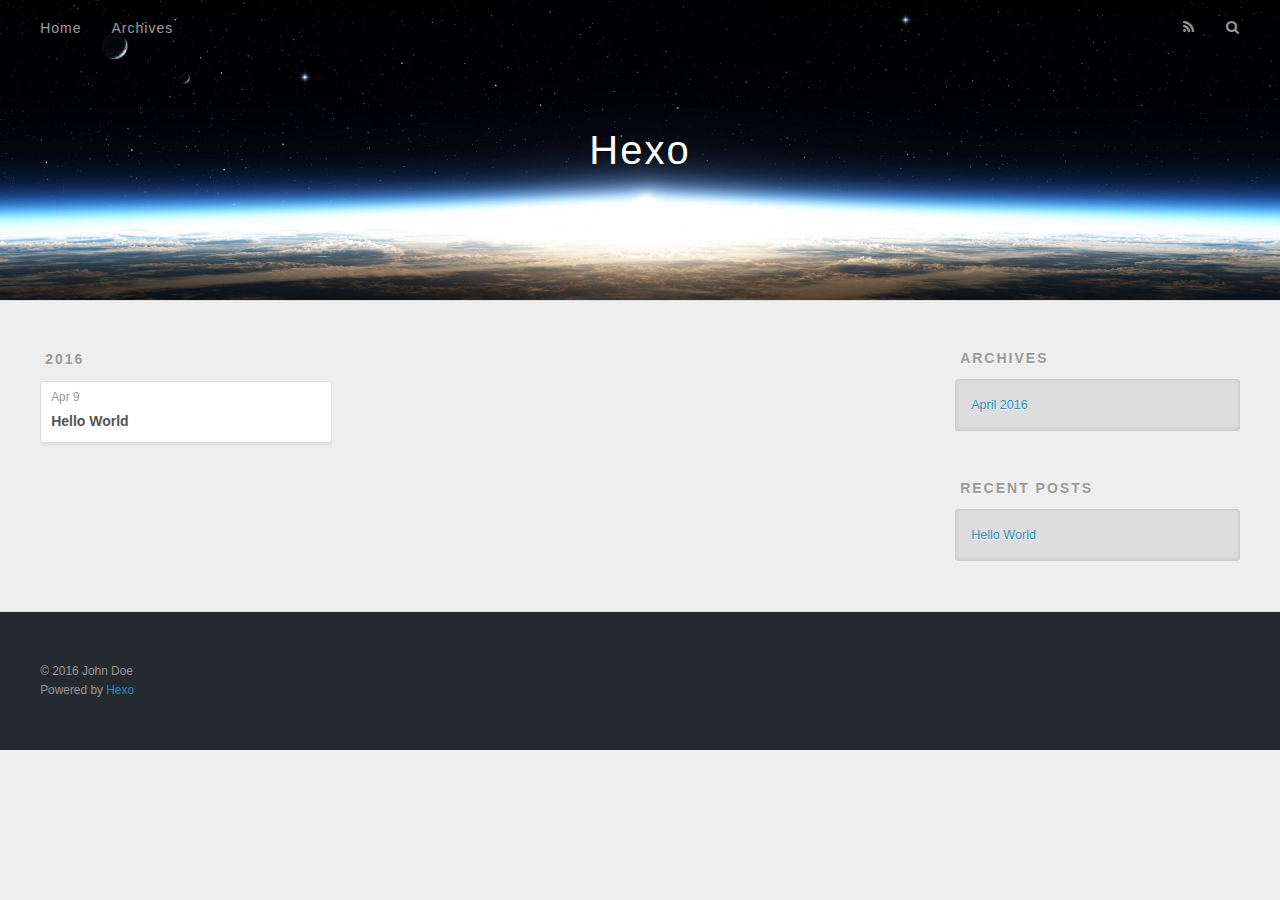
==== archives/index.html @ 12030c18 "Site updated: 2016-04-09 17:26:01" ====
<!DOCTYPE html>
<html>
<head>
  <meta charset="utf-8">
  
  <title>Archives | Hexo</title>
  <meta name="viewport" content="width=device-width, initial-scale=1, maximum-scale=1">
  <meta name="description">
<meta property="og:type" content="website">
<meta property="og:title" content="Hexo">
<meta property="og:url" content="http://yoursite.com/archives/index.html">
<meta property="og:site_name" content="Hexo">
<meta property="og:description">
<meta name="twitter:card" content="summary">
<meta name="twitter:title" content="Hexo">
<meta name="twitter:description">
  
    <link rel="alternate" href="/atom.xml" title="Hexo" type="application/atom+xml">
  
  
    <link rel="icon" href="/favicon.png">
  
  
    <link href="//fonts.googleapis.com/css?family=Source+Code+Pro" rel="stylesheet" type="text/css">
  
  <link rel="stylesheet" href="/css/style.css">
  

</head>

<body>
  <div id="container">
    <div id="wrap">
      <header id="header">
  <div id="banner"></div>
  <div id="header-outer" class="outer">
    <div id="header-title" class="inner">
      <h1 id="logo-wrap">
        <a href="/" id="logo">Hexo</a>
      </h1>
      
    </div>
    <div id="header-inner" class="inner">
      <nav id="main-nav">
        <a id="main-nav-toggle" class="nav-icon"></a>
        
          <a class="main-nav-link" href="/">Home</a>
        
          <a class="main-nav-link" href="/archives">Archives</a>
        
      </nav>
      <nav id="sub-nav">
        
          <a id="nav-rss-link" class="nav-icon" href="/atom.xml" title="RSS Feed"></a>
        
        <a id="nav-search-btn" class="nav-icon" title="Search"></a>
      </nav>
      <div id="search-form-wrap">
        <form action="//google.com/search" method="get" accept-charset="UTF-8" class="search-form"><input type="search" name="q" results="0" class="search-form-input" placeholder="Search"><button type="submit" class="search-form-submit">&#xF002;</button><input type="hidden" name="sitesearch" value="http://yoursite.com"></form>
      </div>
    </div>
  </div>
</header>
      <div class="outer">
        <section id="main">
  
  
    
    
      
      
      <section class="archives-wrap">
        <div class="archive-year-wrap">
          <a href="/archives/2016" class="archive-year">2016</a>
        </div>
        <div class="archives">
    
    <article class="archive-article archive-type-post">
  <div class="archive-article-inner">
    <header class="archive-article-header">
      <a href="/2016/04/09/hello-world/" class="archive-article-date">
  <time datetime="2016-04-09T09:23:14.000Z" itemprop="datePublished">Apr 9</time>
</a>
      
  
    <h1 itemprop="name">
      <a class="archive-article-title" href="/2016/04/09/hello-world/">Hello World</a>
    </h1>
  

    </header>
  </div>
</article>
  
  
    </div></section>
  

</section>
        
          <aside id="sidebar">
  
    

  
    

  
    
  
    
  <div class="widget-wrap">
    <h3 class="widget-title">Archives</h3>
    <div class="widget">
      <ul class="archive-list"><li class="archive-list-item"><a class="archive-list-link" href="/archives/2016/04/">April 2016</a></li></ul>
    </div>
  </div>


  
    
  <div class="widget-wrap">
    <h3 class="widget-title">Recent Posts</h3>
    <div class="widget">
      <ul>
        
          <li>
            <a href="/2016/04/09/hello-world/">Hello World</a>
          </li>
        
      </ul>
    </div>
  </div>

  
</aside>
        
      </div>
      <footer id="footer">
  
  <div class="outer">
    <div id="footer-info" class="inner">
      &copy; 2016 John Doe<br>
      Powered by <a href="http://hexo.io/" target="_blank">Hexo</a>
    </div>
  </div>
</footer>
    </div>
    <nav id="mobile-nav">
  
    <a href="/" class="mobile-nav-link">Home</a>
  
    <a href="/archives" class="mobile-nav-link">Archives</a>
  
</nav>
    

<script src="//ajax.googleapis.com/ajax/libs/jquery/2.0.3/jquery.min.js"></script>


  <link rel="stylesheet" href="/fancybox/jquery.fancybox.css">
  <script src="/fancybox/jquery.fancybox.pack.js"></script>


<script src="/js/script.js"></script>

  </div>
</body>
</html>
---- css/style.css ----
body {
  width: 100%;
}
body:before,
body:after {
  content: "";
  display: table;
}
body:after {
  clear: both;
}
html,
body,
div,
span,
applet,
object,
iframe,
h1,
h2,
h3,
h4,
h5,
h6,
p,
blockquote,
pre,
a,
abbr,
acronym,
address,
big,
cite,
code,
del,
dfn,
em,
img,
ins,
kbd,
q,
s,
samp,
small,
strike,
strong,
sub,
sup,
tt,
var,
dl,
dt,
dd,
ol,
ul,
li,
fieldset,
form,
label,
legend,
table,
caption,
tbody,
tfoot,
thead,
tr,
th,
td {
  margin: 0;
  padding: 0;
  border: 0;
  outline: 0;
  font-weight: inherit;
  font-style: inherit;
  font-family: inherit;
  font-size: 100%;
  vertical-align: baseline;
}
body {
  line-height: 1;
  color: #000;
  background: #fff;
}
ol,
ul {
  list-style: none;
}
table {
  border-collapse: separate;
  border-spacing: 0;
  vertical-align: middle;
}
caption,
th,
td {
  text-align: left;
  font-weight: normal;
  vertical-align: middle;
}
a img {
  border: none;
}
input,
button {
  margin: 0;
  padding: 0;
}
input::-moz-focus-inner,
button::-moz-focus-inner {
  border: 0;
  padding: 0;
}
@font-face {
  font-family: FontAwesome;
  font-style: normal;
  font-weight: normal;
  src: url("fonts/fontawesome-webfont.eot?v=#4.0.3");
  src: url("fonts/fontawesome-webfont.eot?#iefix&v=#4.0.3") format("embedded-opentype"), url("fonts/fontawesome-webfont.woff?v=#4.0.3") format("woff"), url("fonts/fontawesome-webfont.ttf?v=#4.0.3") format("truetype"), url("fonts/fontawesome-webfont.svg#fontawesomeregular?v=#4.0.3") format("svg");
}
html,
body,
#container {
  height: 100%;
}
body {
  background: #eee;
  font: 14px "Helvetica Neue", Helvetica, Arial, sans-serif;
  -webkit-text-size-adjust: 100%;
}
.outer {
  max-width: 1220px;
  margin: 0 auto;
  padding: 0 20px;
}
.outer:before,
.outer:after {
  content: "";
  display: table;
}
.outer:after {
  clear: both;
}
.inner {
  display: inline;
  float: left;
  width: 98.33333333333333%;
  margin: 0 0.833333333333333%;
}
.left,
.alignleft {
  float: left;
}
.right,
.alignright {
  float: right;
}
.clear {
  clear: both;
}
#container {
  position: relative;
}
.mobile-nav-on {
  overflow: hidden;
}
#wrap {
  height: 100%;
  width: 100%;
  position: absolute;
  top: 0;
  left: 0;
  -webkit-transition: 0.2s ease-out;
  -moz-transition: 0.2s ease-out;
  -ms-transition: 0.2s ease-out;
  transition: 0.2s ease-out;
  z-index: 1;
  background: #eee;
}
.mobile-nav-on #wrap {
  left: 280px;
}
@media screen and (min-width: 768px) {
  #main {
    display: inline;
    float: left;
    width: 73.33333333333333%;
    margin: 0 0.833333333333333%;
  }
}
.article-date,
.article-category-link,
.archive-year,
.widget-title {
  text-decoration: none;
  text-transform: uppercase;
  letter-spacing: 2px;
  color: #999;
  margin-bottom: 1em;
  margin-left: 5px;
  line-height: 1em;
  text-shadow: 0 1px #fff;
  font-weight: bold;
}
.article-inner,
.archive-article-inner {
  background: #fff;
  -webkit-box-shadow: 1px 2px 3px #ddd;
  box-shadow: 1px 2px 3px #ddd;
  border: 1px solid #ddd;
  -webkit-border-radius: 3px;
  border-radius: 3px;
}
.article-entry h1,
.widget h1 {
  font-size: 2em;
}
.article-entry h2,
.widget h2 {
  font-size: 1.5em;
}
.article-entry h3,
.widget h3 {
  font-size: 1.3em;
}
.article-entry h4,
.widget h4 {
  font-size: 1.2em;
}
.article-entry h5,
.widget h5 {
  font-size: 1em;
}
.article-entry h6,
.widget h6 {
  font-size: 1em;
  color: #999;
}
.article-entry hr,
.widget hr {
  border: 1px dashed #ddd;
}
.article-entry strong,
.widget strong {
  font-weight: bold;
}
.article-entry em,
.widget em,
.article-entry cite,
.widget cite {
  font-style: italic;
}
.article-entry sup,
.widget sup,
.article-entry sub,
.widget sub {
  font-size: 0.75em;
  line-height: 0;
  position: relative;
  vertical-align: baseline;
}
.article-entry sup,
.widget sup {
  top: -0.5em;
}
.article-entry sub,
.widget sub {
  bottom: -0.2em;
}
.article-entry small,
.widget small {
  font-size: 0.85em;
}
.article-entry acronym,
.widget acronym,
.article-entry abbr,
.widget abbr {
  border-bottom: 1px dotted;
}
.article-entry ul,
.widget ul,
.article-entry ol,
.widget ol,
.article-entry dl,
.widget dl {
  margin: 0 20px;
  line-height: 1.6em;
}
.article-entry ul ul,
.widget ul ul,
.article-entry ol ul,
.widget ol ul,
.article-entry ul ol,
.widget ul ol,
.article-entry ol ol,
.widget ol ol {
  margin-top: 0;
  margin-bottom: 0;
}
.article-entry ul,
.widget ul {
  list-style: disc;
}
.article-entry ol,
.widget ol {
  list-style: decimal;
}
.article-entry dt,
.widget dt {
  font-weight: bold;
}
#header {
  height: 300px;
  position: relative;
  border-bottom: 1px solid #ddd;
}
#header:before,
#header:after {
  content: "";
  position: absolute;
  left: 0;
  right: 0;
  height: 40px;
}
#header:before {
  top: 0;
  background: -webkit-linear-gradient(rgba(0,0,0,0.2), transparent);
  background: -moz-linear-gradient(rgba(0,0,0,0.2), transparent);
  background: -ms-linear-gradient(rgba(0,0,0,0.2), transparent);
  background: linear-gradient(rgba(0,0,0,0.2), transparent);
}
#header:after {
  bottom: 0;
  background: -webkit-linear-gradient(transparent, rgba(0,0,0,0.2));
  background: -moz-linear-gradient(transparent, rgba(0,0,0,0.2));
  background: -ms-linear-gradient(transparent, rgba(0,0,0,0.2));
  background: linear-gradient(transparent, rgba(0,0,0,0.2));
}
#header-outer {
  height: 100%;
  position: relative;
}
#header-inner {
  position: relative;
  overflow: hidden;
}
#banner {
  position: absolute;
  top: 0;
  left: 0;
  width: 100%;
  height: 100%;
  background: url("images/banner.jpg") center #000;
  -webkit-background-size: cover;
  -moz-background-size: cover;
  background-size: cover;
  z-index: -1;
}
#header-title {
  text-align: center;
  height: 40px;
  position: absolute;
  top: 50%;
  left: 0;
  margin-top: -20px;
}
#logo,
#subtitle {
  text-decoration: none;
  color: #fff;
  font-weight: 300;
  text-shadow: 0 1px 4px rgba(0,0,0,0.3);
}
#logo {
  font-size: 40px;
  line-height: 40px;
  letter-spacing: 2px;
}
#subtitle {
  font-size: 16px;
  line-height: 16px;
  letter-spacing: 1px;
}
#subtitle-wrap {
  margin-top: 16px;
}
#main-nav {
  float: left;
  margin-left: -15px;
}
.nav-icon,
.main-nav-link {
  float: left;
  color: #fff;
  opacity: 0.6;
  text-decoration: none;
  text-shadow: 0 1px rgba(0,0,0,0.2);
  -webkit-transition: opacity 0.2s;
  -moz-transition: opacity 0.2s;
  -ms-transition: opacity 0.2s;
  transition: opacity 0.2s;
  display: block;
  padding: 20px 15px;
}
.nav-icon:hover,
.main-nav-link:hover {
  opacity: 1;
}
.nav-icon {
  font-family: FontAwesome;
  text-align: center;
  font-size: 14px;
  width: 14px;
  height: 14px;
  padding: 20px 15px;
  position: relative;
  cursor: pointer;
}
.main-nav-link {
  font-weight: 300;
  letter-spacing: 1px;
}
@media screen and (max-width: 479px) {
  .main-nav-link {
    display: none;
  }
}
#main-nav-toggle {
  display: none;
}
#main-nav-toggle:before {
  content: "\f0c9";
}
@media screen and (max-width: 479px) {
  #main-nav-toggle {
    display: block;
  }
}
#sub-nav {
  float: right;
  margin-right: -15px;
}
#nav-rss-link:before {
  content: "\f09e";
}
#nav-search-btn:before {
  content: "\f002";
}
#search-form-wrap {
  position: absolute;
  top: 15px;
  width: 150px;
  height: 30px;
  right: -150px;
  opacity: 0;
  -webkit-transition: 0.2s ease-out;
  -moz-transition: 0.2s ease-out;
  -ms-transition: 0.2s ease-out;
  transition: 0.2s ease-out;
}
#search-form-wrap.on {
  opacity: 1;
  right: 0;
}
@media screen and (max-width: 479px) {
  #search-form-wrap {
    width: 100%;
    right: -100%;
  }
}
.search-form {
  position: absolute;
  top: 0;
  left: 0;
  right: 0;
  background: #fff;
  padding: 5px 15px;
  -webkit-border-radius: 15px;
  border-radius: 15px;
  -webkit-box-shadow: 0 0 10px rgba(0,0,0,0.3);
  box-shadow: 0 0 10px rgba(0,0,0,0.3);
}
.search-form-input {
  border: none;
  background: none;
  color: #555;
  width: 100%;
  font: 13px "Helvetica Neue", Helvetica, Arial, sans-serif;
  outline: none;
}
.search-form-input::-webkit-search-results-decoration,
.search-form-input::-webkit-search-cancel-button {
  -webkit-appearance: none;
}
.search-form-submit {
  position: absolute;
  top: 50%;
  right: 10px;
  margin-top: -7px;
  font: 13px FontAwesome;
  border: none;
  background: none;
  color: #bbb;
  cursor: pointer;
}
.search-form-submit:hover,
.search-form-submit:focus {
  color: #777;
}
.article {
  margin: 50px 0;
}
.article-inner {
  overflow: hidden;
}
.article-meta:before,
.article-meta:after {
  content: "";
  display: table;
}
.article-meta:after {
  clear: both;
}
.article-date {
  float: left;
}
.article-category {
  float: left;
  line-height: 1em;
  color: #ccc;
  text-shadow: 0 1px #fff;
  margin-left: 8px;
}
.article-category:before {
  content: "\2022";
}
.article-category-link {
  margin: 0 12px 1em;
}
.article-header {
  padding: 20px 20px 0;
}
.article-title {
  text-decoration: none;
  font-size: 2em;
  font-weight: bold;
  color: #555;
  line-height: 1.1em;
  -webkit-transition: color 0.2s;
  -moz-transition: color 0.2s;
  -ms-transition: color 0.2s;
  transition: color 0.2s;
}
a.article-title:hover {
  color: #258fb8;
}
.article-entry {
  color: #555;
  padding: 0 20px;
}
.article-entry:before,
.article-entry:after {
  content: "";
  display: table;
}
.article-entry:after {
  clear: both;
}
.article-entry p,
.article-entry table {
  line-height: 1.6em;
  margin: 1.6em 0;
}
.article-entry h1,
.article-entry h2,
.article-entry h3,
.article-entry h4,
.article-entry h5,
.article-entry h6 {
  font-weight: bold;
}
.article-entry h1,
.article-entry h2,
.article-entry h3,
.article-entry h4,
.article-entry h5,
.article-entry h6 {
  line-height: 1.1em;
  margin: 1.1em 0;
}
.article-entry a {
  color: #258fb8;
  text-decoration: none;
}
.article-entry a:hover {
  text-decoration: underline;
}
.article-entry ul,
.article-entry ol,
.article-entry dl {
  margin-top: 1.6em;
  margin-bottom: 1.6em;
}
.article-entry img,
.article-entry video {
  max-width: 100%;
  height: auto;
  display: block;
  margin: auto;
}
.article-entry iframe {
  border: none;
}
.article-entry table {
  width: 100%;
  border-collapse: collapse;
  border-spacing: 0;
}
.article-entry th {
  font-weight: bold;
  border-bottom: 3px solid #ddd;
  padding-bottom: 0.5em;
}
.article-entry td {
  border-bottom: 1px solid #ddd;
  padding: 10px 0;
}
.article-entry blockquote {
  font-family: Georgia, "Times New Roman", serif;
  font-size: 1.4em;
  margin: 1.6em 20px;
  text-align: center;
}
.article-entry blockquote footer {
  font-size: 14px;
  margin: 1.6em 0;
  font-family: "Helvetica Neue", Helvetica, Arial, sans-serif;
}
.article-entry blockquote footer cite:before {
  content: "—";
  padding: 0 0.5em;
}
.article-entry .pullquote {
  text-align: left;
  width: 45%;
  margin: 0;
}
.article-entry .pullquote.left {
  margin-left: 0.5em;
  margin-right: 1em;
}
.article-entry .pullquote.right {
  margin-right: 0.5em;
  margin-left: 1em;
}
.article-entry .caption {
  color: #999;
  display: block;
  font-size: 0.9em;
  margin-top: 0.5em;
  position: relative;
  text-align: center;
}
.article-entry .video-container {
  position: relative;
  padding-top: 56.25%;
  height: 0;
  overflow: hidden;
}
.article-entry .video-container iframe,
.article-entry .video-container object,
.article-entry .video-container embed {
  position: absolute;
  top: 0;
  left: 0;
  width: 100%;
  height: 100%;
  margin-top: 0;
}
.article-more-link a {
  display: inline-block;
  line-height: 1em;
  padding: 6px 15px;
  -webkit-border-radius: 15px;
  border-radius: 15px;
  background: #eee;
  color: #999;
  text-shadow: 0 1px #fff;
  text-decoration: none;
}
.article-more-link a:hover {
  background: #258fb8;
  color: #fff;
  text-decoration: none;
  text-shadow: 0 1px #1e7293;
}
.article-footer {
  font-size: 0.85em;
  line-height: 1.6em;
  border-top: 1px solid #ddd;
  padding-top: 1.6em;
  margin: 0 20px 20px;
}
.article-footer:before,
.article-footer:after {
  content: "";
  display: table;
}
.article-footer:after {
  clear: both;
}
.article-footer a {
  color: #999;
  text-decoration: none;
}
.article-footer a:hover {
  color: #555;
}
.article-tag-list-item {
  float: left;
  margin-right: 10px;
}
.article-tag-list-link:before {
  content: "#";
}
.article-comment-link {
  float: right;
}
.article-comment-link:before {
  content: "\f075";
  font-family: FontAwesome;
  padding-right: 8px;
}
.article-share-link {
  cursor: pointer;
  float: right;
  margin-left: 20px;
}
.article-share-link:before {
  content: "\f064";
  font-family: FontAwesome;
  padding-right: 6px;
}
#article-nav {
  position: relative;
}
#article-nav:before,
#article-nav:after {
  content: "";
  display: table;
}
#article-nav:after {
  clear: both;
}
@media screen and (min-width: 768px) {
  #article-nav {
    margin: 50px 0;
  }
  #article-nav:before {
    width: 8px;
    height: 8px;
    position: absolute;
    top: 50%;
    left: 50%;
    margin-top: -4px;
    margin-left: -4px;
    content: "";
    -webkit-border-radius: 50%;
    border-radius: 50%;
    background: #ddd;
    -webkit-box-shadow: 0 1px 2px #fff;
    box-shadow: 0 1px 2px #fff;
  }
}
.article-nav-link-wrap {
  text-decoration: none;
  text-shadow: 0 1px #fff;
  color: #999;
  -webkit-box-sizing: border-box;
  -moz-box-sizing: border-box;
  box-sizing: border-box;
  margin-top: 50px;
  text-align: center;
  display: block;
}
.article-nav-link-wrap:hover {
  color: #555;
}
@media screen and (min-width: 768px) {
  .article-nav-link-wrap {
    width: 50%;
    margin-top: 0;
  }
}
@media screen and (min-width: 768px) {
  #article-nav-newer {
    float: left;
    text-align: right;
    padding-right: 20px;
  }
}
@media screen and (min-width: 768px) {
  #article-nav-older {
    float: right;
    text-align: left;
    padding-left: 20px;
  }
}
.article-nav-caption {
  text-transform: uppercase;
  letter-spacing: 2px;
  color: #ddd;
  line-height: 1em;
  font-weight: bold;
}
#article-nav-newer .article-nav-caption {
  margin-right: -2px;
}
.article-nav-title {
  font-size: 0.85em;
  line-height: 1.6em;
  margin-top: 0.5em;
}
.article-share-box {
  position: absolute;
  display: none;
  background: #fff;
  -webkit-box-shadow: 1px 2px 10px rgba(0,0,0,0.2);
  box-shadow: 1px 2px 10px rgba(0,0,0,0.2);
  -webkit-border-radius: 3px;
  border-radius: 3px;
  margin-left: -145px;
  overflow: hidden;
  z-index: 1;
}
.article-share-box.on {
  display: block;
}
.article-share-input {
  width: 100%;
  background: none;
  -webkit-box-sizing: border-box;
  -moz-box-sizing: border-box;
  box-sizing: border-box;
  font: 14px "Helvetica Neue", Helvetica, Arial, sans-serif;
  padding: 0 15px;
  color: #555;
  outline: none;
  border: 1px solid #ddd;
  -webkit-border-radius: 3px 3px 0 0;
  border-radius: 3px 3px 0 0;
  height: 36px;
  line-height: 36px;
}
.article-share-links {
  background: #eee;
}
.article-share-links:before,
.article-share-links:after {
  content: "";
  display: table;
}
.article-share-links:after {
  clear: both;
}
.article-share-twitter,
.article-share-facebook,
.article-share-pinterest,
.article-share-google {
  width: 50px;
  height: 36px;
  display: block;
  float: left;
  position: relative;
  color: #999;
  text-shadow: 0 1px #fff;
}
.article-share-twitter:before,
.article-share-facebook:before,
.article-share-pinterest:before,
.article-share-google:before {
  font-size: 20px;
  font-family: FontAwesome;
  width: 20px;
  height: 20px;
  position: absolute;
  top: 50%;
  left: 50%;
  margin-top: -10px;
  margin-left: -10px;
  text-align: center;
}
.article-share-twitter:hover,
.article-share-facebook:hover,
.article-share-pinterest:hover,
.article-share-google:hover {
  color: #fff;
}
.article-share-twitter:before {
  content: "\f099";
}
.article-share-twitter:hover {
  background: #00aced;
  text-shadow: 0 1px #008abe;
}
.article-share-facebook:before {
  content: "\f09a";
}
.article-share-facebook:hover {
  background: #3b5998;
  text-shadow: 0 1px #2f477a;
}
.article-share-pinterest:before {
  content: "\f0d2";
}
.article-share-pinterest:hover {
  background: #cb2027;
  text-shadow: 0 1px #a21a1f;
}
.article-share-google:before {
  content: "\f0d5";
}
.article-share-google:hover {
  background: #dd4b39;
  text-shadow: 0 1px #be3221;
}
.article-gallery {
  background: #000;
  position: relative;
}
.article-gallery-photos {
  position: relative;
  overflow: hidden;
}
.article-gallery-img {
  display: none;
  max-width: 100%;
}
.article-gallery-img:first-child {
  display: block;
}
.article-gallery-img.loaded {
  position: absolute;
  display: block;
}
.article-gallery-img img {
  display: block;
  max-width: 100%;
  margin: 0 auto;
}
#comments {
  background: #fff;
  -webkit-box-shadow: 1px 2px 3px #ddd;
  box-shadow: 1px 2px 3px #ddd;
  padding: 20px;
  border: 1px solid #ddd;
  -webkit-border-radius: 3px;
  border-radius: 3px;
  margin: 50px 0;
}
#comments a {
  color: #258fb8;
}
.archives-wrap {
  margin: 50px 0;
}
.archives:before,
.archives:after {
  content: "";
  display: table;
}
.archives:after {
  clear: both;
}
.archive-year-wrap {
  margin-bottom: 1em;
}
.archives {
  -webkit-column-gap: 10px;
  -moz-column-gap: 10px;
  column-gap: 10px;
}
@media screen and (min-width: 480px) and (max-width: 767px) {
  .archives {
    -webkit-column-count: 2;
    -moz-column-count: 2;
    column-count: 2;
  }
}
@media screen and (min-width: 768px) {
  .archives {
    -webkit-column-count: 3;
    -moz-column-count: 3;
    column-count: 3;
  }
}
.archive-article {
  -webkit-column-break-inside: avoid;
  page-break-inside: avoid;
  overflow: hidden;
  break-inside: avoid-column;
}
.archive-article-inner {
  padding: 10px;
  margin-bottom: 15px;
}
.archive-article-title {
  text-decoration: none;
  font-weight: bold;
  color: #555;
  -webkit-transition: color 0.2s;
  -moz-transition: color 0.2s;
  -ms-transition: color 0.2s;
  transition: color 0.2s;
  line-height: 1.6em;
}
.archive-article-title:hover {
  color: #258fb8;
}
.archive-article-footer {
  margin-top: 1em;
}
.archive-article-date {
  color: #999;
  text-decoration: none;
  font-size: 0.85em;
  line-height: 1em;
  margin-bottom: 0.5em;
  display: block;
}
#page-nav {
  margin: 50px auto;
  background: #fff;
  -webkit-box-shadow: 1px 2px 3px #ddd;
  box-shadow: 1px 2px 3px #ddd;
  border: 1px solid #ddd;
  -webkit-border-radius: 3px;
  border-radius: 3px;
  text-align: center;
  color: #999;
  overflow: hidden;
}
#page-nav:before,
#page-nav:after {
  content: "";
  display: table;
}
#page-nav:after {
  clear: both;
}
#page-nav a,
#page-nav span {
  padding: 10px 20px;
  line-height: 1;
  height: 2ex;
}
#page-nav a {
  color: #999;
  text-decoration: none;
}
#page-nav a:hover {
  background: #999;
  color: #fff;
}
#page-nav .prev {
  float: left;
}
#page-nav .next {
  float: right;
}
#page-nav .page-number {
  display: inline-block;
}
@media screen and (max-width: 479px) {
  #page-nav .page-number {
    display: none;
  }
}
#page-nav .current {
  color: #555;
  font-weight: bold;
}
#page-nav .space {
  color: #ddd;
}
#footer {
  background: #262a30;
  padding: 50px 0;
  border-top: 1px solid #ddd;
  color: #999;
}
#footer a {
  color: #258fb8;
  text-decoration: none;
}
#footer a:hover {
  text-decoration: underline;
}
#footer-info {
  line-height: 1.6em;
  font-size: 0.85em;
}
.article-entry pre,
.article-entry .highlight {
  background: #2d2d2d;
  margin: 0 -20px;
  padding: 15px 20px;
  border-style: solid;
  border-color: #ddd;
  border-width: 1px 0;
  overflow: auto;
  color: #ccc;
  line-height: 22.400000000000002px;
}
.article-entry .highlight .gutter pre,
.article-entry .gist .gist-file .gist-data .line-numbers {
  color: #666;
  font-size: 0.85em;
}
.article-entry pre,
.article-entry code {
  font-family: "Source Code Pro", Consolas, Monaco, Menlo, Consolas, monospace;
}
.article-entry code {
  background: #eee;
  text-shadow: 0 1px #fff;
  padding: 0 0.3em;
}
.article-entry pre code {
  background: none;
  text-shadow: none;
  padding: 0;
}
.article-entry .highlight pre {
  border: none;
  margin: 0;
  padding: 0;
}
.article-entry .highlight table {
  margin: 0;
  width: auto;
}
.article-entry .highlight td {
  border: none;
  padding: 0;
}
.article-entry .highlight figcaption {
  font-size: 0.85em;
  color: #999;
  line-height: 1em;
  margin-bottom: 1em;
}
.article-entry .highlight figcaption:before,
.article-entry .highlight figcaption:after {
  content: "";
  display: table;
}
.article-entry .highlight figcaption:after {
  clear: both;
}
.article-entry .highlight figcaption a {
  float: right;
}
.article-entry .highlight .gutter pre {
  text-align: right;
  padding-right: 20px;
}
.article-entry .highlight .line {
  height: 22.400000000000002px;
}
.article-entry .gist {
  margin: 0 -20px;
  border-style: solid;
  border-color: #ddd;
  border-width: 1px 0;
  background: #2d2d2d;
  padding: 15px 20px 15px 0;
}
.article-entry .gist .gist-file {
  border: none;
  font-family: "Source Code Pro", Consolas, Monaco, Menlo, Consolas, monospace;
  margin: 0;
}
.article-entry .gist .gist-file .gist-data {
  background: none;
  border: none;
}
.article-entry .gist .gist-file .gist-data .line-numbers {
  background: none;
  border: none;
  padding: 0 20px 0 0;
}
.article-entry .gist .gist-file .gist-data .line-data {
  padding: 0 !important;
}
.article-entry .gist .gist-file .highlight {
  margin: 0;
  padding: 0;
  border: none;
}
.article-entry .gist .gist-file .gist-meta {
  background: #2d2d2d;
  color: #999;
  font: 0.85em "Helvetica Neue", Helvetica, Arial, sans-serif;
  text-shadow: 0 0;
  padding: 0;
  margin-top: 1em;
  margin-left: 20px;
}
.article-entry .gist .gist-file .gist-meta a {
  color: #258fb8;
  font-weight: normal;
}
.article-entry .gist .gist-file .gist-meta a:hover {
  text-decoration: underline;
}
pre .comment,
pre .title {
  color: #999;
}
pre .variable,
pre .attribute,
pre .tag,
pre .regexp,
pre .ruby .constant,
pre .xml .tag .title,
pre .xml .pi,
pre .xml .doctype,
pre .html .doctype,
pre .css .id,
pre .css .class,
pre .css .pseudo {
  color: #f2777a;
}
pre .number,
pre .preprocessor,
pre .built_in,
pre .literal,
pre .params,
pre .constant {
  color: #f99157;
}
pre .class,
pre .ruby .class .title,
pre .css .rules .attribute {
  color: #9c9;
}
pre .string,
pre .value,
pre .inheritance,
pre .header,
pre .ruby .symbol,
pre .xml .cdata {
  color: #9c9;
}
pre .css .hexcolor {
  color: #6cc;
}
pre .function,
pre .python .decorator,
pre .python .title,
pre .ruby .function .title,
pre .ruby .title .keyword,
pre .perl .sub,
pre .javascript .title,
pre .coffeescript .title {
  color: #69c;
}
pre .keyword,
pre .javascript .function {
  color: #c9c;
}
@media screen and (max-width: 479px) {
  #mobile-nav {
    position: absolute;
    top: 0;
    left: 0;
    width: 280px;
    height: 100%;
    background: #191919;
    border-right: 1px solid #fff;
  }
}
@media screen and (max-width: 479px) {
  .mobile-nav-link {
    display: block;
    color: #999;
    text-decoration: none;
    padding: 15px 20px;
    font-weight: bold;
  }
  .mobile-nav-link:hover {
    color: #fff;
  }
}
@media screen and (min-width: 768px) {
  #sidebar {
    display: inline;
    float: left;
    width: 23.333333333333332%;
    margin: 0 0.833333333333333%;
  }
}
.widget-wrap {
  margin: 50px 0;
}
.widget {
  color: #777;
  text-shadow: 0 1px #fff;
  background: #ddd;
  -webkit-box-shadow: 0 -1px 4px #ccc inset;
  box-shadow: 0 -1px 4px #ccc inset;
  border: 1px solid #ccc;
  padding: 15px;
  -webkit-border-radius: 3px;
  border-radius: 3px;
}
.widget a {
  color: #258fb8;
  text-decoration: none;
}
.widget a:hover {
  text-decoration: underline;
}
.widget ul ul,
.widget ol ul,
.widget dl ul,
.widget ul ol,
.widget ol ol,
.widget dl ol,
.widget ul dl,
.widget ol dl,
.widget dl dl {
  margin-left: 15px;
  list-style: disc;
}
.widget {
  line-height: 1.6em;
  word-wrap: break-word;
  font-size: 0.9em;
}
.widget ul,
.widget ol {
  list-style: none;
  margin: 0;
}
.widget ul ul,
.widget ol ul,
.widget ul ol,
.widget ol ol {
  margin: 0 20px;
}
.widget ul ul,
.widget ol ul {
  list-style: disc;
}
.widget ul ol,
.widget ol ol {
  list-style: decimal;
}
.category-list-count,
.tag-list-count,
.archive-list-count {
  padding-left: 5px;
  color: #999;
  font-size: 0.85em;
}
.category-list-count:before,
.tag-list-count:before,
.archive-list-count:before {
  content: "(";
}
.category-list-count:after,
.tag-list-count:after,
.archive-list-count:after {
  content: ")";
}
.tagcloud a {
  margin-right: 5px;
  display: inline-block;
}
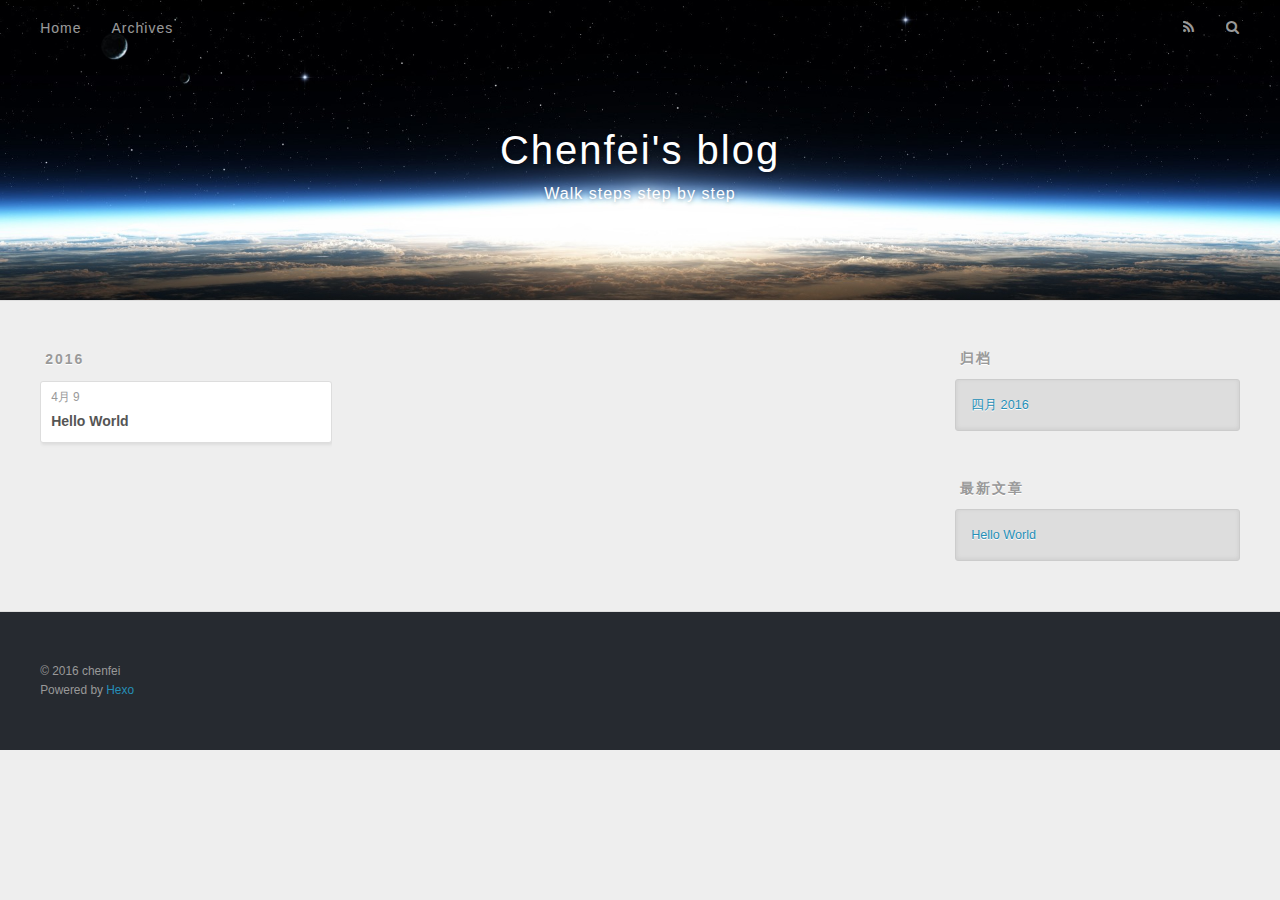
==== commit 25395a90: "Site updated: 2016-04-09 17:27:57" ====
--- a/archives/index.html
+++ b/archives/index.html
@@ -3,19 +3,19 @@
 <head>
   <meta charset="utf-8">
   
-  <title>Archives | Hexo</title>
+  <title>归档 | Chenfei&#39;s blog</title>
   <meta name="viewport" content="width=device-width, initial-scale=1, maximum-scale=1">
-  <meta name="description">
+  <meta name="description" content="Walk steps step by step">
 <meta property="og:type" content="website">
-<meta property="og:title" content="Hexo">
+<meta property="og:title" content="Chenfei's blog">
 <meta property="og:url" content="http://yoursite.com/archives/index.html">
-<meta property="og:site_name" content="Hexo">
-<meta property="og:description">
+<meta property="og:site_name" content="Chenfei's blog">
+<meta property="og:description" content="Walk steps step by step">
 <meta name="twitter:card" content="summary">
-<meta name="twitter:title" content="Hexo">
-<meta name="twitter:description">
+<meta name="twitter:title" content="Chenfei's blog">
+<meta name="twitter:description" content="Walk steps step by step">
   
-    <link rel="alternate" href="/atom.xml" title="Hexo" type="application/atom+xml">
+    <link rel="alternate" href="/atom.xml" title="Chenfei&#39;s blog" type="application/atom+xml">
   
   
     <link rel="icon" href="/favicon.png">
@@ -36,8 +36,12 @@
   <div id="header-outer" class="outer">
     <div id="header-title" class="inner">
       <h1 id="logo-wrap">
-        <a href="/" id="logo">Hexo</a>
+        <a href="/" id="logo">Chenfei&#39;s blog</a>
       </h1>
+      
+        <h2 id="subtitle-wrap">
+          <a href="/" id="subtitle">Walk steps step by step</a>
+        </h2>
       
     </div>
     <div id="header-inner" class="inner">
@@ -53,7 +57,7 @@
         
           <a id="nav-rss-link" class="nav-icon" href="/atom.xml" title="RSS Feed"></a>
         
-        <a id="nav-search-btn" class="nav-icon" title="Search"></a>
+        <a id="nav-search-btn" class="nav-icon" title="搜索"></a>
       </nav>
       <div id="search-form-wrap">
         <form action="//google.com/search" method="get" accept-charset="UTF-8" class="search-form"><input type="search" name="q" results="0" class="search-form-input" placeholder="Search"><button type="submit" class="search-form-submit">&#xF002;</button><input type="hidden" name="sitesearch" value="http://yoursite.com"></form>
@@ -79,7 +83,7 @@
   <div class="archive-article-inner">
     <header class="archive-article-header">
       <a href="/2016/04/09/hello-world/" class="archive-article-date">
-  <time datetime="2016-04-09T09:23:14.000Z" itemprop="datePublished">Apr 9</time>
+  <time datetime="2016-04-09T09:23:14.000Z" itemprop="datePublished">4月 9</time>
 </a>
       
   
@@ -110,9 +114,9 @@
   
     
   <div class="widget-wrap">
-    <h3 class="widget-title">Archives</h3>
+    <h3 class="widget-title">归档</h3>
     <div class="widget">
-      <ul class="archive-list"><li class="archive-list-item"><a class="archive-list-link" href="/archives/2016/04/">April 2016</a></li></ul>
+      <ul class="archive-list"><li class="archive-list-item"><a class="archive-list-link" href="/archives/2016/04/">四月 2016</a></li></ul>
     </div>
   </div>
 
@@ -120,7 +124,7 @@
   
     
   <div class="widget-wrap">
-    <h3 class="widget-title">Recent Posts</h3>
+    <h3 class="widget-title">最新文章</h3>
     <div class="widget">
       <ul>
         
@@ -140,7 +144,7 @@
   
   <div class="outer">
     <div id="footer-info" class="inner">
-      &copy; 2016 John Doe<br>
+      &copy; 2016 chenfei<br>
       Powered by <a href="http://hexo.io/" target="_blank">Hexo</a>
     </div>
   </div>
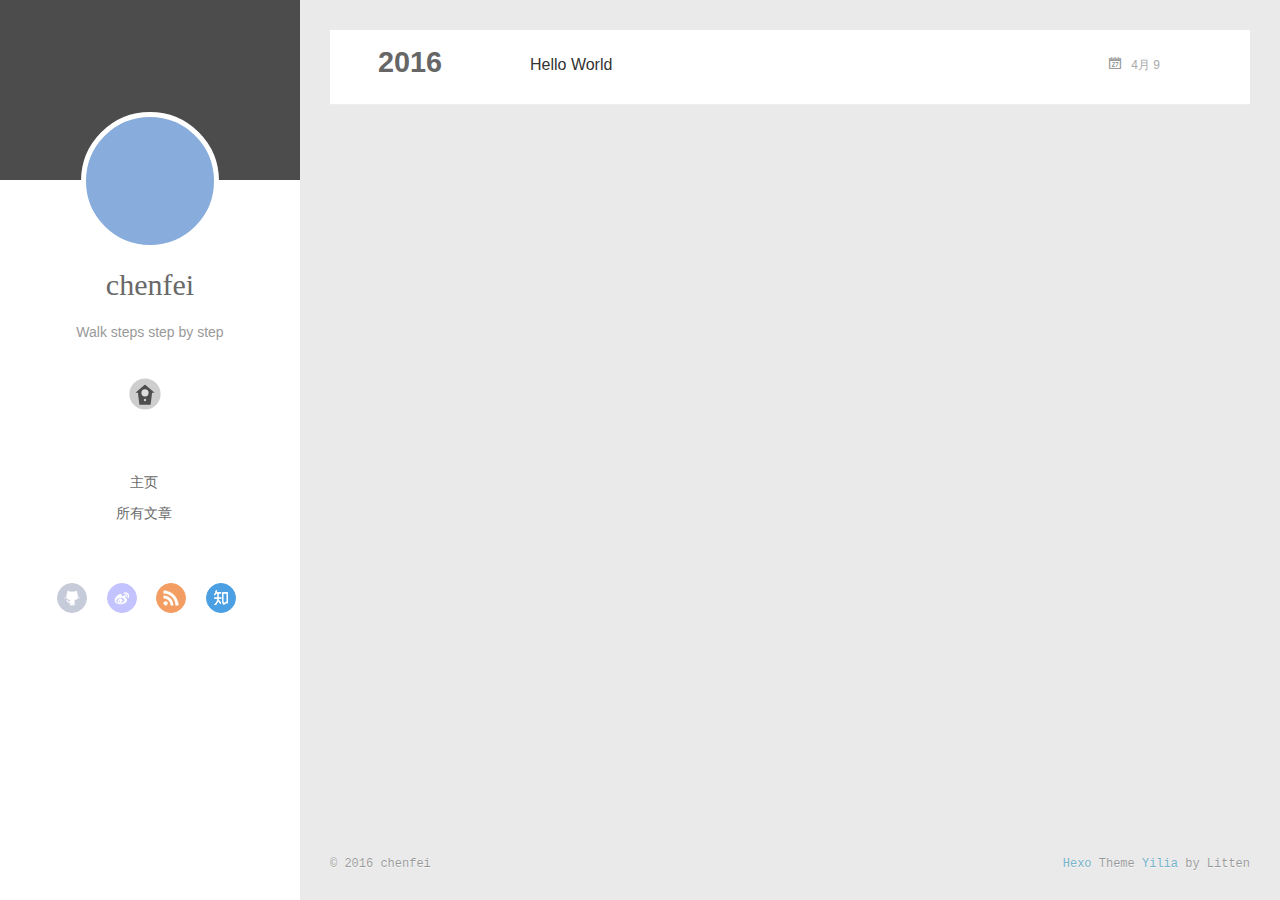
==== commit 05c16d0a: "Site updated: 2016-04-09 17:58:20" ====
--- a/archives/index.html
+++ b/archives/index.html
@@ -3,7 +3,8 @@
 <head>
   <meta charset="utf-8">
   
-  <title>归档 | Chenfei&#39;s blog</title>
+  <meta http-equiv="X-UA-Compatible" content="IE=edge" >
+  <title>Archives | Chenfei&#39;s blog</title>
   <meta name="viewport" content="width=device-width, initial-scale=1, maximum-scale=1">
   <meta name="description" content="Walk steps step by step">
 <meta property="og:type" content="website">
@@ -15,58 +16,191 @@
 <meta name="twitter:title" content="Chenfei's blog">
 <meta name="twitter:description" content="Walk steps step by step">
   
-    <link rel="alternate" href="/atom.xml" title="Chenfei&#39;s blog" type="application/atom+xml">
+    <link rel="alternative" href="/atom.xml" title="Chenfei&#39;s blog" type="application/atom+xml">
   
   
     <link rel="icon" href="/favicon.png">
   
-  
-    <link href="//fonts.googleapis.com/css?family=Source+Code+Pro" rel="stylesheet" type="text/css">
-  
   <link rel="stylesheet" href="/css/style.css">
-  
-
 </head>
 
 <body>
   <div id="container">
-    <div id="wrap">
-      <header id="header">
-  <div id="banner"></div>
-  <div id="header-outer" class="outer">
-    <div id="header-title" class="inner">
-      <h1 id="logo-wrap">
-        <a href="/" id="logo">Chenfei&#39;s blog</a>
-      </h1>
-      
-        <h2 id="subtitle-wrap">
-          <a href="/" id="subtitle">Walk steps step by step</a>
-        </h2>
-      
+    <div class="left-col">
+    <div class="overlay"></div>
+<div class="intrude-less">
+	<header id="header" class="inner">
+		<a href="/" class="profilepic">
+			
+			<img lazy-src="null" class="js-avatar">
+			
+		</a>
+
+		<hgroup>
+		  <h1 class="header-author"><a href="/">chenfei</a></h1>
+		</hgroup>
+
+		
+		<p class="header-subtitle">Walk steps step by step</p>
+		
+
+		
+			<div class="switch-btn">
+				<div class="icon">
+					<div class="icon-ctn">
+						<div class="icon-wrap icon-house" data-idx="0">
+							<div class="birdhouse"></div>
+							<div class="birdhouse_holes"></div>
+						</div>
+						<div class="icon-wrap icon-ribbon hide" data-idx="1">
+							<div class="ribbon"></div>
+						</div>
+						
+						<div class="icon-wrap icon-link hide" data-idx="2">
+							<div class="loopback_l"></div>
+							<div class="loopback_r"></div>
+						</div>
+						
+						
+						<div class="icon-wrap icon-me hide" data-idx="3">
+							<div class="user"></div>
+							<div class="shoulder"></div>
+						</div>
+						
+					</div>
+					
+				</div>
+				<div class="tips-box hide">
+					<div class="tips-arrow"></div>
+					<ul class="tips-inner">
+						<li>Menu</li>
+						<li>Tags</li>
+						
+						<li>Links</li>
+						
+						
+						<li>Über</li>
+						
+					</ul>
+				</div>
+			</div>
+		
+
+		<div class="switch-area">
+			<div class="switch-wrap">
+				<section class="switch-part switch-part1">
+					<nav class="header-menu">
+						<ul>
+						
+							<li><a href="/">主页</a></li>
+				        
+							<li><a href="/archives">所有文章</a></li>
+				        
+						</ul>
+					</nav>
+					<nav class="header-nav">
+						<div class="social">
+							
+								<a class="github" target="_blank" href="#" title="github">github</a>
+					        
+								<a class="weibo" target="_blank" href="#" title="weibo">weibo</a>
+					        
+								<a class="rss" target="_blank" href="#" title="rss">rss</a>
+					        
+								<a class="zhihu" target="_blank" href="#" title="zhihu">zhihu</a>
+					        
+						</div>
+					</nav>
+				</section>
+				
+				
+				<section class="switch-part switch-part2">
+					<div class="widget tagcloud" id="js-tagcloud">
+						
+					</div>
+				</section>
+				
+				
+				
+				<section class="switch-part switch-part3">
+					<div id="js-friends">
+					
+			          <a target="_blank" class="main-nav-link switch-friends-link" href="http://localhost:4000/">奥巴马的博客</a>
+			        
+			          <a target="_blank" class="main-nav-link switch-friends-link" href="http://localhost:4000/">卡卡的美丽传说</a>
+			        
+			          <a target="_blank" class="main-nav-link switch-friends-link" href="http://localhost:4000/">本泽马的博客</a>
+			        
+			          <a target="_blank" class="main-nav-link switch-friends-link" href="http://localhost:4000/">吉格斯的博客</a>
+			        
+			          <a target="_blank" class="main-nav-link switch-friends-link" href="http://localhost:4000/">习大大大不同</a>
+			        
+			          <a target="_blank" class="main-nav-link switch-friends-link" href="http://localhost:4000/">托蒂的博客</a>
+			        
+			        </div>
+				</section>
+				
+
+				
+				
+				<section class="switch-part switch-part4">
+				
+					<div id="js-aboutme">我是谁，我从哪里来，我到哪里去？我就是我，是颜色不一样的吃货…</div>
+				</section>
+				
+			</div>
+		</div>
+	</header>				
+</div>
+
     </div>
-    <div id="header-inner" class="inner">
-      <nav id="main-nav">
-        <a id="main-nav-toggle" class="nav-icon"></a>
-        
-          <a class="main-nav-link" href="/">Home</a>
-        
-          <a class="main-nav-link" href="/archives">Archives</a>
-        
-      </nav>
-      <nav id="sub-nav">
-        
-          <a id="nav-rss-link" class="nav-icon" href="/atom.xml" title="RSS Feed"></a>
-        
-        <a id="nav-search-btn" class="nav-icon" title="搜索"></a>
-      </nav>
-      <div id="search-form-wrap">
-        <form action="//google.com/search" method="get" accept-charset="UTF-8" class="search-form"><input type="search" name="q" results="0" class="search-form-input" placeholder="Search"><button type="submit" class="search-form-submit">&#xF002;</button><input type="hidden" name="sitesearch" value="http://yoursite.com"></form>
-      </div>
-    </div>
-  </div>
-</header>
-      <div class="outer">
-        <section id="main">
+    <div class="mid-col">
+      <nav id="mobile-nav">
+  	<div class="overlay">
+  		<div class="slider-trigger"></div>
+  		<h1 class="header-author js-mobile-header hide">chenfei</h1>
+  	</div>
+	<div class="intrude-less">
+		<header id="header" class="inner">
+			<div class="profilepic">
+			
+				<img lazy-src="null" class="js-avatar">
+			
+			</div>
+			<hgroup>
+			  <h1 class="header-author">chenfei</h1>
+			</hgroup>
+			
+			<p class="header-subtitle">Walk steps step by step</p>
+			
+			<nav class="header-menu">
+				<ul>
+				
+					<li><a href="/">主页</a></li>
+		        
+					<li><a href="/archives">所有文章</a></li>
+		        
+		        <div class="clearfix"></div>
+				</ul>
+			</nav>
+			<nav class="header-nav">
+				<div class="social">
+					
+						<a class="github" target="_blank" href="#" title="github">github</a>
+			        
+						<a class="weibo" target="_blank" href="#" title="weibo">weibo</a>
+			        
+						<a class="rss" target="_blank" href="#" title="rss">rss</a>
+			        
+						<a class="zhihu" target="_blank" href="#" title="zhihu">zhihu</a>
+			        
+				</div>
+			</nav>
+		</header>				
+	</div>
+</nav>
+
+      <div class="body-wrap">
   
   
     
@@ -82,16 +216,24 @@
     <article class="archive-article archive-type-post">
   <div class="archive-article-inner">
     <header class="archive-article-header">
-      <a href="/2016/04/09/hello-world/" class="archive-article-date">
-  <time datetime="2016-04-09T09:23:14.000Z" itemprop="datePublished">4月 9</time>
+      	<div class="article-meta">
+	      	<a href="/2016/04/09/hello-world/" class="archive-article-date">
+  	<time datetime="2016-04-09T09:23:14.000Z" itemprop="datePublished">4月 9</time>
 </a>
-      
+        </div>
+    	 
   
     <h1 itemprop="name">
       <a class="archive-article-title" href="/2016/04/09/hello-world/">Hello World</a>
     </h1>
   
 
+        <div class="article-info info-on-right">
+          
+          
+
+        </div>
+        <div class="clearfix"></div>
     </header>
   </div>
 </article>
@@ -100,73 +242,67 @@
     </div></section>
   
 
-</section>
-        
-          <aside id="sidebar">
-  
-    
-
-  
-    
-
-  
-    
-  
-    
-  <div class="widget-wrap">
-    <h3 class="widget-title">归档</h3>
-    <div class="widget">
-      <ul class="archive-list"><li class="archive-list-item"><a class="archive-list-link" href="/archives/2016/04/">四月 2016</a></li></ul>
-    </div>
-  </div>
-
-
-  
-    
-  <div class="widget-wrap">
-    <h3 class="widget-title">最新文章</h3>
-    <div class="widget">
-      <ul>
-        
-          <li>
-            <a href="/2016/04/09/hello-world/">Hello World</a>
-          </li>
-        
-      </ul>
-    </div>
-  </div>
-
-  
-</aside>
-        
-      </div>
+    
+
+</div>
       <footer id="footer">
-  
   <div class="outer">
-    <div id="footer-info" class="inner">
-      &copy; 2016 chenfei<br>
-      Powered by <a href="http://hexo.io/" target="_blank">Hexo</a>
+    <div id="footer-info">
+    	<div class="footer-left">
+    		&copy; 2016 chenfei
+    	</div>
+      	<div class="footer-right">
+      		<a href="http://hexo.io/" target="_blank">Hexo</a>  Theme <a href="https://github.com/litten/hexo-theme-yilia" target="_blank">Yilia</a> by Litten
+      	</div>
     </div>
   </div>
 </footer>
     </div>
-    <nav id="mobile-nav">
-  
-    <a href="/" class="mobile-nav-link">Home</a>
-  
-    <a href="/archives" class="mobile-nav-link">Archives</a>
-  
-</nav>
-    
-
-<script src="//ajax.googleapis.com/ajax/libs/jquery/2.0.3/jquery.min.js"></script>
-
-
+    
   <link rel="stylesheet" href="/fancybox/jquery.fancybox.css">
-  <script src="/fancybox/jquery.fancybox.pack.js"></script>
-
-
-<script src="/js/script.js"></script>
+
+
+<script>
+	var yiliaConfig = {
+		fancybox: true,
+		mathjax: true,
+		animate: true,
+		isHome: false,
+		isPost: false,
+		isArchive: true,
+		isTag: false,
+		isCategory: false,
+		open_in_new: false
+	}
+</script>
+<script src="http://7.url.cn/edu/jslib/comb/require-2.1.6,jquery-1.9.1.min.js"></script>
+<script src="/js/main.js"></script>
+
+
+
+
+
+
+<script type="text/x-mathjax-config">
+MathJax.Hub.Config({
+    tex2jax: {
+        inlineMath: [ ['$','$'], ["\\(","\\)"]  ],
+        processEscapes: true,
+        skipTags: ['script', 'noscript', 'style', 'textarea', 'pre', 'code']
+    }
+});
+
+MathJax.Hub.Queue(function() {
+    var all = MathJax.Hub.getAllJax(), i;
+    for(i=0; i < all.length; i += 1) {
+        all[i].SourceElement().parentNode.className += ' has-jax';                 
+    }       
+});
+</script>
+
+<script type="text/javascript" src="http://cdn.mathjax.org/mathjax/latest/MathJax.js?config=TeX-AMS-MML_HTMLorMML">
+</script>
+
 
   </div>
 </body>
--- a/css/style.css
+++ b/css/style.css
@@ -8,6 +8,13 @@
 }
 body:after {
   clear: both;
+}
+@font-face {
+  font-family: 'FontAwesome';
+  src: url("fonts/fontawesome-webfont.eot");
+  src: url("fonts/fontawesome-webfont.eot?#iefix") format("embedded-opentype"), url("fonts/fontawesome-webfont.woff") format("woff"), url("fonts/fontawesome-webfont.ttf") format("truetype"), url("fonts/fontawesome-webfont.svgz#FontAwesomeRegular") format("svg"), url("fonts/fontawesome-webfont.svg#FontAwesomeRegular") format("svg");
+  font-weight: normal;
+  font-style: normal;
 }
 html,
 body,
@@ -100,6 +107,13 @@
 a img {
   border: none;
 }
+ol {
+  list-style: decimal;
+  padding-left: 20px;
+}
+ul {
+  list-style: none;
+}
 input,
 button {
   margin: 0;
@@ -123,998 +137,1342 @@
   height: 100%;
 }
 body {
-  background: #eee;
-  font: 14px "Helvetica Neue", Helvetica, Arial, sans-serif;
-  -webkit-text-size-adjust: 100%;
-}
-.outer {
-  max-width: 1220px;
-  margin: 0 auto;
-  padding: 0 20px;
-}
-.outer:before,
-.outer:after {
+  font-family: "微软雅黑", "HelveticaNeue-Light", "Helvetica Neue Light", "Helvetica Neue", Helvetica, Arial, sans-serif;
+  font-size: 16px;
+  background: #fff;
+  color: rgba(0,0,0,0.6);
+  -webkit-overflow-scrolling: touch;
+}
+h1,
+h2,
+h3 {
+  display: block;
+}
+h1 {
+  font-size: 1.5em;
+}
+h2 {
+  font-size: 1.3em;
+}
+h3 {
+  font-size: 1.1em;
+}
+h4,
+h5,
+h6 {
+  font-size: 1em;
+}
+a {
+  text-decoration: none;
+  outline-width: 0;
+  color: #258fb8;
+  outline: none;
+}
+.alignleft {
+  float: left;
+}
+.alignright {
+  float: right;
+}
+.clearfix {
+  *zoom: 1;
+}
+.clearfix:after {
   content: "";
   display: table;
-}
-.outer:after {
   clear: both;
 }
 .inner {
-  display: inline;
-  float: left;
-  width: 98.33333333333333%;
-  margin: 0 0.833333333333333%;
-}
-.left,
-.alignleft {
-  float: left;
-}
-.right,
-.alignright {
-  float: right;
-}
-.clear {
-  clear: both;
+  width: 1000px;
+  margin: 0 auto;
+}
+.hide {
+  display: none;
+}
+@media screen and (max-width: 1040px) {
+  .inner {
+    width: 100%;
+  }
 }
 #container {
   position: relative;
-}
-.mobile-nav-on {
+  min-height: 100%;
+}
+#container #mobile-nav {
+  display: none;
+}
+#container #mobile-nav .overlay {
+  height: 110px;
+  position: absolute;
+  width: 100%;
+  background: #4d4d4d;
+}
+#container #mobile-nav .overlay.fixed {
+  position: fixed;
+  height: 42px;
+  z-index: 99;
+}
+#container #mobile-nav #header {
+  padding: 10px 0 0 0;
+}
+#container #mobile-nav #header .profilepic {
+  display: block;
+  position: relative;
+  z-index: 100;
+}
+#container #mobile-nav #header .header-menu {
+  height: auto;
+  margin: 10px;
+}
+#container #mobile-nav #header .header-menu ul {
+  text-align: center;
+  cursor: default;
+}
+#container #mobile-nav #header .header-menu li {
+  display: inline-block;
+  margin: 3px;
+}
+#container .left-col {
+  background: #fff;
+  width: 300px;
+  position: fixed;
+  opacity: 1;
+  -webkit-transition: all 0.2s ease-in;
+  -moz-transition: all 0.2s ease-in;
+  -ms-transition: all 0.2s ease-in;
+  transition: all 0.2s ease-in;
+  height: 100%;
+}
+#container .left-col .overlay {
+  width: 100%;
+  height: 180px;
+  background-color: #000;
+  position: absolute;
+  opacity: 0.7;
+}
+#container .left-col .intrude-less {
+  width: 76%;
+  text-align: center;
+  margin: 112px auto 0;
+}
+#container .mid-col {
+  position: absolute;
+  right: 0;
+  min-height: 100%;
+  background: #eaeaea;
+  left: 300px;
+  width: auto;
+}
+@media screen and (max-width: 800px) {
+  #container .left-col {
+    display: none;
+  }
+  #container .mid-col {
+    left: 0;
+  }
+  #container #header .header-nav {
+    position: relative;
+  }
+  #container .header-author.fixed {
+    position: fixed;
+    top: -13px;
+    width: 100%;
+    color: #ddd;
+  }
+  #container .overlay .slider-trigger {
+    position: absolute;
+    z-index: 101;
+    bottom: 0;
+    left: 0;
+    width: 42px;
+    height: 42px;
+  }
+  #container .overlay .slider-trigger:hover {
+    background: #444;
+  }
+  #container .overlay .slider-trigger:before {
+    color: #ddd;
+    content: "\f00b";
+    font: 16px FontAwesome;
+    width: 16px;
+    height: 16px;
+    margin-left: 9px;
+    margin-top: 14px;
+    display: block;
+  }
+  #container .article-header {
+    border-left: none;
+    padding: 0;
+    border-bottom: 1px dotted #ddd;
+  }
+  #container .article-header h1 {
+    margin-bottom: 10px;
+  }
+  #container .header-subtitle {
+    padding: 0 24px;
+  }
+  #container .article-info-index.article-info {
+    padding-top: 10px;
+    margin: 0;
+    border-top: 1px solid #ddd;
+  }
+  #container .article-info-post.article-info {
+    margin: 0;
+    padding-top: 10px;
+    border: none;
+  }
+  #container .article-more-link a {
+    float: right;
+  }
+  #container #viewer-box .viewer-box-l {
+    font-size: 14px;
+  }
+  #container .article {
+    padding: 10px;
+    margin: 10px;
+    font-size: 14px;
+  }
+  #container .article .article-entry {
+    padding-left: 0;
+    padding-right: 0;
+    padding-top: 10px;
+  }
+  #container .article .article-title {
+    font-size: 18px;
+    max-width: 185px;
+    display: block;
+    margin: 0;
+  }
+  #container .article .article-meta {
+    width: auto;
+    height: 30px;
+    margin-top: -5px;
+    position: ralative;
+  }
+  #container .article .article-meta .article-date {
+    font-size: 12px;
+    -webkit-border-radius: 0;
+    border-radius: 0;
+    color: #666;
+    background: none;
+    height: auto;
+    padding: 0;
+    margin: 0;
+    width: 100%;
+    text-align: left;
+    margin-left: 10px;
+  }
+  #container .article .article-meta .article-date time {
+    width: auto;
+    float: right;
+    margin-right: 10px;
+  }
+  #container .article .article-meta .article-tag-list {
+    margin-top: 7px;
+    position: absolute;
+    right: 10px;
+    top: 0;
+  }
+  #container .article .article-meta .article-tag-list:before {
+    float: left;
+    margin-top: 1px;
+    left: 0;
+  }
+  #container .article .article-meta .article-tag-list .article-tag-list-item {
+    float: left;
+    padding-left: 0;
+    width: auto;
+    max-width: 83px;
+  }
+  #container .article .article-meta .article-category {
+    margin-top: 7px;
+    position: absolute;
+    right: 10px;
+    top: -30px;
+  }
+  #container .article .article-meta .article-category:before {
+    float: left;
+    margin-top: 1px;
+    left: 15px;
+  }
+  #container .article .article-meta .article-category .article-category-link {
+    max-width: 83px;
+    width: auto;
+    padding-left: 10px;
+  }
+  #container .article .article-nav-link-wrap {
+    margin: 5px 0;
+  }
+  #container .article .article-nav-link-wrap strong {
+    float: left;
+    margin-right: 5px;
+  }
+  #container .article #article-nav-older {
+    float: none;
+    display: block;
+  }
+  #container .share {
+    padding: 3px 10px;
+  }
+  #container .duoshuo {
+    padding: 0 13px;
+  }
+  #container #disqus_thread {
+    padding: 0 13px;
+  }
+  #container #mobile-nav {
+    display: block;
+  }
+  #container #page-nav .extend {
+    opacity: 1;
+  }
+  #container .instagram .open-ins {
+    left: 2px;
+    top: -30px;
+    color: #aaa;
+  }
+  #container .info-on-right {
+    float: initial;
+  }
+  #container .archives-wrap {
+    margin: 10px 10px 0px;
+    padding: 10px;
+  }
+  #container .archives-wrap .archive-article-title {
+    font-size: 14px;
+  }
+  #container .archives-wrap .archive-year-wrap {
+    position: relative;
+    padding: 0 0 0 0;
+  }
+  #container .archives-wrap .archive-year-wrap a {
+    padding: 0 0 0 0;
+  }
+  #container .archives-wrap .article-meta .archive-article-date {
+    font-size: 12px;
+    margin-right: 10px;
+    margin-top: -5px;
+  }
+  #container .archives-wrap .article-meta .article-tag-list-link {
+    font-size: 12px;
+  }
+  #container .archives .archive-article {
+    padding: 10px 0;
+    margin-left: 0;
+  }
+  #container #footer .footer-left {
+    float: initial;
+    margin-bottom: 10px;
+  }
+  #container #footer .footer-right {
+    float: initial;
+  }
+}
+.header-author {
+  text-align: center;
+  margin: 0.67em 0;
+  font-family: Roboto, "Roboto", serif;
+  font-size: 30px;
+  -webkit-transition: 0.3s;
+  -moz-transition: 0.3s;
+  -ms-transition: 0.3s;
+  transition: 0.3s;
+}
+#header {
+  width: 100%;
+}
+#header a {
+  color: #696969;
+}
+#header a:hover {
+  color: #b0a0aa;
+}
+#header .profilepic {
+  text-align: center;
+  display: block;
+  border: 5px solid #fff;
+  -webkit-border-radius: 300px;
+  border-radius: 300px;
+  width: 128px;
+  height: 128px;
+  margin: 0 auto;
+  position: relative;
   overflow: hidden;
-}
-#wrap {
+  background: #88acdb;
+  -webkit-transition: all 0.2s ease-in;
+  display: -webkit-box;
+  -webkit-box-orient: horizontal;
+  -webkit-box-pack: center;
+  -webkit-box-align: center;
+  text-align: center;
+}
+#header .profilepic img {
+  width: 20%;
+  height: 20%;
+  -webkit-border-radius: 300px;
+  border-radius: 300px;
+  opacity: 0;
+  -webkit-transition: all 0.2s ease-in;
+}
+#header .profilepic img.show {
+  width: 100%;
   height: 100%;
+  opacity: 1;
+}
+#header .header-subtitle {
+  text-align: center;
+  color: #999;
+  font-size: 14px;
+  line-height: 25px;
+  overflow: hidden;
+  text-overflow: ellipsis;
+  display: -webkit-box;
+  -webkit-line-clamp: 2;
+  -webkit-box-orient: vertical;
+}
+#header .header-menu {
+  font-weight: 300;
+  line-height: 31px;
+  cursor: pointer;
+  text-transform: uppercase;
+  float: none;
+  min-height: 150px;
+  margin-left: -12px;
+  text-align: center;
+  display: -webkit-box;
+  -webkit-box-orient: horizontal;
+  -webkit-box-pack: center;
+  -webkit-box-align: center;
+}
+#header .header-menu li {
+  cursor: default;
+}
+#header .header-menu li a {
+  font-size: 14px;
+  min-width: 300px;
+}
+#header .switch-area {
+  position: relative;
   width: 100%;
-  position: absolute;
-  top: 0;
+  overflow: hidden;
+  min-height: 500px;
+  font-size: 14px;
+}
+#header .switch-area .switch-wrap {
+  -webkit-transition: -webkit-transform 0.3s ease-in;
+  -moz-transition: -moz-transform 0.3s ease-in;
+  -ms-transition: -ms-transform 0.3s ease-in;
+  transition: transform 0.3s ease-in;
+  position: relative;
+}
+#header .turn-left {
+  -webkit-transform: translate(-100%, 0);
+  -moz-transform: translate(-100%, 0);
+  -ms-transform: translate(-100%, 0);
+  transform: translate(-100%, 0);
+}
+#header .header-nav {
+  width: 100%;
+  position: absolute;
+  -webkit-transition: -webkit-transform 0.3s ease-in;
+  -moz-transition: -moz-transform 0.3s ease-in;
+  -ms-transition: -ms-transform 0.3s ease-in;
+  transition: transform 0.3s ease-in;
+}
+#header .header-nav .social {
+  margin-right: 15px;
+  margin-top: 10px;
+  text-align: center;
+}
+#header .header-nav .social a {
+  -webkit-border-radius: 50%;
+  border-radius: 50%;
+  display: -moz-inline-stack;
+  display: inline-block;
+  vertical-align: middle;
+  *vertical-align: auto;
+  zoom: 1;
+  *display: inline;
+  text-indent: -9999px;
+  margin: 0 8px 15px 8px;
+  opacity: 0.7;
+  width: 28px;
+  height: 28px;
+  -webkit-transition: 0.3s;
+  -moz-transition: 0.3s;
+  -ms-transition: 0.3s;
+  transition: 0.3s;
+}
+#header .header-nav .social a:hover {
+  opacity: 1;
+}
+#header .header-nav .social a:last-of-type {
+  margin-right: 0;
+}
+#header .header-nav .social a.weibo {
+  background: url("/img/weibo.png") center no-repeat #aaf;
+  border: 1px solid #aaf;
+}
+#header .header-nav .social a.weibo:hover {
+  border: 1px solid #aaf;
+}
+#header .header-nav .social a.rss {
+  background: url("/img/rss.png") center no-repeat #ef7522;
+  border: 1px solid #ef7522;
+}
+#header .header-nav .social a.rss:hover {
+  border: 1px solid #cf5d0f;
+}
+#header .header-nav .social a.github {
+  background: url("/img/github.png") center no-repeat #afb6ca;
+  border: 1px solid #afb6ca;
+}
+#header .header-nav .social a.github:hover {
+  border: 1px solid #909ab6;
+}
+#header .header-nav .social a.facebook {
+  background: url("/img/facebook.png") center no-repeat #3b5998;
+  border: 1px solid #3b5998;
+}
+#header .header-nav .social a.facebook:hover {
+  border: 1px solid #2d4373;
+}
+#header .header-nav .social a.google {
+  background: url("/img/google.png") center no-repeat #c83d20;
+  border: 1px solid #c83d20;
+}
+#header .header-nav .social a.google:hover {
+  border: 1px solid #9c3019;
+}
+#header .header-nav .social a.twitter {
+  background: url("/img/twitter.png") center no-repeat #55cff8;
+  border: 1px solid #55cff8;
+}
+#header .header-nav .social a.twitter:hover {
+  border: 1px solid #24c1f6;
+}
+#header .header-nav .social a.linkedin {
+  background: url("/img/linkedin.png") center no-repeat #005a87;
+  border: 1px solid #005a87;
+}
+#header .header-nav .social a.linkedin:hover {
+  border: 1px solid #006b98;
+}
+#header .header-nav .social a.zhihu {
+  background: url("/img/zhihu.png") center no-repeat #0078d8;
+  border: 1px solid #0078d8;
+}
+#header .header-nav .social a.zhihu:hover {
+  border: 1px solid #0078d8;
+}
+#header .header-nav .social a.douban {
+  background: url("/img/douban.png") center no-repeat #06c611;
+  border: 1px solid #06c611;
+}
+#header .header-nav .social a.douban:hover {
+  border: 1px solid #06c611;
+}
+#header .header-nav .social a.mail {
+  background: url("/img/mail.png") center no-repeat #005a87;
+  border: 1px solid #005a87;
+}
+#header .header-nav .social a.mail:hover {
+  border: 1px solid #006b98;
+}
+#header .switch-part {
+  width: 100%;
+  position: absolute;
+}
+#header .switch-part1 {
   left: 0;
-  -webkit-transition: 0.2s ease-out;
-  -moz-transition: 0.2s ease-out;
-  -ms-transition: 0.2s ease-out;
-  transition: 0.2s ease-out;
-  z-index: 1;
-  background: #eee;
-}
-.mobile-nav-on #wrap {
-  left: 280px;
-}
-@media screen and (min-width: 768px) {
-  #main {
-    display: inline;
-    float: left;
-    width: 73.33333333333333%;
-    margin: 0 0.833333333333333%;
-  }
-}
-.article-date,
-.article-category-link,
-.archive-year,
-.widget-title {
-  text-decoration: none;
-  text-transform: uppercase;
-  letter-spacing: 2px;
-  color: #999;
-  margin-bottom: 1em;
-  margin-left: 5px;
-  line-height: 1em;
-  text-shadow: 0 1px #fff;
-  font-weight: bold;
-}
-.article-inner,
-.archive-article-inner {
-  background: #fff;
-  -webkit-box-shadow: 1px 2px 3px #ddd;
-  box-shadow: 1px 2px 3px #ddd;
-  border: 1px solid #ddd;
+}
+#header .switch-part2 {
+  left: 100%;
+  top: 20px;
+  overlay-x: hidden;
+  overflow-y: auto;
+  max-height: 200px;
+}
+#header .switch-part3 {
+  left: 200%;
+  line-height: 30px;
+}
+#header .switch-part3 .switch-friends-link {
+  margin-right: 9px;
   -webkit-border-radius: 3px;
   border-radius: 3px;
-}
-.article-entry h1,
-.widget h1 {
-  font-size: 2em;
-}
-.article-entry h2,
-.widget h2 {
-  font-size: 1.5em;
-}
-.article-entry h3,
-.widget h3 {
-  font-size: 1.3em;
-}
-.article-entry h4,
-.widget h4 {
-  font-size: 1.2em;
-}
-.article-entry h5,
-.widget h5 {
-  font-size: 1em;
-}
-.article-entry h6,
-.widget h6 {
-  font-size: 1em;
+  padding: 5px;
+}
+#header .switch-part3 .switch-friends-link:hover {
+  background: #88acdb;
+  color: #fff;
+}
+#header .switch-part4 {
+  left: 300%;
+  text-align: left;
+  line-height: 30px;
+}
+.duoshuo {
+  padding: 0 40px;
+}
+#disqus_thread {
+  padding: 0 40px;
+}
+.archives-wrap {
+  position: relative;
+  margin: 0 30px;
+  padding-right: 60px;
+  border-bottom: 1px solid #eee;
+  background: #fff;
+}
+.archives-wrap:first-child {
+  margin-top: 30px;
+}
+.archives-wrap:last-child {
+  margin-bottom: 80px;
+}
+.archives-wrap .archive-year-wrap {
+  line-height: 35px;
+  width: 200px;
+  position: absolute;
+  padding-top: 15px;
+  font-size: 1.8em;
+}
+.archives-wrap .archive-year-wrap a {
+  color: #666;
+  font-weight: bold;
+  padding-left: 48px;
+}
+.archives {
+  position: relative;
+}
+.archives .article-info {
+  border: none;
+}
+.archives .archive-article {
+  margin-left: 200px;
+  padding: 20px 0;
+  border-bottom: 1px solid #eee;
+  border-top: 1px solid #fff;
+  position: relative;
+}
+.archives .archive-article:first-child {
+  border-top: none;
+}
+.archives .archive-article:last-child {
+  border-bottom: none;
+}
+.archives .archive-article-title {
+  font-size: 16px;
+  color: #333;
+  -webkit-transition: color 0.3s;
+  -moz-transition: color 0.3s;
+  -ms-transition: color 0.3s;
+  transition: color 0.3s;
+}
+.archives .archive-article-title:hover {
+  color: #657b83;
+}
+.archives .archive-article-title span {
+  display: block;
+  color: #a8a8a8;
+  font-size: 12px;
+  line-height: 14px;
+  height: 7px;
+  padding-left: 2px;
+}
+.archives .archive-article-title span:before {
+  display: inline-block;
+  content: "“";
+  font-family: serif;
+  font-size: 30px;
+  float: left;
+  margin: 4px 4px 0 -12px;
+  color: #c8c8c8;
+}
+.archive-article-inner .archive-article-header {
+  position: relative;
+}
+.archive-article-inner .article-meta {
+  position: relative;
+  float: right;
+  margin-top: -10px;
+  color: #555;
+  background: none;
+  text-align: right;
+  width: auto;
+}
+.archive-article-inner .article-meta .article-date time {
+  color: #aaa;
+}
+.archive-article-inner .article-meta .archive-article-date,
+.archive-article-inner .article-meta .article-tag-list {
+  margin-right: 30px;
+  display: -moz-inline-stack;
+  display: inline-block;
+  vertical-align: middle;
+  zoom: 1;
+  color: #666;
+  font-size: 14px;
+}
+.archive-article-inner .article-meta .archive-article-date {
+  cursor: default;
+  font-size: 12px;
+  margin-bottom: 5px;
+  margin-top: -10px;
+}
+.archive-article-inner .article-meta .archive-article-date time:before {
+  content: "\f073";
   color: #999;
-}
-.article-entry hr,
-.widget hr {
-  border: 1px dashed #ddd;
-}
-.article-entry strong,
-.widget strong {
-  font-weight: bold;
-}
-.article-entry em,
-.widget em,
-.article-entry cite,
-.widget cite {
+  position: relative;
+  margin-right: 10px;
+  font: 16px FontAwesome;
+}
+.archive-article-inner .article-meta .article-category:before {
+  float: left;
+  margin-top: 1px;
+  left: 15px;
+}
+.archive-article-inner .article-meta .article-category .article-category-link {
+  width: auto;
+  max-width: 83px;
+  padding-left: 10px;
+}
+.archive-article-inner .article-meta .article-tag-list {
+  margin-top: 0px;
+}
+.archive-article-inner .article-meta .article-tag-list:before {
+  left: 15px;
+}
+.archive-article-inner .article-meta .article-tag-list .article-tag-list-item {
+  display: inline-block;
+  width: auto;
+  max-width: 83px;
+  padding-left: 8px;
+  font-size: 12px;
+}
+.body-wrap {
+  margin-bottom: 80px;
+}
+.article {
+  margin: 30px;
+  position: relative;
+  border: 1px solid #ddd;
+  background: #fff;
+  -webkit-transition: all 0.2s ease-in;
+}
+.article.show {
+  visibility: visible;
+  -webkit-animation: cd-bounce-1 0.6s;
+  -moz-animation: cd-bounce-1 0.6s;
+  -webkit-animation: cd-bounce-1 0.6s;
+  -moz-animation: cd-bounce-1 0.6s;
+  -ms-animation: cd-bounce-1 0.6s;
+  animation: cd-bounce-1 0.6s;
+}
+.article.hidden {
+  visibility: hidden;
+}
+.article img {
+  max-width: 100%;
+}
+@-webkit-keyframes cd-bounce-1 {
+  0% {
+    opacity: 0;
+    -webkit-transform: scale(1);
+  }
+  60% {
+    opacity: 1;
+    -webkit-transform: scale(1.01);
+  }
+  100% {
+    -webkit-transform: scale(1);
+  }
+}
+@-moz-keyframes cd-bounce-1 {
+  0% {
+    opacity: 0;
+    -moz-transform: scale(1);
+  }
+  60% {
+    opacity: 1;
+    -moz-transform: scale(1.01);
+  }
+  100% {
+    -moz-transform: scale(1);
+  }
+}
+.article-index {
+  margin-left: 200px;
+  padding: 15px 0;
+  margin-right: 75px;
+}
+.article-index .brief {
+  display: block;
+  color: #a8a8a8;
+  font-size: 12px;
+  line-height: 14px;
+  height: 7px;
+  padding-left: 2px;
+}
+.article-index .brief:before {
+  display: inline-block;
+  content: "“";
+  font-family: serif;
+  font-size: 30px;
+  float: left;
+  margin: 4px 4px 0 -12px;
+  color: #c8c8c8;
+}
+.article-title {
+  color: #696969;
+  margin-left: 0px;
+  font-weight: 300;
+  line-height: 35px;
+  margin-bottom: 20px;
+  font-size: 26px;
+  -webkit-transition: color 0.3s;
+  -moz-transition: color 0.3s;
+  -o-transition: color 0.3s;
+  -webkit-transition: color 0.3s;
+  -moz-transition: color 0.3s;
+  -ms-transition: color 0.3s;
+  transition: color 0.3s;
+}
+.article-title:hover {
+  color: #b0a0aa;
+}
+.article-inner {
+  position: relative;
+  margin-bottom: 20px;
+}
+.article-header {
+  border-left: 5px solid;
+  padding: 15px 0px 15px 25px;
+}
+.article-info.info-on-right {
+  margin: 10px 0 0 0;
+  float: right;
+}
+.article-info-index.article-info {
+  padding-top: 20px;
+  margin: 30px 30px 0 30px;
+  border-top: 1px solid #ddd;
+}
+.article-info-post.article-info {
+  padding: 0;
+  border: none;
+  margin: -30px 0 20px 30px;
+}
+.article-entry {
+  line-height: 1.8em;
+  padding-right: 30px;
+  padding-left: 30px;
+}
+.article-entry p {
+  margin-top: 10px;
+}
+.article-entry p code,
+.article-entry li code {
+  padding: 1px 3px;
+  margin: 0 3px;
+  background: #ddd;
+  border: 1px solid #ccc;
+  font-family: Menlo, Monaco, "Andale Mono", "lucida console", "Courier New", monospace;
+  word-wrap: break-word;
+  font-size: 14px;
+}
+.article-entry blockquote {
+  background: #ddd;
+  border-left: 5px solid #ccc;
+  padding: 15px 20px;
+  margin-top: 10px;
+  border-left: 5px solid #657b83;
+  background: #f6f6f6;
+}
+.article-entry blockquote p {
+  margin-top: 0;
+}
+.article-entry em {
   font-style: italic;
 }
-.article-entry sup,
-.widget sup,
-.article-entry sub,
-.widget sub {
-  font-size: 0.75em;
-  line-height: 0;
-  position: relative;
-  vertical-align: baseline;
-}
-.article-entry sup,
-.widget sup {
-  top: -0.5em;
-}
-.article-entry sub,
-.widget sub {
-  bottom: -0.2em;
-}
-.article-entry small,
-.widget small {
-  font-size: 0.85em;
-}
-.article-entry acronym,
-.widget acronym,
-.article-entry abbr,
-.widget abbr {
-  border-bottom: 1px dotted;
+.article-entry ul li:before {
+  content: "";
+  width: 6px;
+  height: 6px;
+  border: 1px solid #999;
+  -webkit-border-radius: 10px;
+  border-radius: 10px;
+  background: #aaa;
+  display: inline-block;
+  margin-right: 10px;
+  float: left;
+  margin-top: 12px;
 }
 .article-entry ul,
-.widget ul,
-.article-entry ol,
-.widget ol,
-.article-entry dl,
-.widget dl {
-  margin: 0 20px;
-  line-height: 1.6em;
-}
-.article-entry ul ul,
-.widget ul ul,
-.article-entry ol ul,
-.widget ol ul,
-.article-entry ul ol,
-.widget ul ol,
-.article-entry ol ol,
-.widget ol ol {
-  margin-top: 0;
-  margin-bottom: 0;
-}
-.article-entry ul,
-.widget ul {
-  list-style: disc;
-}
-.article-entry ol,
-.widget ol {
-  list-style: decimal;
-}
-.article-entry dt,
-.widget dt {
-  font-weight: bold;
-}
-#header {
-  height: 300px;
-  position: relative;
+.article-entry ol {
+  font-size: 14px;
+  margin: 10px 0px;
+}
+.article-entry li ul,
+.article-entry li ol {
+  margin-left: 30px;
+}
+.article-entry li ul li:before,
+.article-entry li ol li:before {
+  content: "";
+  background: #dedede;
+}
+.article-entry h1 {
+  margin-top: 30px;
+}
+.article-entry h2 {
+  margin-top: 20px;
+  font-weight: 300;
+  color: #574c4c;
+  padding-bottom: 5px;
   border-bottom: 1px solid #ddd;
 }
-#header:before,
-#header:after {
-  content: "";
-  position: absolute;
-  left: 0;
-  right: 0;
-  height: 40px;
-}
-#header:before {
-  top: 0;
-  background: -webkit-linear-gradient(rgba(0,0,0,0.2), transparent);
-  background: -moz-linear-gradient(rgba(0,0,0,0.2), transparent);
-  background: -ms-linear-gradient(rgba(0,0,0,0.2), transparent);
-  background: linear-gradient(rgba(0,0,0,0.2), transparent);
-}
-#header:after {
-  bottom: 0;
-  background: -webkit-linear-gradient(transparent, rgba(0,0,0,0.2));
-  background: -moz-linear-gradient(transparent, rgba(0,0,0,0.2));
-  background: -ms-linear-gradient(transparent, rgba(0,0,0,0.2));
-  background: linear-gradient(transparent, rgba(0,0,0,0.2));
-}
-#header-outer {
-  height: 100%;
-  position: relative;
-}
-#header-inner {
-  position: relative;
-  overflow: hidden;
-}
-#banner {
-  position: absolute;
-  top: 0;
-  left: 0;
-  width: 100%;
-  height: 100%;
-  background: url("images/banner.jpg") center #000;
-  -webkit-background-size: cover;
-  -moz-background-size: cover;
-  background-size: cover;
-  z-index: -1;
-}
-#header-title {
-  text-align: center;
-  height: 40px;
-  position: absolute;
-  top: 50%;
-  left: 0;
-  margin-top: -20px;
-}
-#logo,
-#subtitle {
-  text-decoration: none;
-  color: #fff;
-  font-weight: 300;
-  text-shadow: 0 1px 4px rgba(0,0,0,0.3);
-}
-#logo {
-  font-size: 40px;
-  line-height: 40px;
-  letter-spacing: 2px;
-}
-#subtitle {
-  font-size: 16px;
-  line-height: 16px;
-  letter-spacing: 1px;
-}
-#subtitle-wrap {
-  margin-top: 16px;
-}
-#main-nav {
-  float: left;
-  margin-left: -15px;
-}
-.nav-icon,
-.main-nav-link {
-  float: left;
-  color: #fff;
-  opacity: 0.6;
-  text-decoration: none;
-  text-shadow: 0 1px rgba(0,0,0,0.2);
-  -webkit-transition: opacity 0.2s;
-  -moz-transition: opacity 0.2s;
-  -ms-transition: opacity 0.2s;
-  transition: opacity 0.2s;
-  display: block;
-  padding: 20px 15px;
-}
-.nav-icon:hover,
-.main-nav-link:hover {
-  opacity: 1;
-}
-.nav-icon {
-  font-family: FontAwesome;
-  text-align: center;
-  font-size: 14px;
-  width: 14px;
-  height: 14px;
-  padding: 20px 15px;
-  position: relative;
-  cursor: pointer;
-}
-.main-nav-link {
-  font-weight: 300;
-  letter-spacing: 1px;
-}
-@media screen and (max-width: 479px) {
-  .main-nav-link {
-    display: none;
-  }
-}
-#main-nav-toggle {
-  display: none;
-}
-#main-nav-toggle:before {
-  content: "\f0c9";
-}
-@media screen and (max-width: 479px) {
-  #main-nav-toggle {
-    display: block;
-  }
-}
-#sub-nav {
-  float: right;
-  margin-right: -15px;
-}
-#nav-rss-link:before {
-  content: "\f09e";
-}
-#nav-search-btn:before {
-  content: "\f002";
-}
-#search-form-wrap {
-  position: absolute;
-  top: 15px;
-  width: 150px;
-  height: 30px;
-  right: -150px;
-  opacity: 0;
-  -webkit-transition: 0.2s ease-out;
-  -moz-transition: 0.2s ease-out;
-  -ms-transition: 0.2s ease-out;
-  transition: 0.2s ease-out;
-}
-#search-form-wrap.on {
-  opacity: 1;
-  right: 0;
-}
-@media screen and (max-width: 479px) {
-  #search-form-wrap {
-    width: 100%;
-    right: -100%;
-  }
-}
-.search-form {
-  position: absolute;
-  top: 0;
-  left: 0;
-  right: 0;
-  background: #fff;
-  padding: 5px 15px;
-  -webkit-border-radius: 15px;
-  border-radius: 15px;
-  -webkit-box-shadow: 0 0 10px rgba(0,0,0,0.3);
-  box-shadow: 0 0 10px rgba(0,0,0,0.3);
-}
-.search-form-input {
-  border: none;
-  background: none;
-  color: #555;
-  width: 100%;
-  font: 13px "Helvetica Neue", Helvetica, Arial, sans-serif;
-  outline: none;
-}
-.search-form-input::-webkit-search-results-decoration,
-.search-form-input::-webkit-search-cancel-button {
-  -webkit-appearance: none;
-}
-.search-form-submit {
-  position: absolute;
-  top: 50%;
-  right: 10px;
-  margin-top: -7px;
-  font: 13px FontAwesome;
-  border: none;
-  background: none;
-  color: #bbb;
-  cursor: pointer;
-}
-.search-form-submit:hover,
-.search-form-submit:focus {
-  color: #777;
-}
-.article {
-  margin: 50px 0;
-}
-.article-inner {
-  overflow: hidden;
-}
-.article-meta:before,
-.article-meta:after {
-  content: "";
-  display: table;
-}
-.article-meta:after {
-  clear: both;
-}
-.article-date {
-  float: left;
-}
-.article-category {
-  float: left;
-  line-height: 1em;
-  color: #ccc;
-  text-shadow: 0 1px #fff;
-  margin-left: 8px;
-}
-.article-category:before {
-  content: "\2022";
-}
-.article-category-link {
-  margin: 0 12px 1em;
-}
-.article-header {
-  padding: 20px 20px 0;
-}
-.article-title {
-  text-decoration: none;
-  font-size: 2em;
-  font-weight: bold;
-  color: #555;
-  line-height: 1.1em;
-  -webkit-transition: color 0.2s;
-  -moz-transition: color 0.2s;
-  -ms-transition: color 0.2s;
-  transition: color 0.2s;
-}
-a.article-title:hover {
-  color: #258fb8;
-}
-.article-entry {
-  color: #555;
-  padding: 0 20px;
-}
-.article-entry:before,
-.article-entry:after {
-  content: "";
-  display: table;
-}
-.article-entry:after {
-  clear: both;
-}
-.article-entry p,
-.article-entry table {
-  line-height: 1.6em;
-  margin: 1.6em 0;
-}
-.article-entry h1,
-.article-entry h2,
 .article-entry h3,
 .article-entry h4,
 .article-entry h5,
 .article-entry h6 {
-  font-weight: bold;
-}
-.article-entry h1,
-.article-entry h2,
-.article-entry h3,
-.article-entry h4,
-.article-entry h5,
-.article-entry h6 {
-  line-height: 1.1em;
-  margin: 1.1em 0;
-}
-.article-entry a {
-  color: #258fb8;
-  text-decoration: none;
-}
-.article-entry a:hover {
-  text-decoration: underline;
-}
-.article-entry ul,
-.article-entry ol,
-.article-entry dl {
-  margin-top: 1.6em;
-  margin-bottom: 1.6em;
-}
-.article-entry img,
+  margin-top: 20px;
+  font-weight: 300;
+  color: #574c4c;
+  padding-bottom: 5px;
+  border-bottom: 1px solid #ddd;
+}
 .article-entry video {
   max-width: 100%;
-  height: auto;
+}
+.article-entry strong {
+  font-weight: bold;
+}
+.article-entry .caption {
   display: block;
-  margin: auto;
-}
-.article-entry iframe {
-  border: none;
+  font-size: 0.8em;
+  color: #aaa;
+}
+.article-entry hr {
+  height: 0;
+  margin-top: 20px;
+  margin-bottom: 20px;
+  border-left: 0;
+  border-right: 0;
+  border-top: 1px solid #ddd;
+  border-bottom: 1px solid #fff;
+}
+.article-entry pre {
+  font-size: 1/0.9em;
+  line-height: 1.5;
+  margin-top: 10px;
+  padding: 5px 15px;
+  overflow-x: auto;
+  color: #657b83;
+  font-size: 10px;
+  border: 1px solid #ccc;
+  text-shadow: 0 1px #444;
+  font-family: Menlo, Monaco, "Andale Mono", "lucida console", "Courier New", monospace;
+}
+.article-entry pre code {
+  font-size: 14px;
 }
 .article-entry table {
   width: 100%;
+  border: 1px solid #dedede;
+  margin: 15px 0;
   border-collapse: collapse;
-  border-spacing: 0;
-}
-.article-entry th {
+}
+.article-entry table tr,
+.article-entry table td {
+  height: 35px;
+}
+.article-entry table thead tr {
+  background: #f8f8f8;
+}
+.article-entry table tbody tr:hover {
+  background: #efefef;
+}
+.article-entry table td,
+.article-entry table th {
+  border: 1px solid #dedede;
+  padding: 0 10px;
+}
+.article-entry figure table {
+  border: none;
+  width: auto;
+  margin: 0;
+}
+.article-entry figure table tbody tr:hover {
+  background: none;
+}
+.article-meta {
+  width: 150px;
+  font-size: 14;
+  text-align: right;
+  position: absolute;
+  right: 0;
+  top: 23px;
+  text-align: center;
+  z-index: 1;
+}
+.article-meta time {
+  color: #aaa;
+}
+.article-meta time:before {
+  color: #999;
+  content: "\f073";
+  font: 17px FontAwesome;
+  margin-right: 10px;
+}
+.article-more-link {
+  margin-top: 5px;
+  text-align: right;
+}
+.article-more-link a {
+  background: #4d4d4d;
+  color: #fff;
+  font-size: 12px;
+  padding: 2px 8px 4px;
+  line-height: 16px;
+  -webkit-border-radius: 2px;
+  -moz-border-radius: 2px;
+  -webkit-border-radius: 2px;
+  border-radius: 2px;
+  -webkit-transition: background 0.3s;
+  -moz-transition: background 0.3s;
+  -ms-transition: background 0.3s;
+  transition: background 0.3s;
+}
+.article-more-link a:hover {
+  background: #3c3c3c;
+}
+.article-more-link a.hidden {
+  visibility: hidden;
+}
+#article-nav {
+  margin: 80px 0 30px 0;
+  padding-bottom: 10px;
+}
+#article-nav .article-nav-link-wrap {
+  margin: 0px 30px 0px 30px;
+  font-size: 14px;
+  color: #333;
+}
+#article-nav .article-nav-link-wrap .article-nav-title {
+  display: inline-block;
+  font-size: 12px;
+  color: #aaa;
+  -webkit-transition: color 0.3s;
+  -moz-transition: color 0.3s;
+  -ms-transition: color 0.3s;
+  transition: color 0.3s;
+}
+#article-nav .article-nav-link-wrap strong {
+  background: #ddd;
+  color: #fff;
+  -webkit-border-radius: 100%;
+  border-radius: 100%;
+  width: 15px;
+  height: 15px;
+  display: inline-block;
+  text-align: center;
+  -webkit-transition: background 0.3s;
+  -moz-transition: background 0.3s;
+  -ms-transition: background 0.3s;
+  transition: background 0.3s;
+}
+#article-nav .article-nav-link-wrap:hover strong {
+  background: #4d4d4d;
+}
+#article-nav .article-nav-link-wrap:hover .article-nav-title {
+  color: #4d4d4d;
+}
+#article-nav #article-nav-older {
+  float: right;
+}
+@-moz-keyframes cd-bounce-1 {
+  0% {
+    opacity: 0;
+    -webkit-transform: scale(1);
+    -moz-transform: scale(1);
+    -ms-transform: scale(1);
+    -o-transform: scale(1);
+    -webkit-transform: scale(1);
+    -moz-transform: scale(1);
+    -ms-transform: scale(1);
+    transform: scale(1);
+  }
+  60% {
+    opacity: 1;
+    -webkit-transform: scale(1.01);
+    -moz-transform: scale(1.01);
+    -ms-transform: scale(1.01);
+    -o-transform: scale(1.01);
+    -webkit-transform: scale(1.01);
+    -moz-transform: scale(1.01);
+    -ms-transform: scale(1.01);
+    transform: scale(1.01);
+  }
+  100% {
+    -webkit-transform: scale(1);
+    -moz-transform: scale(1);
+    -ms-transform: scale(1);
+    -o-transform: scale(1);
+    -webkit-transform: scale(1);
+    -moz-transform: scale(1);
+    -ms-transform: scale(1);
+    transform: scale(1);
+  }
+}
+@-webkit-keyframes cd-bounce-1 {
+  0% {
+    opacity: 0;
+    -webkit-transform: scale(1);
+    -moz-transform: scale(1);
+    -ms-transform: scale(1);
+    -o-transform: scale(1);
+    -webkit-transform: scale(1);
+    -moz-transform: scale(1);
+    -ms-transform: scale(1);
+    transform: scale(1);
+  }
+  60% {
+    opacity: 1;
+    -webkit-transform: scale(1.01);
+    -moz-transform: scale(1.01);
+    -ms-transform: scale(1.01);
+    -o-transform: scale(1.01);
+    -webkit-transform: scale(1.01);
+    -moz-transform: scale(1.01);
+    -ms-transform: scale(1.01);
+    transform: scale(1.01);
+  }
+  100% {
+    -webkit-transform: scale(1);
+    -moz-transform: scale(1);
+    -ms-transform: scale(1);
+    -o-transform: scale(1);
+    -webkit-transform: scale(1);
+    -moz-transform: scale(1);
+    -ms-transform: scale(1);
+    transform: scale(1);
+  }
+}
+@-o-keyframes cd-bounce-1 {
+  0% {
+    opacity: 0;
+    -webkit-transform: scale(1);
+    -moz-transform: scale(1);
+    -ms-transform: scale(1);
+    -o-transform: scale(1);
+    -webkit-transform: scale(1);
+    -moz-transform: scale(1);
+    -ms-transform: scale(1);
+    transform: scale(1);
+  }
+  60% {
+    opacity: 1;
+    -webkit-transform: scale(1.01);
+    -moz-transform: scale(1.01);
+    -ms-transform: scale(1.01);
+    -o-transform: scale(1.01);
+    -webkit-transform: scale(1.01);
+    -moz-transform: scale(1.01);
+    -ms-transform: scale(1.01);
+    transform: scale(1.01);
+  }
+  100% {
+    -webkit-transform: scale(1);
+    -moz-transform: scale(1);
+    -ms-transform: scale(1);
+    -o-transform: scale(1);
+    -webkit-transform: scale(1);
+    -moz-transform: scale(1);
+    -ms-transform: scale(1);
+    transform: scale(1);
+  }
+}
+@keyframes cd-bounce-1 {
+  0% {
+    opacity: 0;
+    -webkit-transform: scale(1);
+    -moz-transform: scale(1);
+    -ms-transform: scale(1);
+    -o-transform: scale(1);
+    -webkit-transform: scale(1);
+    -moz-transform: scale(1);
+    -ms-transform: scale(1);
+    transform: scale(1);
+  }
+  60% {
+    opacity: 1;
+    -webkit-transform: scale(1.01);
+    -moz-transform: scale(1.01);
+    -ms-transform: scale(1.01);
+    -o-transform: scale(1.01);
+    -webkit-transform: scale(1.01);
+    -moz-transform: scale(1.01);
+    -ms-transform: scale(1.01);
+    transform: scale(1.01);
+  }
+  100% {
+    -webkit-transform: scale(1);
+    -moz-transform: scale(1);
+    -ms-transform: scale(1);
+    -o-transform: scale(1);
+    -webkit-transform: scale(1);
+    -moz-transform: scale(1);
+    -ms-transform: scale(1);
+    transform: scale(1);
+  }
+}
+.archives-wrap {
+  position: relative;
+  margin: 0 30px;
+  padding-right: 60px;
+  border-bottom: 1px solid #eee;
+  background: #fff;
+}
+.archives-wrap:first-child {
+  margin-top: 30px;
+}
+.archives-wrap:last-child {
+  margin-bottom: 80px;
+}
+.archives-wrap .archive-year-wrap {
+  line-height: 35px;
+  width: 200px;
+  position: absolute;
+  padding-top: 15px;
+  font-size: 1.8em;
+}
+.archives-wrap .archive-year-wrap a {
+  color: #666;
   font-weight: bold;
-  border-bottom: 3px solid #ddd;
-  padding-bottom: 0.5em;
-}
-.article-entry td {
-  border-bottom: 1px solid #ddd;
-  padding: 10px 0;
-}
-.article-entry blockquote {
-  font-family: Georgia, "Times New Roman", serif;
-  font-size: 1.4em;
-  margin: 1.6em 20px;
-  text-align: center;
-}
-.article-entry blockquote footer {
+  padding-left: 48px;
+}
+.archives {
+  position: relative;
+}
+.archives .article-info {
+  border: none;
+}
+.archives .archive-article {
+  margin-left: 200px;
+  padding: 20px 0;
+  border-bottom: 1px solid #eee;
+  border-top: 1px solid #fff;
+  position: relative;
+}
+.archives .archive-article:first-child {
+  border-top: none;
+}
+.archives .archive-article:last-child {
+  border-bottom: none;
+}
+.archives .archive-article-title {
+  font-size: 16px;
+  color: #333;
+  -webkit-transition: color 0.3s;
+  -moz-transition: color 0.3s;
+  -ms-transition: color 0.3s;
+  transition: color 0.3s;
+}
+.archives .archive-article-title:hover {
+  color: #657b83;
+}
+.archives .archive-article-title span {
+  display: block;
+  color: #a8a8a8;
+  font-size: 12px;
+  line-height: 14px;
+  height: 7px;
+  padding-left: 2px;
+}
+.archives .archive-article-title span:before {
+  display: inline-block;
+  content: "“";
+  font-family: serif;
+  font-size: 30px;
+  float: left;
+  margin: 4px 4px 0 -12px;
+  color: #c8c8c8;
+}
+.archive-article-inner .archive-article-header {
+  position: relative;
+}
+.archive-article-inner .article-meta {
+  position: relative;
+  float: right;
+  margin-top: -10px;
+  color: #555;
+  background: none;
+  text-align: right;
+  width: auto;
+}
+.archive-article-inner .article-meta .article-date time {
+  color: #aaa;
+}
+.archive-article-inner .article-meta .archive-article-date,
+.archive-article-inner .article-meta .article-tag-list {
+  margin-right: 30px;
+  display: -moz-inline-stack;
+  display: inline-block;
+  vertical-align: middle;
+  zoom: 1;
+  color: #666;
   font-size: 14px;
-  margin: 1.6em 0;
-  font-family: "Helvetica Neue", Helvetica, Arial, sans-serif;
-}
-.article-entry blockquote footer cite:before {
-  content: "—";
-  padding: 0 0.5em;
-}
-.article-entry .pullquote {
-  text-align: left;
-  width: 45%;
-  margin: 0;
-}
-.article-entry .pullquote.left {
-  margin-left: 0.5em;
-  margin-right: 1em;
-}
-.article-entry .pullquote.right {
-  margin-right: 0.5em;
-  margin-left: 1em;
-}
-.article-entry .caption {
+}
+.archive-article-inner .article-meta .archive-article-date {
+  cursor: default;
+  font-size: 12px;
+  margin-bottom: 5px;
+  margin-top: -10px;
+}
+.archive-article-inner .article-meta .archive-article-date time:before {
+  content: "\f073";
   color: #999;
-  display: block;
-  font-size: 0.9em;
-  margin-top: 0.5em;
-  position: relative;
-  text-align: center;
-}
-.article-entry .video-container {
-  position: relative;
-  padding-top: 56.25%;
-  height: 0;
-  overflow: hidden;
-}
-.article-entry .video-container iframe,
-.article-entry .video-container object,
-.article-entry .video-container embed {
-  position: absolute;
-  top: 0;
-  left: 0;
-  width: 100%;
-  height: 100%;
-  margin-top: 0;
-}
-.article-more-link a {
+  position: relative;
+  margin-right: 10px;
+  font: 16px FontAwesome;
+}
+.archive-article-inner .article-meta .article-category:before {
+  float: left;
+  margin-top: 1px;
+  left: 15px;
+}
+.archive-article-inner .article-meta .article-category .article-category-link {
+  width: auto;
+  max-width: 83px;
+  padding-left: 10px;
+}
+.archive-article-inner .article-meta .article-tag-list {
+  margin-top: 0px;
+}
+.archive-article-inner .article-meta .article-tag-list:before {
+  left: 15px;
+}
+.archive-article-inner .article-meta .article-tag-list .article-tag-list-item {
   display: inline-block;
-  line-height: 1em;
-  padding: 6px 15px;
-  -webkit-border-radius: 15px;
-  border-radius: 15px;
-  background: #eee;
-  color: #999;
-  text-shadow: 0 1px #fff;
-  text-decoration: none;
-}
-.article-more-link a:hover {
-  background: #258fb8;
-  color: #fff;
-  text-decoration: none;
-  text-shadow: 0 1px #1e7293;
-}
-.article-footer {
-  font-size: 0.85em;
-  line-height: 1.6em;
-  border-top: 1px solid #ddd;
-  padding-top: 1.6em;
-  margin: 0 20px 20px;
-}
-.article-footer:before,
-.article-footer:after {
-  content: "";
-  display: table;
-}
-.article-footer:after {
-  clear: both;
-}
-.article-footer a {
-  color: #999;
-  text-decoration: none;
-}
-.article-footer a:hover {
-  color: #555;
-}
-.article-tag-list-item {
-  float: left;
-  margin-right: 10px;
-}
-.article-tag-list-link:before {
-  content: "#";
-}
-.article-comment-link {
-  float: right;
-}
-.article-comment-link:before {
-  content: "\f075";
-  font-family: FontAwesome;
-  padding-right: 8px;
-}
-.article-share-link {
-  cursor: pointer;
-  float: right;
-  margin-left: 20px;
-}
-.article-share-link:before {
-  content: "\f064";
-  font-family: FontAwesome;
-  padding-right: 6px;
-}
-#article-nav {
-  position: relative;
-}
-#article-nav:before,
-#article-nav:after {
-  content: "";
-  display: table;
-}
-#article-nav:after {
-  clear: both;
-}
-@media screen and (min-width: 768px) {
-  #article-nav {
-    margin: 50px 0;
-  }
-  #article-nav:before {
-    width: 8px;
-    height: 8px;
-    position: absolute;
-    top: 50%;
-    left: 50%;
-    margin-top: -4px;
-    margin-left: -4px;
-    content: "";
-    -webkit-border-radius: 50%;
-    border-radius: 50%;
-    background: #ddd;
-    -webkit-box-shadow: 0 1px 2px #fff;
-    box-shadow: 0 1px 2px #fff;
-  }
-}
-.article-nav-link-wrap {
-  text-decoration: none;
-  text-shadow: 0 1px #fff;
-  color: #999;
-  -webkit-box-sizing: border-box;
-  -moz-box-sizing: border-box;
-  box-sizing: border-box;
-  margin-top: 50px;
-  text-align: center;
-  display: block;
-}
-.article-nav-link-wrap:hover {
-  color: #555;
-}
-@media screen and (min-width: 768px) {
-  .article-nav-link-wrap {
-    width: 50%;
-    margin-top: 0;
-  }
-}
-@media screen and (min-width: 768px) {
-  #article-nav-newer {
-    float: left;
-    text-align: right;
-    padding-right: 20px;
-  }
-}
-@media screen and (min-width: 768px) {
-  #article-nav-older {
-    float: right;
-    text-align: left;
-    padding-left: 20px;
-  }
-}
-.article-nav-caption {
-  text-transform: uppercase;
-  letter-spacing: 2px;
-  color: #ddd;
-  line-height: 1em;
-  font-weight: bold;
-}
-#article-nav-newer .article-nav-caption {
-  margin-right: -2px;
-}
-.article-nav-title {
-  font-size: 0.85em;
-  line-height: 1.6em;
-  margin-top: 0.5em;
-}
-.article-share-box {
-  position: absolute;
-  display: none;
-  background: #fff;
-  -webkit-box-shadow: 1px 2px 10px rgba(0,0,0,0.2);
-  box-shadow: 1px 2px 10px rgba(0,0,0,0.2);
-  -webkit-border-radius: 3px;
-  border-radius: 3px;
-  margin-left: -145px;
-  overflow: hidden;
-  z-index: 1;
-}
-.article-share-box.on {
-  display: block;
-}
-.article-share-input {
-  width: 100%;
-  background: none;
-  -webkit-box-sizing: border-box;
-  -moz-box-sizing: border-box;
-  box-sizing: border-box;
-  font: 14px "Helvetica Neue", Helvetica, Arial, sans-serif;
-  padding: 0 15px;
-  color: #555;
-  outline: none;
-  border: 1px solid #ddd;
-  -webkit-border-radius: 3px 3px 0 0;
-  border-radius: 3px 3px 0 0;
-  height: 36px;
-  line-height: 36px;
-}
-.article-share-links {
-  background: #eee;
-}
-.article-share-links:before,
-.article-share-links:after {
-  content: "";
-  display: table;
-}
-.article-share-links:after {
-  clear: both;
-}
-.article-share-twitter,
-.article-share-facebook,
-.article-share-pinterest,
-.article-share-google {
-  width: 50px;
-  height: 36px;
-  display: block;
-  float: left;
-  position: relative;
-  color: #999;
-  text-shadow: 0 1px #fff;
-}
-.article-share-twitter:before,
-.article-share-facebook:before,
-.article-share-pinterest:before,
-.article-share-google:before {
-  font-size: 20px;
-  font-family: FontAwesome;
-  width: 20px;
-  height: 20px;
-  position: absolute;
-  top: 50%;
-  left: 50%;
-  margin-top: -10px;
-  margin-left: -10px;
-  text-align: center;
-}
-.article-share-twitter:hover,
-.article-share-facebook:hover,
-.article-share-pinterest:hover,
-.article-share-google:hover {
-  color: #fff;
-}
-.article-share-twitter:before {
-  content: "\f099";
-}
-.article-share-twitter:hover {
-  background: #00aced;
-  text-shadow: 0 1px #008abe;
-}
-.article-share-facebook:before {
-  content: "\f09a";
-}
-.article-share-facebook:hover {
-  background: #3b5998;
-  text-shadow: 0 1px #2f477a;
-}
-.article-share-pinterest:before {
-  content: "\f0d2";
-}
-.article-share-pinterest:hover {
-  background: #cb2027;
-  text-shadow: 0 1px #a21a1f;
-}
-.article-share-google:before {
-  content: "\f0d5";
-}
-.article-share-google:hover {
-  background: #dd4b39;
-  text-shadow: 0 1px #be3221;
-}
-.article-gallery {
-  background: #000;
-  position: relative;
-}
-.article-gallery-photos {
-  position: relative;
-  overflow: hidden;
-}
-.article-gallery-img {
-  display: none;
-  max-width: 100%;
-}
-.article-gallery-img:first-child {
-  display: block;
-}
-.article-gallery-img.loaded {
-  position: absolute;
-  display: block;
-}
-.article-gallery-img img {
-  display: block;
-  max-width: 100%;
-  margin: 0 auto;
-}
-#comments {
-  background: #fff;
-  -webkit-box-shadow: 1px 2px 3px #ddd;
-  box-shadow: 1px 2px 3px #ddd;
-  padding: 20px;
-  border: 1px solid #ddd;
-  -webkit-border-radius: 3px;
-  border-radius: 3px;
-  margin: 50px 0;
-}
-#comments a {
-  color: #258fb8;
-}
-.archives-wrap {
-  margin: 50px 0;
-}
-.archives:before,
-.archives:after {
-  content: "";
-  display: table;
-}
-.archives:after {
-  clear: both;
-}
-.archive-year-wrap {
-  margin-bottom: 1em;
-}
-.archives {
-  -webkit-column-gap: 10px;
-  -moz-column-gap: 10px;
-  column-gap: 10px;
-}
-@media screen and (min-width: 480px) and (max-width: 767px) {
-  .archives {
-    -webkit-column-count: 2;
-    -moz-column-count: 2;
-    column-count: 2;
-  }
-}
-@media screen and (min-width: 768px) {
-  .archives {
-    -webkit-column-count: 3;
-    -moz-column-count: 3;
-    column-count: 3;
-  }
-}
-.archive-article {
-  -webkit-column-break-inside: avoid;
-  page-break-inside: avoid;
-  overflow: hidden;
-  break-inside: avoid-column;
-}
-.archive-article-inner {
-  padding: 10px;
-  margin-bottom: 15px;
-}
-.archive-article-title {
-  text-decoration: none;
-  font-weight: bold;
-  color: #555;
-  -webkit-transition: color 0.2s;
-  -moz-transition: color 0.2s;
-  -ms-transition: color 0.2s;
-  transition: color 0.2s;
-  line-height: 1.6em;
-}
-.archive-article-title:hover {
-  color: #258fb8;
-}
-.archive-article-footer {
-  margin-top: 1em;
-}
-.archive-article-date {
-  color: #999;
-  text-decoration: none;
-  font-size: 0.85em;
-  line-height: 1em;
-  margin-bottom: 0.5em;
-  display: block;
-}
-#page-nav {
-  margin: 50px auto;
-  background: #fff;
-  -webkit-box-shadow: 1px 2px 3px #ddd;
-  box-shadow: 1px 2px 3px #ddd;
-  border: 1px solid #ddd;
-  -webkit-border-radius: 3px;
-  border-radius: 3px;
-  text-align: center;
-  color: #999;
-  overflow: hidden;
-}
-#page-nav:before,
-#page-nav:after {
-  content: "";
-  display: table;
-}
-#page-nav:after {
-  clear: both;
-}
-#page-nav a,
-#page-nav span {
-  padding: 10px 20px;
-  line-height: 1;
-  height: 2ex;
-}
-#page-nav a {
-  color: #999;
-  text-decoration: none;
-}
-#page-nav a:hover {
-  background: #999;
-  color: #fff;
-}
-#page-nav .prev {
-  float: left;
-}
-#page-nav .next {
-  float: right;
-}
-#page-nav .page-number {
-  display: inline-block;
-}
-@media screen and (max-width: 479px) {
-  #page-nav .page-number {
-    display: none;
-  }
-}
-#page-nav .current {
-  color: #555;
-  font-weight: bold;
-}
-#page-nav .space {
-  color: #ddd;
-}
-#footer {
-  background: #262a30;
-  padding: 50px 0;
-  border-top: 1px solid #ddd;
-  color: #999;
-}
-#footer a {
-  color: #258fb8;
-  text-decoration: none;
-}
-#footer a:hover {
-  text-decoration: underline;
-}
-#footer-info {
-  line-height: 1.6em;
-  font-size: 0.85em;
+  width: auto;
+  max-width: 83px;
+  padding-left: 8px;
+  font-size: 12px;
 }
 .article-entry pre,
 .article-entry .highlight {
-  background: #2d2d2d;
-  margin: 0 -20px;
-  padding: 15px 20px;
-  border-style: solid;
-  border-color: #ddd;
-  border-width: 1px 0;
+  background: #272822;
+  margin: 10px 0;
+  padding: 10px 10px;
   overflow: auto;
-  color: #ccc;
+  color: #4c4c4c;
   line-height: 22.400000000000002px;
 }
 .article-entry .highlight .gutter pre,
 .article-entry .gist .gist-file .gist-data .line-numbers {
   color: #666;
-  font-size: 0.85em;
 }
 .article-entry pre,
 .article-entry code {
@@ -1122,13 +1480,21 @@
 }
 .article-entry code {
   background: #eee;
-  text-shadow: 0 1px #fff;
   padding: 0 0.3em;
+  border: none;
+}
+.article-entry pre {
+  color: #fff;
 }
 .article-entry pre code {
   background: none;
   text-shadow: none;
   padding: 0;
+  color: #fff;
+}
+.article-entry .highlight {
+  -webkit-border-radius: 4px;
+  border-radius: 4px;
 }
 .article-entry .highlight pre {
   border: none;
@@ -1145,7 +1511,7 @@
 }
 .article-entry .highlight figcaption {
   font-size: 0.85em;
-  color: #999;
+  color: highlight-comment;
   line-height: 1em;
   margin-bottom: 1em;
 }
@@ -1164,15 +1530,19 @@
   text-align: right;
   padding-right: 20px;
 }
+.article-entry .highlight .gutter pre .line {
+  text-shadow: none;
+}
 .article-entry .highlight .line {
-  height: 22.400000000000002px;
+  font-size: 15px;
+  height: 15px;
 }
 .article-entry .gist {
   margin: 0 -20px;
   border-style: solid;
   border-color: #ddd;
   border-width: 1px 0;
-  background: #2d2d2d;
+  background: #272822;
   padding: 15px 20px 15px 0;
 }
 .article-entry .gist .gist-file {
@@ -1198,8 +1568,8 @@
   border: none;
 }
 .article-entry .gist .gist-file .gist-meta {
-  background: #2d2d2d;
-  color: #999;
+  background: #272822;
+  color: highlight-comment;
   font: 0.85em "Helvetica Neue", Helvetica, Arial, sans-serif;
   text-shadow: 0 0;
   padding: 0;
@@ -1213,168 +1583,712 @@
 .article-entry .gist .gist-file .gist-meta a:hover {
   text-decoration: underline;
 }
-pre .comment,
-pre .title {
-  color: #999;
-}
-pre .variable,
+pre .comment {
+  color: #75715e;
+}
+pre .keyword,
+pre .function .keyword,
+pre .class .params {
+  color: #66d9ef;
+}
+pre .tag,
+pre .doctype,
+pre .params,
+pre .function,
+pre .css .value {
+  color: #fff;
+}
+pre .css ~ * .tag,
+pre .title,
+pre .at_rule,
+pre .at_rule .keyword,
+pre .preprocessor,
+pre .preprocessor .keyword {
+  color: #f92672;
+}
 pre .attribute,
-pre .tag,
-pre .regexp,
-pre .ruby .constant,
-pre .xml .tag .title,
-pre .xml .pi,
-pre .xml .doctype,
-pre .html .doctype,
-pre .css .id,
-pre .css .class,
-pre .css .pseudo {
-  color: #f2777a;
-}
-pre .number,
-pre .preprocessor,
 pre .built_in,
-pre .literal,
-pre .params,
-pre .constant {
-  color: #f99157;
-}
 pre .class,
-pre .ruby .class .title,
-pre .css .rules .attribute {
-  color: #9c9;
-}
-pre .string,
+pre .css ~ * .class,
+pre .function .title {
+  color: #a6e22e;
+}
 pre .value,
-pre .inheritance,
-pre .header,
-pre .ruby .symbol,
-pre .xml .cdata {
-  color: #9c9;
-}
-pre .css .hexcolor {
-  color: #6cc;
-}
-pre .function,
-pre .python .decorator,
-pre .python .title,
-pre .ruby .function .title,
-pre .ruby .title .keyword,
-pre .perl .sub,
-pre .javascript .title,
-pre .coffeescript .title {
-  color: #69c;
-}
-pre .keyword,
-pre .javascript .function {
-  color: #c9c;
-}
-@media screen and (max-width: 479px) {
-  #mobile-nav {
-    position: absolute;
-    top: 0;
-    left: 0;
-    width: 280px;
-    height: 100%;
-    background: #191919;
-    border-right: 1px solid #fff;
-  }
-}
-@media screen and (max-width: 479px) {
-  .mobile-nav-link {
-    display: block;
-    color: #999;
-    text-decoration: none;
-    padding: 15px 20px;
-    font-weight: bold;
-  }
-  .mobile-nav-link:hover {
-    color: #fff;
-  }
-}
-@media screen and (min-width: 768px) {
-  #sidebar {
-    display: inline;
-    float: left;
-    width: 23.333333333333332%;
-    margin: 0 0.833333333333333%;
-  }
-}
-.widget-wrap {
-  margin: 50px 0;
-}
-.widget {
-  color: #777;
+pre .string {
+  color: #e6db74;
+}
+pre .number {
+  color: #7163d7;
+}
+pre .id,
+pre .css ~ * .id {
+  color: #fd971f;
+}
+#footer {
+  font-size: 12px;
+  font-family: Menlo, Monaco, "Andale Mono", "lucida console", "Courier New", monospace;
   text-shadow: 0 1px #fff;
-  background: #ddd;
-  -webkit-box-shadow: 0 -1px 4px #ccc inset;
-  box-shadow: 0 -1px 4px #ccc inset;
-  border: 1px solid #ccc;
-  padding: 15px;
+  position: absolute;
+  bottom: 30px;
+  opacity: 0.6;
+  width: 100%;
+  text-align: center;
+}
+#footer .outer {
+  padding: 0 30px;
+}
+.footer-left {
+  float: left;
+}
+.footer-right {
+  float: right;
+}
+.share {
+  padding: 0px 75px 30px 40px;
+  margin-bottom: 15px;
+}
+.back_home {
+  float: right;
+}
+.back_home a {
+  font-weight: bold;
+  margin-left: 10px;
+}
+.back_home a:hover {
+  color: #6e6e6e;
+}
+#page-nav {
+  text-align: center;
+  margin-top: 30px;
+}
+#page-nav .page-number {
+  width: 20px;
+  height: 20px;
+  background: #4d4d4d;
+  -webkit-border-radius: 50%;
+  -moz-border-radius: 50%;
+  -webkit-border-radius: 50%;
+  border-radius: 50%;
+  display: inline-block;
+  color: #fff;
+  line-height: 20px;
+  font-size: 12px;
+  margin: 0 3px 30px;
+}
+#page-nav .page-number:hover {
+  background: #5e5e5e;
+}
+#page-nav .current {
+  background: #88acdb;
+  cursor: default;
+}
+#page-nav .current:hover {
+  background: #88acdb;
+}
+#page-nav .extend {
+  color: #4d4d4d;
+  margin: 0 27px;
+  opacity: 0;
+}
+#page-nav .extend:hover {
+  color: #5e5e5e;
+}
+#page-nav:hover .extend {
+  opacity: 1;
+}
+#post-instagram {
+  padding: 30px;
+}
+#post-instagram .article-entry {
+  padding-right: 0;
+}
+.instagram {
+  position: relative;
+  min-height: 500px;
+}
+.instagram .open-ins {
+  display: block;
+  padding: 10px 0;
+  position: absolute;
+  right: 28px;
+  top: -75px;
+  color: #333;
+}
+.instagram .open-ins:hover {
+  color: #657b83;
+}
+.instagram .year {
+  display: inline;
+}
+.instagram .album h1 em {
+  font-style: normal;
+  font-size: 14px;
+  margin-left: 10px;
+}
+.instagram .album ul {
+  min-height: 149px;
+  padding-top: 17px;
+  border-bottom: 1px solid #ddd;
+  list-style: none;
+}
+.instagram .album li {
+  position: relative;
+  display: inline-block;
+  min-width: 157px;
+  margin: 0;
+}
+.instagram .album li:before {
+  display: none;
+}
+.instagram .album div.img-box {
+  position: relative;
+  margin: 0 20px 10px;
+  -webkit-box-shadow: 0 1px 0 rgba(255,255,255,0.4), 0 1px 0 1px rgba(255,255,255,0.1);
+  -moz-box-shadow: 0 1px 0 rgba(255,255,255,0.4), 0 1px 0 1px rgba(255,255,255,0.1);
+  -webkit-box-shadow: 0 1px 0 rgba(255,255,255,0.4), 0 1px 0 1px rgba(255,255,255,0.1);
+  box-shadow: 0 1px 0 rgba(255,255,255,0.4), 0 1px 0 1px rgba(255,255,255,0.1);
+}
+.instagram .album div.img-box .img-bg {
+  position: absolute;
+  top: 0;
+  left: 0;
+  bottom: 0px;
+  width: 100%;
+  margin: -5px;
+  padding: 5px;
+  background: rgba(204,204,204,0.8);
+  -webkit-box-shadow: 0 0 0 1px rgba(0,0,0,0.04), 0 1px 5px rgba(0,0,0,0.1);
+  -moz-box-shadow: 0 0 0 1px rgba(0,0,0,0.04), 0 1px 5px rgba(0,0,0,0.1);
+  -webkit-box-shadow: 0 0 0 1px rgba(0,0,0,0.04), 0 1px 5px rgba(0,0,0,0.1);
+  box-shadow: 0 0 0 1px rgba(0,0,0,0.04), 0 1px 5px rgba(0,0,0,0.1);
+  -webkit-transition: all 0.15s ease-out 0.1s;
+  -moz-transition: all 0.15s ease-out 0.1s;
+  -o-transition: all 0.15s ease-out 0.1s;
+  -webkit-transition: all 0.15s ease-out 0.1s;
+  -moz-transition: all 0.15s ease-out 0.1s;
+  -ms-transition: all 0.15s ease-out 0.1s;
+  transition: all 0.15s ease-out 0.1s;
+  opacity: 0.2;
+  cursor: pointer;
+  display: block;
+}
+.instagram .album div.img-box .img-bg:hover {
+  opacity: 0;
+}
+.instagram .album div.img-box img {
+  width: 100%;
+  height: auto;
+  display: block;
+}
+@media screen and (max-width: 600px) {
+  .instagram .album ul {
+    margin-left: 0;
+    padding: 0;
+    text-align: center;
+  }
+  .instagram .album li {
+    max-width: 300px;
+  }
+  .instagram .album div.img-box {
+    margin: 0;
+  }
+}
+.switch-btn {
+  margin-left: 74px;
+  margin-top: 23px;
+  position: relative;
+  width: 70px;
+  text-align: center;
+}
+.switch-btn .tips-box {
+  position: relative;
+}
+.switch-btn .tips-box .tips-arrow {
+  width: 0;
+  height: 0;
+  border-left: 5px solid transparent;
+  border-right: 5px solid transparent;
+  border-bottom: 6px solid #000;
+  opacity: 0.8;
+  position: absolute;
+  top: -6px;
+  left: 30px;
+}
+.switch-btn .tips-box .tips-inner {
+  padding: 5px 8px 4px 8px;
+  background-color: #000;
+  color: #fff;
+  width: 80px;
+  text-align: center;
   -webkit-border-radius: 3px;
   border-radius: 3px;
-}
-.widget a {
-  color: #258fb8;
+  opacity: 0.8;
+  position: absolute;
+  z-index: 99;
+  left: -13px;
+}
+.switch-btn .tips-box .tips-inner li {
+  padding: 4px 0;
+  cursor: pointer;
+  font-size: 13px;
+  color: #ddd;
+}
+.switch-btn .tips-box .tips-inner li:hover {
+  background: #111;
+}
+.switch-btn .icon {
+  height: 32px;
+  width: 32px;
+  background: #cecece;
+  -webkit-border-radius: 100px;
+  border-radius: 100px;
+  position: relative;
+  overflow: hidden;
+  display: inline-block;
+  padding: 10px;
+  -webkit-transform: scale(0.6);
+  -moz-transform: scale(0.6);
+  -ms-transform: scale(0.6);
+  transform: scale(0.6);
+  cursor: pointer;
+}
+.switch-btn .icon-ctn {
+  width: 34px;
+  height: 34px;
+  position: relative;
+  overflow: hidden;
+}
+.switch-btn .icon-ctn .birdhouse {
+  width: 0;
+  height: 0;
+  position: absolute;
+  top: 0;
+  left: 0;
+  border-style: solid;
+  border-color: transparent transparent #4d4d4d transparent;
+  border-width: 0 16px 14px;
+}
+.switch-btn .icon-ctn .birdhouse:after {
+  content: '';
+  position: absolute;
+  top: 12px;
+  left: -12px;
+  border-style: solid;
+  border-color: #4d4d4d transparent transparent transparent;
+  border-width: 100px 12px;
+}
+.switch-btn .icon-ctn .birdhouse_holes {
+  width: 12px;
+  height: 12px;
+  background: #ddd;
+  position: absolute;
+  -webkit-border-radius: 60px;
+  -moz-border-radius: 60px;
+  -webkit-border-radius: 60px;
+  border-radius: 60px;
+  left: 10px;
+  top: 8px;
+}
+.switch-btn .icon-ctn .birdhouse_holes:after {
+  content: '';
+  position: absolute;
+  width: 4px;
+  height: 4px;
+  background: #ccc;
+  bottom: -8px;
+  left: 4px;
+  -webkit-border-radius: 60px;
+  -moz-border-radius: 60px;
+  -webkit-border-radius: 60px;
+  border-radius: 60px;
+}
+.switch-btn .icon-ctn .ribbon {
+  width: 12px;
+  height: 20px;
+  background: #333;
+  margin: 2px 0 0 10px;
+}
+.switch-btn .icon-ctn .ribbon:after {
+  content: '';
+  position: absolute;
+  left: 10px;
+  top: 16px;
+  width: 0;
+  height: 0;
+  border: solid #333;
+  border-color: transparent #333 transparent #333;
+  border-width: 6px 6px 8px 6px;
+}
+.switch-btn .icon-ctn .loopback_l {
+  width: 10px;
+  height: 5px;
+  border-style: solid;
+  border-width: 0px 3px 3px 3px;
+  border-color: #333;
+  -webkit-border-radius: 0 0 50px 50px;
+  border-radius: 0 0 50px 50px;
+  position: absolute;
+  top: 16px;
+  left: 1px;
+}
+.switch-btn .icon-ctn .loopback_l:before {
+  content: '';
+  position: absolute;
+  width: 0;
+  height: 0;
+  border-style: solid;
+  border-width: 4px;
+  border-color: transparent transparent transparent #333;
+  bottom: 7px;
+  left: 5px;
+}
+.switch-btn .icon-ctn .loopback_l:after {
+  content: '';
+  width: 5px;
+  height: 5px;
+  border-style: solid;
+  border-width: 3px 0 0 3px;
+  border-color: #333;
+  -webkit-border-radius: 50px 0 0 0;
+  border-radius: 50px 0 0 0;
+  position: absolute;
+  left: -3px;
+  bottom: 5px;
+}
+.switch-btn .icon-ctn .loopback_r {
+  width: 10px;
+  height: 5px;
+  border-style: solid;
+  border-width: 3px 3px 0 3px;
+  border-color: #333;
+  -webkit-border-radius: 50px 50px 0 0;
+  border-radius: 50px 50px 0 0;
+  position: absolute;
+  top: 8px;
+  right: 2px;
+}
+.switch-btn .icon-ctn .loopback_r:before {
+  content: '';
+  position: absolute;
+  width: 0;
+  height: 0;
+  border-style: solid;
+  border-width: 4px;
+  border-color: transparent #333 transparent transparent;
+  top: 7px;
+  right: 5px;
+}
+.switch-btn .icon-ctn .loopback_r:after {
+  content: '';
+  width: 5px;
+  height: 5px;
+  border-style: solid;
+  border-width: 0 3px 3px 0;
+  border-color: #333;
+  -webkit-border-radius: 0 0 50px 0;
+  border-radius: 0 0 50px 0;
+  position: absolute;
+  left: 5px;
+  top: 5px;
+}
+.switch-btn .icon-ctn .user {
+  width: 12px;
+  height: 14px;
+  background: #333;
+  -webkit-border-radius: 5px 5px 0 0;
+  border-radius: 5px 5px 0 0;
+  margin-left: 10px;
+  margin-top: 2px;
+}
+.switch-btn .icon-ctn .user:before {
+  content: '';
+  width: 0px;
+  height: 0px;
+  position: absolute;
+  top: 17px;
+  left: 0px;
+  border-style: solid;
+  border-color: transparent transparent #333 transparent;
+  border-width: 0 16px 6px 16px;
+}
+.switch-btn .icon-ctn .user:after {
+  content: '';
+  width: 8px;
+  height: 5px;
+  background: #333;
+  position: absolute;
+  margin-top: 13px;
+  margin-left: -4px;
+}
+.switch-btn .icon-ctn .shoulder {
+  width: 32px;
+  height: 6px;
+  background: #333;
+  position: absolute;
+  bottom: 6px;
+}
+#header .tagcloud a {
+  color: #fff;
+}
+.tagcloud a {
+  display: inline-block;
   text-decoration: none;
-}
-.widget a:hover {
-  text-decoration: underline;
-}
-.widget ul ul,
-.widget ol ul,
-.widget dl ul,
-.widget ul ol,
-.widget ol ol,
-.widget dl ol,
-.widget ul dl,
-.widget ol dl,
-.widget dl dl {
-  margin-left: 15px;
-  list-style: disc;
-}
-.widget {
-  line-height: 1.6em;
-  word-wrap: break-word;
-  font-size: 0.9em;
-}
-.widget ul,
-.widget ol {
-  list-style: none;
+  font-weight: normal;
+  font-size: 10px;
+  color: #fff;
+  height: 18px;
+  line-height: 18px;
+  float: left;
+  padding: 0 5px 0px 10px;
+  position: relative;
+  -webkit-border-radius: 0 5px 5px 0;
+  border-radius: 0 5px 5px 0;
+  margin: 5px 9px 5px 8px;
+  font-family: Menlo, Monaco, "Andale Mono", "lucida console", "Courier New", monospace;
+}
+.tagcloud a:hover {
+  opacity: 0.8;
+}
+.tagcloud a:before {
+  content: " ";
+  width: 0px;
+  height: 0px;
+  position: absolute;
+  top: 0;
+  left: -18px;
+  border: 9px solid transparent;
+}
+.tagcloud a:after {
+  content: " ";
+  width: 4px;
+  height: 4px;
+  background-color: #fff;
+  -webkit-border-radius: 4px;
+  border-radius: 4px;
+  -webkit-box-shadow: 0px 0px 0px 1px rgba(0,0,0,0.3);
+  box-shadow: 0px 0px 0px 1px rgba(0,0,0,0.3);
+  position: absolute;
+  top: 7px;
+  left: 2px;
+}
+.tagcloud a.color1 {
+  background: #ff945c;
+}
+.tagcloud a.color1:before {
+  border-right-color: #ff945c;
+}
+.tagcloud a.color2 {
+  background: #f5c7b7;
+}
+.tagcloud a.color2:before {
+  border-right-color: #f5c7b7;
+}
+.tagcloud a.color3 {
+  background: #ba8f6c;
+}
+.tagcloud a.color3:before {
+  border-right-color: #ba8f6c;
+}
+.tagcloud a.color4 {
+  background: #cfb7c4;
+}
+.tagcloud a.color4:before {
+  border-right-color: #cfb7c4;
+}
+.tagcloud a.color5 {
+  background: #7b5d5f;
+}
+.tagcloud a.color5:before {
+  border-right-color: #7b5d5f;
+}
+.article-tag-list .article-tag-list-item {
+  float: left;
+}
+.article-tag {
+  float: left;
+}
+.article-tag .article-tag-list {
+  float: left;
+}
+.article-tag:before {
+  float: left;
+  color: #999;
+  content: "\f06c";
+  font: 16px FontAwesome;
+  float: left;
+  margin-right: 10px;
+  margin-top: 9px;
+}
+.article-tag:after {
+  float: left;
+  content: "";
+  margin-right: 20px;
+  margin-top: 9px;
+  float: left;
+}
+.article-category {
+  float: left;
+}
+.article-category:before {
+  float: left;
+  color: #999;
+  content: "\f02d";
+  font: 16px FontAwesome;
+  float: left;
+  margin-right: 10px;
+  margin-top: 9px;
+}
+.article-category:after {
+  float: left;
+  content: "";
+  margin-right: 20px;
+  margin-top: 9px;
+  float: left;
+}
+.article-pop-out {
+  float: left;
+}
+.article-pop-out:before {
+  float: left;
+  color: #999;
+  content: "\f08d";
+  font: 16px FontAwesome;
+  float: left;
+  margin-right: 10px;
+  margin-top: 9px;
+}
+.article-pop-out:after {
+  float: left;
+  content: "";
+  margin-right: 20px;
+  margin-top: 9px;
+  float: left;
+}
+::-webkit-scrollbar {
+  width: 10px;
+  height: 10px;
+}
+::-webkit-scrollbar-button {
+  width: 0;
+  height: 0;
+}
+::-webkit-scrollbar-button:start:increment,
+::-webkit-scrollbar-button:end:decrement {
+  display: none;
+}
+::-webkit-scrollbar-corner {
+  display: block;
+}
+::-webkit-scrollbar-thumb {
+  -webkit-border-radius: 8px;
+  border-radius: 8px;
+  background-color: rgba(0,0,0,0.2);
+}
+::-webkit-scrollbar-thumb:hover {
+  -webkit-border-radius: 8px;
+  border-radius: 8px;
+  background-color: rgba(0,0,0,0.5);
+}
+::-webkit-scrollbar-track,
+::-webkit-scrollbar-thumb {
+  border-right: 1px solid transparent;
+  border-left: 1px solid transparent;
+}
+::-webkit-scrollbar-track:hover {
+  background-color: rgba(0,0,0,0.15);
+}
+::-webkit-scrollbar-button:start {
+  width: 10px;
+  height: 10px;
+  background: url("../img/scrollbar_arrow.png") no-repeat 0 0;
+}
+::-webkit-scrollbar-button:start:hover {
+  background: url("../img/scrollbar_arrow.png") no-repeat -15px 0;
+}
+::-webkit-scrollbar-button:start:active {
+  background: url("../img/scrollbar_arrow.png") no-repeat -30px 0;
+}
+::-webkit-scrollbar-button:end {
+  width: 10px;
+  height: 10px;
+  background: url("../img/scrollbar_arrow.png") no-repeat 0 -18px;
+}
+::-webkit-scrollbar-button:end:hover {
+  background: url("../img/scrollbar_arrow.png") no-repeat -15px -18px;
+}
+::-webkit-scrollbar-button:end:active {
+  background: url("../img/scrollbar_arrow.png") no-repeat -30px -18px;
+}
+#viewer {
+  position: fixed;
+  z-index: 1000000;
+  top: 0;
+  bottom: 0;
+  left: 0;
+  right: 0;
+  overflow: hidden;
+}
+#viewer-box {
+  width: 100%;
+  height: 100%;
+  position: relative;
+  color: #ccc;
+  -webkit-transform: translate3d(-100%, 0, 0);
+  -webkit-transition: -webkit-transform 0.25s ease-in-out;
+}
+#viewer-box .viewer-box-l {
+  background: rgba(20,20,20,0.9);
+  width: 80%;
+  height: 100%;
+  float: left;
+}
+#viewer-box .viewer-box-l .viewer-box-wrap {
+  margin: 20px 10px 0px 20px;
+}
+#viewer-box .viewer-box-l .viewer-title {
+  line-height: 32px;
+}
+#viewer-box .viewer-box-l .viewer-title:before {
+  content: "";
+  width: 6px;
+  height: 6px;
+  border: 1px solid #999;
+  -webkit-border-radius: 10px;
+  -webkit-border-radius: 10px;
+  border-radius: 10px;
+  background: #aaa;
+  display: inline-block;
+  margin-right: 10px;
+}
+#viewer-box .viewer-box-l .viewer-div {
+  border-bottom: 1px dotted #666;
+  padding-bottom: 13px;
+  line-height: 20px;
+}
+#viewer-box .viewer-box-l .viewer-div:last-child {
+  border-bottom: none;
+}
+#viewer-box .viewer-box-l .viewer-div .switch-friends-link {
+  line-height: 20px;
+}
+#viewer-box .viewer-box-r {
+  background: rgba(0,0,0,0);
+  width: 20%;
+  height: 100%;
+  float: right;
+}
+#viewer-box.anm-swipe {
+  -webkit-transform: translate3d(0, 0, 0);
+}
+#viewer-box.anm-swipe .viewer-box-r {
+  background: rgba(0,0,0,0);
+}
+.hide {
+  display: none;
+}
+#viewer-box .viewer-list {
   margin: 0;
-}
-.widget ul ul,
-.widget ol ul,
-.widget ul ol,
-.widget ol ol {
-  margin: 0 20px;
-}
-.widget ul ul,
-.widget ol ul {
-  list-style: disc;
-}
-.widget ul ol,
-.widget ol ol {
-  list-style: decimal;
-}
-.category-list-count,
-.tag-list-count,
-.archive-list-count {
-  padding-left: 5px;
-  color: #999;
-  font-size: 0.85em;
-}
-.category-list-count:before,
-.tag-list-count:before,
-.archive-list-count:before {
-  content: "(";
-}
-.category-list-count:after,
-.tag-list-count:after,
-.archive-list-count:after {
-  content: ")";
-}
-.tagcloud a {
-  margin-right: 5px;
-  display: inline-block;
-}
+  padding: 0;
+  height: 100%;
+  overflow: hidden;
+}
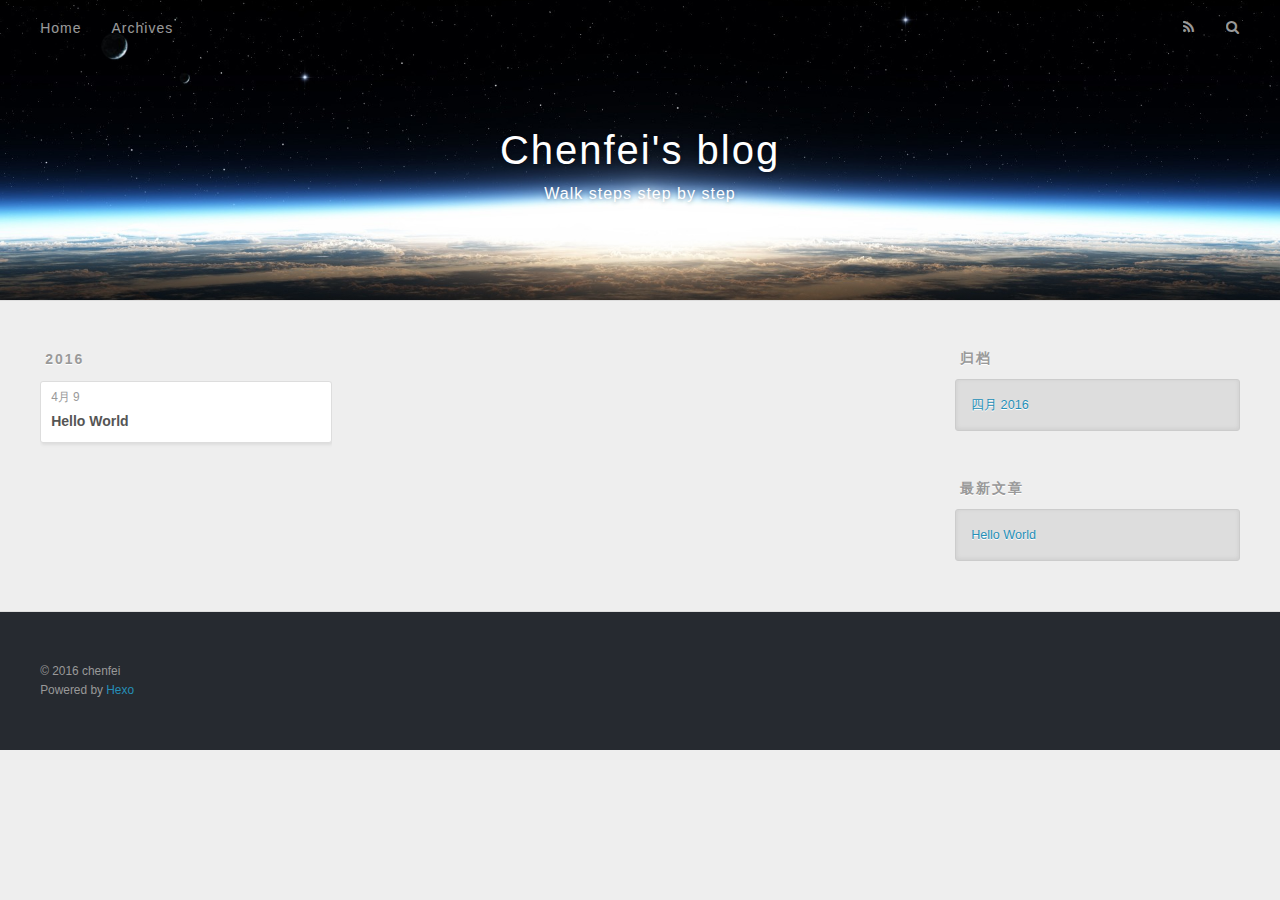
==== commit 2c8b71f9: "Site updated: 2016-04-09 19:03:32" ====
--- a/archives/index.html
+++ b/archives/index.html
@@ -3,8 +3,7 @@
 <head>
   <meta charset="utf-8">
   
-  <meta http-equiv="X-UA-Compatible" content="IE=edge" >
-  <title>Archives | Chenfei&#39;s blog</title>
+  <title>归档 | Chenfei&#39;s blog</title>
   <meta name="viewport" content="width=device-width, initial-scale=1, maximum-scale=1">
   <meta name="description" content="Walk steps step by step">
 <meta property="og:type" content="website">
@@ -16,191 +15,58 @@
 <meta name="twitter:title" content="Chenfei's blog">
 <meta name="twitter:description" content="Walk steps step by step">
   
-    <link rel="alternative" href="/atom.xml" title="Chenfei&#39;s blog" type="application/atom+xml">
+    <link rel="alternate" href="/atom.xml" title="Chenfei&#39;s blog" type="application/atom+xml">
   
   
     <link rel="icon" href="/favicon.png">
   
+  
+    <link href="//fonts.googleapis.com/css?family=Source+Code+Pro" rel="stylesheet" type="text/css">
+  
   <link rel="stylesheet" href="/css/style.css">
+  
+
 </head>
 
 <body>
   <div id="container">
-    <div class="left-col">
-    <div class="overlay"></div>
-<div class="intrude-less">
-	<header id="header" class="inner">
-		<a href="/" class="profilepic">
-			
-			<img lazy-src="null" class="js-avatar">
-			
-		</a>
-
-		<hgroup>
-		  <h1 class="header-author"><a href="/">chenfei</a></h1>
-		</hgroup>
-
-		
-		<p class="header-subtitle">Walk steps step by step</p>
-		
-
-		
-			<div class="switch-btn">
-				<div class="icon">
-					<div class="icon-ctn">
-						<div class="icon-wrap icon-house" data-idx="0">
-							<div class="birdhouse"></div>
-							<div class="birdhouse_holes"></div>
-						</div>
-						<div class="icon-wrap icon-ribbon hide" data-idx="1">
-							<div class="ribbon"></div>
-						</div>
-						
-						<div class="icon-wrap icon-link hide" data-idx="2">
-							<div class="loopback_l"></div>
-							<div class="loopback_r"></div>
-						</div>
-						
-						
-						<div class="icon-wrap icon-me hide" data-idx="3">
-							<div class="user"></div>
-							<div class="shoulder"></div>
-						</div>
-						
-					</div>
-					
-				</div>
-				<div class="tips-box hide">
-					<div class="tips-arrow"></div>
-					<ul class="tips-inner">
-						<li>Menu</li>
-						<li>Tags</li>
-						
-						<li>Links</li>
-						
-						
-						<li>Über</li>
-						
-					</ul>
-				</div>
-			</div>
-		
-
-		<div class="switch-area">
-			<div class="switch-wrap">
-				<section class="switch-part switch-part1">
-					<nav class="header-menu">
-						<ul>
-						
-							<li><a href="/">主页</a></li>
-				        
-							<li><a href="/archives">所有文章</a></li>
-				        
-						</ul>
-					</nav>
-					<nav class="header-nav">
-						<div class="social">
-							
-								<a class="github" target="_blank" href="#" title="github">github</a>
-					        
-								<a class="weibo" target="_blank" href="#" title="weibo">weibo</a>
-					        
-								<a class="rss" target="_blank" href="#" title="rss">rss</a>
-					        
-								<a class="zhihu" target="_blank" href="#" title="zhihu">zhihu</a>
-					        
-						</div>
-					</nav>
-				</section>
-				
-				
-				<section class="switch-part switch-part2">
-					<div class="widget tagcloud" id="js-tagcloud">
-						
-					</div>
-				</section>
-				
-				
-				
-				<section class="switch-part switch-part3">
-					<div id="js-friends">
-					
-			          <a target="_blank" class="main-nav-link switch-friends-link" href="http://localhost:4000/">奥巴马的博客</a>
-			        
-			          <a target="_blank" class="main-nav-link switch-friends-link" href="http://localhost:4000/">卡卡的美丽传说</a>
-			        
-			          <a target="_blank" class="main-nav-link switch-friends-link" href="http://localhost:4000/">本泽马的博客</a>
-			        
-			          <a target="_blank" class="main-nav-link switch-friends-link" href="http://localhost:4000/">吉格斯的博客</a>
-			        
-			          <a target="_blank" class="main-nav-link switch-friends-link" href="http://localhost:4000/">习大大大不同</a>
-			        
-			          <a target="_blank" class="main-nav-link switch-friends-link" href="http://localhost:4000/">托蒂的博客</a>
-			        
-			        </div>
-				</section>
-				
-
-				
-				
-				<section class="switch-part switch-part4">
-				
-					<div id="js-aboutme">我是谁，我从哪里来，我到哪里去？我就是我，是颜色不一样的吃货…</div>
-				</section>
-				
-			</div>
-		</div>
-	</header>				
-</div>
-
+    <div id="wrap">
+      <header id="header">
+  <div id="banner"></div>
+  <div id="header-outer" class="outer">
+    <div id="header-title" class="inner">
+      <h1 id="logo-wrap">
+        <a href="/" id="logo">Chenfei&#39;s blog</a>
+      </h1>
+      
+        <h2 id="subtitle-wrap">
+          <a href="/" id="subtitle">Walk steps step by step</a>
+        </h2>
+      
     </div>
-    <div class="mid-col">
-      <nav id="mobile-nav">
-  	<div class="overlay">
-  		<div class="slider-trigger"></div>
-  		<h1 class="header-author js-mobile-header hide">chenfei</h1>
-  	</div>
-	<div class="intrude-less">
-		<header id="header" class="inner">
-			<div class="profilepic">
-			
-				<img lazy-src="null" class="js-avatar">
-			
-			</div>
-			<hgroup>
-			  <h1 class="header-author">chenfei</h1>
-			</hgroup>
-			
-			<p class="header-subtitle">Walk steps step by step</p>
-			
-			<nav class="header-menu">
-				<ul>
-				
-					<li><a href="/">主页</a></li>
-		        
-					<li><a href="/archives">所有文章</a></li>
-		        
-		        <div class="clearfix"></div>
-				</ul>
-			</nav>
-			<nav class="header-nav">
-				<div class="social">
-					
-						<a class="github" target="_blank" href="#" title="github">github</a>
-			        
-						<a class="weibo" target="_blank" href="#" title="weibo">weibo</a>
-			        
-						<a class="rss" target="_blank" href="#" title="rss">rss</a>
-			        
-						<a class="zhihu" target="_blank" href="#" title="zhihu">zhihu</a>
-			        
-				</div>
-			</nav>
-		</header>				
-	</div>
-</nav>
-
-      <div class="body-wrap">
+    <div id="header-inner" class="inner">
+      <nav id="main-nav">
+        <a id="main-nav-toggle" class="nav-icon"></a>
+        
+          <a class="main-nav-link" href="/">Home</a>
+        
+          <a class="main-nav-link" href="/archives">Archives</a>
+        
+      </nav>
+      <nav id="sub-nav">
+        
+          <a id="nav-rss-link" class="nav-icon" href="/atom.xml" title="RSS Feed"></a>
+        
+        <a id="nav-search-btn" class="nav-icon" title="搜索"></a>
+      </nav>
+      <div id="search-form-wrap">
+        <form action="//google.com/search" method="get" accept-charset="UTF-8" class="search-form"><input type="search" name="q" results="0" class="search-form-input" placeholder="Search"><button type="submit" class="search-form-submit">&#xF002;</button><input type="hidden" name="sitesearch" value="http://yoursite.com"></form>
+      </div>
+    </div>
+  </div>
+</header>
+      <div class="outer">
+        <section id="main">
   
   
     
@@ -216,24 +82,16 @@
     <article class="archive-article archive-type-post">
   <div class="archive-article-inner">
     <header class="archive-article-header">
-      	<div class="article-meta">
-	      	<a href="/2016/04/09/hello-world/" class="archive-article-date">
-  	<time datetime="2016-04-09T09:23:14.000Z" itemprop="datePublished">4月 9</time>
+      <a href="/2016/04/09/hello-world/" class="archive-article-date">
+  <time datetime="2016-04-09T09:23:14.000Z" itemprop="datePublished">4月 9</time>
 </a>
-        </div>
-    	 
+      
   
     <h1 itemprop="name">
       <a class="archive-article-title" href="/2016/04/09/hello-world/">Hello World</a>
     </h1>
   
 
-        <div class="article-info info-on-right">
-          
-          
-
-        </div>
-        <div class="clearfix"></div>
     </header>
   </div>
 </article>
@@ -242,67 +100,73 @@
     </div></section>
   
 
+</section>
+        
+          <aside id="sidebar">
+  
     
 
-</div>
+  
+    
+
+  
+    
+  
+    
+  <div class="widget-wrap">
+    <h3 class="widget-title">归档</h3>
+    <div class="widget">
+      <ul class="archive-list"><li class="archive-list-item"><a class="archive-list-link" href="/archives/2016/04/">四月 2016</a></li></ul>
+    </div>
+  </div>
+
+
+  
+    
+  <div class="widget-wrap">
+    <h3 class="widget-title">最新文章</h3>
+    <div class="widget">
+      <ul>
+        
+          <li>
+            <a href="/2016/04/09/hello-world/">Hello World</a>
+          </li>
+        
+      </ul>
+    </div>
+  </div>
+
+  
+</aside>
+        
+      </div>
       <footer id="footer">
+  
   <div class="outer">
-    <div id="footer-info">
-    	<div class="footer-left">
-    		&copy; 2016 chenfei
-    	</div>
-      	<div class="footer-right">
-      		<a href="http://hexo.io/" target="_blank">Hexo</a>  Theme <a href="https://github.com/litten/hexo-theme-yilia" target="_blank">Yilia</a> by Litten
-      	</div>
+    <div id="footer-info" class="inner">
+      &copy; 2016 chenfei<br>
+      Powered by <a href="http://hexo.io/" target="_blank">Hexo</a>
     </div>
   </div>
 </footer>
     </div>
+    <nav id="mobile-nav">
+  
+    <a href="/" class="mobile-nav-link">Home</a>
+  
+    <a href="/archives" class="mobile-nav-link">Archives</a>
+  
+</nav>
     
-  <link rel="stylesheet" href="/fancybox/jquery.fancybox.css">
+
+<script src="//ajax.googleapis.com/ajax/libs/jquery/2.0.3/jquery.min.js"></script>
 
 
-<script>
-	var yiliaConfig = {
-		fancybox: true,
-		mathjax: true,
-		animate: true,
-		isHome: false,
-		isPost: false,
-		isArchive: true,
-		isTag: false,
-		isCategory: false,
-		open_in_new: false
-	}
-</script>
-<script src="http://7.url.cn/edu/jslib/comb/require-2.1.6,jquery-1.9.1.min.js"></script>
-<script src="/js/main.js"></script>
+  <link rel="stylesheet" href="/fancybox/jquery.fancybox.css">
+  <script src="/fancybox/jquery.fancybox.pack.js"></script>
 
 
-
-
-
-
-<script type="text/x-mathjax-config">
-MathJax.Hub.Config({
-    tex2jax: {
-        inlineMath: [ ['$','$'], ["\\(","\\)"]  ],
-        processEscapes: true,
-        skipTags: ['script', 'noscript', 'style', 'textarea', 'pre', 'code']
-    }
-});
-
-MathJax.Hub.Queue(function() {
-    var all = MathJax.Hub.getAllJax(), i;
-    for(i=0; i < all.length; i += 1) {
-        all[i].SourceElement().parentNode.className += ' has-jax';                 
-    }       
-});
-</script>
-
-<script type="text/javascript" src="http://cdn.mathjax.org/mathjax/latest/MathJax.js?config=TeX-AMS-MML_HTMLorMML">
-</script>
-
+<script src="/js/script.js"></script>
 
   </div>
 </body>
--- a/css/style.css
+++ b/css/style.css
@@ -8,13 +8,6 @@
 }
 body:after {
   clear: both;
-}
-@font-face {
-  font-family: 'FontAwesome';
-  src: url("fonts/fontawesome-webfont.eot");
-  src: url("fonts/fontawesome-webfont.eot?#iefix") format("embedded-opentype"), url("fonts/fontawesome-webfont.woff") format("woff"), url("fonts/fontawesome-webfont.ttf") format("truetype"), url("fonts/fontawesome-webfont.svgz#FontAwesomeRegular") format("svg"), url("fonts/fontawesome-webfont.svg#FontAwesomeRegular") format("svg");
-  font-weight: normal;
-  font-style: normal;
 }
 html,
 body,
@@ -107,13 +100,6 @@
 a img {
   border: none;
 }
-ol {
-  list-style: decimal;
-  padding-left: 20px;
-}
-ul {
-  list-style: none;
-}
 input,
 button {
   margin: 0;
@@ -137,1342 +123,998 @@
   height: 100%;
 }
 body {
-  font-family: "微软雅黑", "HelveticaNeue-Light", "Helvetica Neue Light", "Helvetica Neue", Helvetica, Arial, sans-serif;
-  font-size: 16px;
-  background: #fff;
-  color: rgba(0,0,0,0.6);
-  -webkit-overflow-scrolling: touch;
-}
-h1,
-h2,
-h3 {
-  display: block;
-}
-h1 {
-  font-size: 1.5em;
-}
-h2 {
-  font-size: 1.3em;
-}
-h3 {
-  font-size: 1.1em;
-}
-h4,
-h5,
-h6 {
-  font-size: 1em;
-}
-a {
-  text-decoration: none;
-  outline-width: 0;
-  color: #258fb8;
-  outline: none;
-}
+  background: #eee;
+  font: 14px "Helvetica Neue", Helvetica, Arial, sans-serif;
+  -webkit-text-size-adjust: 100%;
+}
+.outer {
+  max-width: 1220px;
+  margin: 0 auto;
+  padding: 0 20px;
+}
+.outer:before,
+.outer:after {
+  content: "";
+  display: table;
+}
+.outer:after {
+  clear: both;
+}
+.inner {
+  display: inline;
+  float: left;
+  width: 98.33333333333333%;
+  margin: 0 0.833333333333333%;
+}
+.left,
 .alignleft {
   float: left;
 }
+.right,
 .alignright {
   float: right;
 }
-.clearfix {
-  *zoom: 1;
-}
-.clearfix:after {
+.clear {
+  clear: both;
+}
+#container {
+  position: relative;
+}
+.mobile-nav-on {
+  overflow: hidden;
+}
+#wrap {
+  height: 100%;
+  width: 100%;
+  position: absolute;
+  top: 0;
+  left: 0;
+  -webkit-transition: 0.2s ease-out;
+  -moz-transition: 0.2s ease-out;
+  -ms-transition: 0.2s ease-out;
+  transition: 0.2s ease-out;
+  z-index: 1;
+  background: #eee;
+}
+.mobile-nav-on #wrap {
+  left: 280px;
+}
+@media screen and (min-width: 768px) {
+  #main {
+    display: inline;
+    float: left;
+    width: 73.33333333333333%;
+    margin: 0 0.833333333333333%;
+  }
+}
+.article-date,
+.article-category-link,
+.archive-year,
+.widget-title {
+  text-decoration: none;
+  text-transform: uppercase;
+  letter-spacing: 2px;
+  color: #999;
+  margin-bottom: 1em;
+  margin-left: 5px;
+  line-height: 1em;
+  text-shadow: 0 1px #fff;
+  font-weight: bold;
+}
+.article-inner,
+.archive-article-inner {
+  background: #fff;
+  -webkit-box-shadow: 1px 2px 3px #ddd;
+  box-shadow: 1px 2px 3px #ddd;
+  border: 1px solid #ddd;
+  -webkit-border-radius: 3px;
+  border-radius: 3px;
+}
+.article-entry h1,
+.widget h1 {
+  font-size: 2em;
+}
+.article-entry h2,
+.widget h2 {
+  font-size: 1.5em;
+}
+.article-entry h3,
+.widget h3 {
+  font-size: 1.3em;
+}
+.article-entry h4,
+.widget h4 {
+  font-size: 1.2em;
+}
+.article-entry h5,
+.widget h5 {
+  font-size: 1em;
+}
+.article-entry h6,
+.widget h6 {
+  font-size: 1em;
+  color: #999;
+}
+.article-entry hr,
+.widget hr {
+  border: 1px dashed #ddd;
+}
+.article-entry strong,
+.widget strong {
+  font-weight: bold;
+}
+.article-entry em,
+.widget em,
+.article-entry cite,
+.widget cite {
+  font-style: italic;
+}
+.article-entry sup,
+.widget sup,
+.article-entry sub,
+.widget sub {
+  font-size: 0.75em;
+  line-height: 0;
+  position: relative;
+  vertical-align: baseline;
+}
+.article-entry sup,
+.widget sup {
+  top: -0.5em;
+}
+.article-entry sub,
+.widget sub {
+  bottom: -0.2em;
+}
+.article-entry small,
+.widget small {
+  font-size: 0.85em;
+}
+.article-entry acronym,
+.widget acronym,
+.article-entry abbr,
+.widget abbr {
+  border-bottom: 1px dotted;
+}
+.article-entry ul,
+.widget ul,
+.article-entry ol,
+.widget ol,
+.article-entry dl,
+.widget dl {
+  margin: 0 20px;
+  line-height: 1.6em;
+}
+.article-entry ul ul,
+.widget ul ul,
+.article-entry ol ul,
+.widget ol ul,
+.article-entry ul ol,
+.widget ul ol,
+.article-entry ol ol,
+.widget ol ol {
+  margin-top: 0;
+  margin-bottom: 0;
+}
+.article-entry ul,
+.widget ul {
+  list-style: disc;
+}
+.article-entry ol,
+.widget ol {
+  list-style: decimal;
+}
+.article-entry dt,
+.widget dt {
+  font-weight: bold;
+}
+#header {
+  height: 300px;
+  position: relative;
+  border-bottom: 1px solid #ddd;
+}
+#header:before,
+#header:after {
+  content: "";
+  position: absolute;
+  left: 0;
+  right: 0;
+  height: 40px;
+}
+#header:before {
+  top: 0;
+  background: -webkit-linear-gradient(rgba(0,0,0,0.2), transparent);
+  background: -moz-linear-gradient(rgba(0,0,0,0.2), transparent);
+  background: -ms-linear-gradient(rgba(0,0,0,0.2), transparent);
+  background: linear-gradient(rgba(0,0,0,0.2), transparent);
+}
+#header:after {
+  bottom: 0;
+  background: -webkit-linear-gradient(transparent, rgba(0,0,0,0.2));
+  background: -moz-linear-gradient(transparent, rgba(0,0,0,0.2));
+  background: -ms-linear-gradient(transparent, rgba(0,0,0,0.2));
+  background: linear-gradient(transparent, rgba(0,0,0,0.2));
+}
+#header-outer {
+  height: 100%;
+  position: relative;
+}
+#header-inner {
+  position: relative;
+  overflow: hidden;
+}
+#banner {
+  position: absolute;
+  top: 0;
+  left: 0;
+  width: 100%;
+  height: 100%;
+  background: url("images/banner.jpg") center #000;
+  -webkit-background-size: cover;
+  -moz-background-size: cover;
+  background-size: cover;
+  z-index: -1;
+}
+#header-title {
+  text-align: center;
+  height: 40px;
+  position: absolute;
+  top: 50%;
+  left: 0;
+  margin-top: -20px;
+}
+#logo,
+#subtitle {
+  text-decoration: none;
+  color: #fff;
+  font-weight: 300;
+  text-shadow: 0 1px 4px rgba(0,0,0,0.3);
+}
+#logo {
+  font-size: 40px;
+  line-height: 40px;
+  letter-spacing: 2px;
+}
+#subtitle {
+  font-size: 16px;
+  line-height: 16px;
+  letter-spacing: 1px;
+}
+#subtitle-wrap {
+  margin-top: 16px;
+}
+#main-nav {
+  float: left;
+  margin-left: -15px;
+}
+.nav-icon,
+.main-nav-link {
+  float: left;
+  color: #fff;
+  opacity: 0.6;
+  text-decoration: none;
+  text-shadow: 0 1px rgba(0,0,0,0.2);
+  -webkit-transition: opacity 0.2s;
+  -moz-transition: opacity 0.2s;
+  -ms-transition: opacity 0.2s;
+  transition: opacity 0.2s;
+  display: block;
+  padding: 20px 15px;
+}
+.nav-icon:hover,
+.main-nav-link:hover {
+  opacity: 1;
+}
+.nav-icon {
+  font-family: FontAwesome;
+  text-align: center;
+  font-size: 14px;
+  width: 14px;
+  height: 14px;
+  padding: 20px 15px;
+  position: relative;
+  cursor: pointer;
+}
+.main-nav-link {
+  font-weight: 300;
+  letter-spacing: 1px;
+}
+@media screen and (max-width: 479px) {
+  .main-nav-link {
+    display: none;
+  }
+}
+#main-nav-toggle {
+  display: none;
+}
+#main-nav-toggle:before {
+  content: "\f0c9";
+}
+@media screen and (max-width: 479px) {
+  #main-nav-toggle {
+    display: block;
+  }
+}
+#sub-nav {
+  float: right;
+  margin-right: -15px;
+}
+#nav-rss-link:before {
+  content: "\f09e";
+}
+#nav-search-btn:before {
+  content: "\f002";
+}
+#search-form-wrap {
+  position: absolute;
+  top: 15px;
+  width: 150px;
+  height: 30px;
+  right: -150px;
+  opacity: 0;
+  -webkit-transition: 0.2s ease-out;
+  -moz-transition: 0.2s ease-out;
+  -ms-transition: 0.2s ease-out;
+  transition: 0.2s ease-out;
+}
+#search-form-wrap.on {
+  opacity: 1;
+  right: 0;
+}
+@media screen and (max-width: 479px) {
+  #search-form-wrap {
+    width: 100%;
+    right: -100%;
+  }
+}
+.search-form {
+  position: absolute;
+  top: 0;
+  left: 0;
+  right: 0;
+  background: #fff;
+  padding: 5px 15px;
+  -webkit-border-radius: 15px;
+  border-radius: 15px;
+  -webkit-box-shadow: 0 0 10px rgba(0,0,0,0.3);
+  box-shadow: 0 0 10px rgba(0,0,0,0.3);
+}
+.search-form-input {
+  border: none;
+  background: none;
+  color: #555;
+  width: 100%;
+  font: 13px "Helvetica Neue", Helvetica, Arial, sans-serif;
+  outline: none;
+}
+.search-form-input::-webkit-search-results-decoration,
+.search-form-input::-webkit-search-cancel-button {
+  -webkit-appearance: none;
+}
+.search-form-submit {
+  position: absolute;
+  top: 50%;
+  right: 10px;
+  margin-top: -7px;
+  font: 13px FontAwesome;
+  border: none;
+  background: none;
+  color: #bbb;
+  cursor: pointer;
+}
+.search-form-submit:hover,
+.search-form-submit:focus {
+  color: #777;
+}
+.article {
+  margin: 50px 0;
+}
+.article-inner {
+  overflow: hidden;
+}
+.article-meta:before,
+.article-meta:after {
   content: "";
   display: table;
+}
+.article-meta:after {
   clear: both;
 }
-.inner {
-  width: 1000px;
-  margin: 0 auto;
-}
-.hide {
-  display: none;
-}
-@media screen and (max-width: 1040px) {
-  .inner {
-    width: 100%;
-  }
-}
-#container {
-  position: relative;
-  min-height: 100%;
-}
-#container #mobile-nav {
-  display: none;
-}
-#container #mobile-nav .overlay {
-  height: 110px;
-  position: absolute;
-  width: 100%;
-  background: #4d4d4d;
-}
-#container #mobile-nav .overlay.fixed {
-  position: fixed;
-  height: 42px;
-  z-index: 99;
-}
-#container #mobile-nav #header {
-  padding: 10px 0 0 0;
-}
-#container #mobile-nav #header .profilepic {
-  display: block;
-  position: relative;
-  z-index: 100;
-}
-#container #mobile-nav #header .header-menu {
-  height: auto;
-  margin: 10px;
-}
-#container #mobile-nav #header .header-menu ul {
-  text-align: center;
-  cursor: default;
-}
-#container #mobile-nav #header .header-menu li {
-  display: inline-block;
-  margin: 3px;
-}
-#container .left-col {
-  background: #fff;
-  width: 300px;
-  position: fixed;
-  opacity: 1;
-  -webkit-transition: all 0.2s ease-in;
-  -moz-transition: all 0.2s ease-in;
-  -ms-transition: all 0.2s ease-in;
-  transition: all 0.2s ease-in;
-  height: 100%;
-}
-#container .left-col .overlay {
-  width: 100%;
-  height: 180px;
-  background-color: #000;
-  position: absolute;
-  opacity: 0.7;
-}
-#container .left-col .intrude-less {
-  width: 76%;
-  text-align: center;
-  margin: 112px auto 0;
-}
-#container .mid-col {
-  position: absolute;
-  right: 0;
-  min-height: 100%;
-  background: #eaeaea;
-  left: 300px;
-  width: auto;
-}
-@media screen and (max-width: 800px) {
-  #container .left-col {
-    display: none;
-  }
-  #container .mid-col {
-    left: 0;
-  }
-  #container #header .header-nav {
-    position: relative;
-  }
-  #container .header-author.fixed {
-    position: fixed;
-    top: -13px;
-    width: 100%;
-    color: #ddd;
-  }
-  #container .overlay .slider-trigger {
-    position: absolute;
-    z-index: 101;
-    bottom: 0;
-    left: 0;
-    width: 42px;
-    height: 42px;
-  }
-  #container .overlay .slider-trigger:hover {
-    background: #444;
-  }
-  #container .overlay .slider-trigger:before {
-    color: #ddd;
-    content: "\f00b";
-    font: 16px FontAwesome;
-    width: 16px;
-    height: 16px;
-    margin-left: 9px;
-    margin-top: 14px;
-    display: block;
-  }
-  #container .article-header {
-    border-left: none;
-    padding: 0;
-    border-bottom: 1px dotted #ddd;
-  }
-  #container .article-header h1 {
-    margin-bottom: 10px;
-  }
-  #container .header-subtitle {
-    padding: 0 24px;
-  }
-  #container .article-info-index.article-info {
-    padding-top: 10px;
-    margin: 0;
-    border-top: 1px solid #ddd;
-  }
-  #container .article-info-post.article-info {
-    margin: 0;
-    padding-top: 10px;
-    border: none;
-  }
-  #container .article-more-link a {
-    float: right;
-  }
-  #container #viewer-box .viewer-box-l {
-    font-size: 14px;
-  }
-  #container .article {
-    padding: 10px;
-    margin: 10px;
-    font-size: 14px;
-  }
-  #container .article .article-entry {
-    padding-left: 0;
-    padding-right: 0;
-    padding-top: 10px;
-  }
-  #container .article .article-title {
-    font-size: 18px;
-    max-width: 185px;
-    display: block;
-    margin: 0;
-  }
-  #container .article .article-meta {
-    width: auto;
-    height: 30px;
-    margin-top: -5px;
-    position: ralative;
-  }
-  #container .article .article-meta .article-date {
-    font-size: 12px;
-    -webkit-border-radius: 0;
-    border-radius: 0;
-    color: #666;
-    background: none;
-    height: auto;
-    padding: 0;
-    margin: 0;
-    width: 100%;
-    text-align: left;
-    margin-left: 10px;
-  }
-  #container .article .article-meta .article-date time {
-    width: auto;
-    float: right;
-    margin-right: 10px;
-  }
-  #container .article .article-meta .article-tag-list {
-    margin-top: 7px;
-    position: absolute;
-    right: 10px;
-    top: 0;
-  }
-  #container .article .article-meta .article-tag-list:before {
-    float: left;
-    margin-top: 1px;
-    left: 0;
-  }
-  #container .article .article-meta .article-tag-list .article-tag-list-item {
-    float: left;
-    padding-left: 0;
-    width: auto;
-    max-width: 83px;
-  }
-  #container .article .article-meta .article-category {
-    margin-top: 7px;
-    position: absolute;
-    right: 10px;
-    top: -30px;
-  }
-  #container .article .article-meta .article-category:before {
-    float: left;
-    margin-top: 1px;
-    left: 15px;
-  }
-  #container .article .article-meta .article-category .article-category-link {
-    max-width: 83px;
-    width: auto;
-    padding-left: 10px;
-  }
-  #container .article .article-nav-link-wrap {
-    margin: 5px 0;
-  }
-  #container .article .article-nav-link-wrap strong {
-    float: left;
-    margin-right: 5px;
-  }
-  #container .article #article-nav-older {
-    float: none;
-    display: block;
-  }
-  #container .share {
-    padding: 3px 10px;
-  }
-  #container .duoshuo {
-    padding: 0 13px;
-  }
-  #container #disqus_thread {
-    padding: 0 13px;
-  }
-  #container #mobile-nav {
-    display: block;
-  }
-  #container #page-nav .extend {
-    opacity: 1;
-  }
-  #container .instagram .open-ins {
-    left: 2px;
-    top: -30px;
-    color: #aaa;
-  }
-  #container .info-on-right {
-    float: initial;
-  }
-  #container .archives-wrap {
-    margin: 10px 10px 0px;
-    padding: 10px;
-  }
-  #container .archives-wrap .archive-article-title {
-    font-size: 14px;
-  }
-  #container .archives-wrap .archive-year-wrap {
-    position: relative;
-    padding: 0 0 0 0;
-  }
-  #container .archives-wrap .archive-year-wrap a {
-    padding: 0 0 0 0;
-  }
-  #container .archives-wrap .article-meta .archive-article-date {
-    font-size: 12px;
-    margin-right: 10px;
-    margin-top: -5px;
-  }
-  #container .archives-wrap .article-meta .article-tag-list-link {
-    font-size: 12px;
-  }
-  #container .archives .archive-article {
-    padding: 10px 0;
-    margin-left: 0;
-  }
-  #container #footer .footer-left {
-    float: initial;
-    margin-bottom: 10px;
-  }
-  #container #footer .footer-right {
-    float: initial;
-  }
-}
-.header-author {
-  text-align: center;
-  margin: 0.67em 0;
-  font-family: Roboto, "Roboto", serif;
-  font-size: 30px;
-  -webkit-transition: 0.3s;
-  -moz-transition: 0.3s;
-  -ms-transition: 0.3s;
-  transition: 0.3s;
-}
-#header {
-  width: 100%;
-}
-#header a {
-  color: #696969;
-}
-#header a:hover {
-  color: #b0a0aa;
-}
-#header .profilepic {
-  text-align: center;
-  display: block;
-  border: 5px solid #fff;
-  -webkit-border-radius: 300px;
-  border-radius: 300px;
-  width: 128px;
-  height: 128px;
-  margin: 0 auto;
-  position: relative;
-  overflow: hidden;
-  background: #88acdb;
-  -webkit-transition: all 0.2s ease-in;
-  display: -webkit-box;
-  -webkit-box-orient: horizontal;
-  -webkit-box-pack: center;
-  -webkit-box-align: center;
-  text-align: center;
-}
-#header .profilepic img {
-  width: 20%;
-  height: 20%;
-  -webkit-border-radius: 300px;
-  border-radius: 300px;
-  opacity: 0;
-  -webkit-transition: all 0.2s ease-in;
-}
-#header .profilepic img.show {
-  width: 100%;
-  height: 100%;
-  opacity: 1;
-}
-#header .header-subtitle {
-  text-align: center;
-  color: #999;
-  font-size: 14px;
-  line-height: 25px;
-  overflow: hidden;
-  text-overflow: ellipsis;
-  display: -webkit-box;
-  -webkit-line-clamp: 2;
-  -webkit-box-orient: vertical;
-}
-#header .header-menu {
-  font-weight: 300;
-  line-height: 31px;
-  cursor: pointer;
-  text-transform: uppercase;
-  float: none;
-  min-height: 150px;
-  margin-left: -12px;
-  text-align: center;
-  display: -webkit-box;
-  -webkit-box-orient: horizontal;
-  -webkit-box-pack: center;
-  -webkit-box-align: center;
-}
-#header .header-menu li {
-  cursor: default;
-}
-#header .header-menu li a {
-  font-size: 14px;
-  min-width: 300px;
-}
-#header .switch-area {
-  position: relative;
-  width: 100%;
-  overflow: hidden;
-  min-height: 500px;
-  font-size: 14px;
-}
-#header .switch-area .switch-wrap {
-  -webkit-transition: -webkit-transform 0.3s ease-in;
-  -moz-transition: -moz-transform 0.3s ease-in;
-  -ms-transition: -ms-transform 0.3s ease-in;
-  transition: transform 0.3s ease-in;
-  position: relative;
-}
-#header .turn-left {
-  -webkit-transform: translate(-100%, 0);
-  -moz-transform: translate(-100%, 0);
-  -ms-transform: translate(-100%, 0);
-  transform: translate(-100%, 0);
-}
-#header .header-nav {
-  width: 100%;
-  position: absolute;
-  -webkit-transition: -webkit-transform 0.3s ease-in;
-  -moz-transition: -moz-transform 0.3s ease-in;
-  -ms-transition: -ms-transform 0.3s ease-in;
-  transition: transform 0.3s ease-in;
-}
-#header .header-nav .social {
-  margin-right: 15px;
-  margin-top: 10px;
-  text-align: center;
-}
-#header .header-nav .social a {
-  -webkit-border-radius: 50%;
-  border-radius: 50%;
-  display: -moz-inline-stack;
-  display: inline-block;
-  vertical-align: middle;
-  *vertical-align: auto;
-  zoom: 1;
-  *display: inline;
-  text-indent: -9999px;
-  margin: 0 8px 15px 8px;
-  opacity: 0.7;
-  width: 28px;
-  height: 28px;
-  -webkit-transition: 0.3s;
-  -moz-transition: 0.3s;
-  -ms-transition: 0.3s;
-  transition: 0.3s;
-}
-#header .header-nav .social a:hover {
-  opacity: 1;
-}
-#header .header-nav .social a:last-of-type {
-  margin-right: 0;
-}
-#header .header-nav .social a.weibo {
-  background: url("/img/weibo.png") center no-repeat #aaf;
-  border: 1px solid #aaf;
-}
-#header .header-nav .social a.weibo:hover {
-  border: 1px solid #aaf;
-}
-#header .header-nav .social a.rss {
-  background: url("/img/rss.png") center no-repeat #ef7522;
-  border: 1px solid #ef7522;
-}
-#header .header-nav .social a.rss:hover {
-  border: 1px solid #cf5d0f;
-}
-#header .header-nav .social a.github {
-  background: url("/img/github.png") center no-repeat #afb6ca;
-  border: 1px solid #afb6ca;
-}
-#header .header-nav .social a.github:hover {
-  border: 1px solid #909ab6;
-}
-#header .header-nav .social a.facebook {
-  background: url("/img/facebook.png") center no-repeat #3b5998;
-  border: 1px solid #3b5998;
-}
-#header .header-nav .social a.facebook:hover {
-  border: 1px solid #2d4373;
-}
-#header .header-nav .social a.google {
-  background: url("/img/google.png") center no-repeat #c83d20;
-  border: 1px solid #c83d20;
-}
-#header .header-nav .social a.google:hover {
-  border: 1px solid #9c3019;
-}
-#header .header-nav .social a.twitter {
-  background: url("/img/twitter.png") center no-repeat #55cff8;
-  border: 1px solid #55cff8;
-}
-#header .header-nav .social a.twitter:hover {
-  border: 1px solid #24c1f6;
-}
-#header .header-nav .social a.linkedin {
-  background: url("/img/linkedin.png") center no-repeat #005a87;
-  border: 1px solid #005a87;
-}
-#header .header-nav .social a.linkedin:hover {
-  border: 1px solid #006b98;
-}
-#header .header-nav .social a.zhihu {
-  background: url("/img/zhihu.png") center no-repeat #0078d8;
-  border: 1px solid #0078d8;
-}
-#header .header-nav .social a.zhihu:hover {
-  border: 1px solid #0078d8;
-}
-#header .header-nav .social a.douban {
-  background: url("/img/douban.png") center no-repeat #06c611;
-  border: 1px solid #06c611;
-}
-#header .header-nav .social a.douban:hover {
-  border: 1px solid #06c611;
-}
-#header .header-nav .social a.mail {
-  background: url("/img/mail.png") center no-repeat #005a87;
-  border: 1px solid #005a87;
-}
-#header .header-nav .social a.mail:hover {
-  border: 1px solid #006b98;
-}
-#header .switch-part {
-  width: 100%;
-  position: absolute;
-}
-#header .switch-part1 {
-  left: 0;
-}
-#header .switch-part2 {
-  left: 100%;
-  top: 20px;
-  overlay-x: hidden;
-  overflow-y: auto;
-  max-height: 200px;
-}
-#header .switch-part3 {
-  left: 200%;
-  line-height: 30px;
-}
-#header .switch-part3 .switch-friends-link {
-  margin-right: 9px;
-  -webkit-border-radius: 3px;
-  border-radius: 3px;
-  padding: 5px;
-}
-#header .switch-part3 .switch-friends-link:hover {
-  background: #88acdb;
-  color: #fff;
-}
-#header .switch-part4 {
-  left: 300%;
-  text-align: left;
-  line-height: 30px;
-}
-.duoshuo {
-  padding: 0 40px;
-}
-#disqus_thread {
-  padding: 0 40px;
-}
-.archives-wrap {
-  position: relative;
-  margin: 0 30px;
-  padding-right: 60px;
-  border-bottom: 1px solid #eee;
-  background: #fff;
-}
-.archives-wrap:first-child {
-  margin-top: 30px;
-}
-.archives-wrap:last-child {
-  margin-bottom: 80px;
-}
-.archives-wrap .archive-year-wrap {
-  line-height: 35px;
-  width: 200px;
-  position: absolute;
-  padding-top: 15px;
-  font-size: 1.8em;
-}
-.archives-wrap .archive-year-wrap a {
-  color: #666;
+.article-date {
+  float: left;
+}
+.article-category {
+  float: left;
+  line-height: 1em;
+  color: #ccc;
+  text-shadow: 0 1px #fff;
+  margin-left: 8px;
+}
+.article-category:before {
+  content: "\2022";
+}
+.article-category-link {
+  margin: 0 12px 1em;
+}
+.article-header {
+  padding: 20px 20px 0;
+}
+.article-title {
+  text-decoration: none;
+  font-size: 2em;
   font-weight: bold;
-  padding-left: 48px;
-}
-.archives {
-  position: relative;
-}
-.archives .article-info {
-  border: none;
-}
-.archives .archive-article {
-  margin-left: 200px;
-  padding: 20px 0;
-  border-bottom: 1px solid #eee;
-  border-top: 1px solid #fff;
-  position: relative;
-}
-.archives .archive-article:first-child {
-  border-top: none;
-}
-.archives .archive-article:last-child {
-  border-bottom: none;
-}
-.archives .archive-article-title {
-  font-size: 16px;
-  color: #333;
-  -webkit-transition: color 0.3s;
-  -moz-transition: color 0.3s;
-  -ms-transition: color 0.3s;
-  transition: color 0.3s;
-}
-.archives .archive-article-title:hover {
-  color: #657b83;
-}
-.archives .archive-article-title span {
-  display: block;
-  color: #a8a8a8;
-  font-size: 12px;
-  line-height: 14px;
-  height: 7px;
-  padding-left: 2px;
-}
-.archives .archive-article-title span:before {
-  display: inline-block;
-  content: "“";
-  font-family: serif;
-  font-size: 30px;
-  float: left;
-  margin: 4px 4px 0 -12px;
-  color: #c8c8c8;
-}
-.archive-article-inner .archive-article-header {
-  position: relative;
-}
-.archive-article-inner .article-meta {
-  position: relative;
-  float: right;
-  margin-top: -10px;
   color: #555;
-  background: none;
-  text-align: right;
-  width: auto;
-}
-.archive-article-inner .article-meta .article-date time {
-  color: #aaa;
-}
-.archive-article-inner .article-meta .archive-article-date,
-.archive-article-inner .article-meta .article-tag-list {
-  margin-right: 30px;
-  display: -moz-inline-stack;
-  display: inline-block;
-  vertical-align: middle;
-  zoom: 1;
-  color: #666;
-  font-size: 14px;
-}
-.archive-article-inner .article-meta .archive-article-date {
-  cursor: default;
-  font-size: 12px;
-  margin-bottom: 5px;
-  margin-top: -10px;
-}
-.archive-article-inner .article-meta .archive-article-date time:before {
-  content: "\f073";
-  color: #999;
-  position: relative;
-  margin-right: 10px;
-  font: 16px FontAwesome;
-}
-.archive-article-inner .article-meta .article-category:before {
-  float: left;
-  margin-top: 1px;
-  left: 15px;
-}
-.archive-article-inner .article-meta .article-category .article-category-link {
-  width: auto;
-  max-width: 83px;
-  padding-left: 10px;
-}
-.archive-article-inner .article-meta .article-tag-list {
-  margin-top: 0px;
-}
-.archive-article-inner .article-meta .article-tag-list:before {
-  left: 15px;
-}
-.archive-article-inner .article-meta .article-tag-list .article-tag-list-item {
-  display: inline-block;
-  width: auto;
-  max-width: 83px;
-  padding-left: 8px;
-  font-size: 12px;
-}
-.body-wrap {
-  margin-bottom: 80px;
-}
-.article {
-  margin: 30px;
-  position: relative;
-  border: 1px solid #ddd;
-  background: #fff;
-  -webkit-transition: all 0.2s ease-in;
-}
-.article.show {
-  visibility: visible;
-  -webkit-animation: cd-bounce-1 0.6s;
-  -moz-animation: cd-bounce-1 0.6s;
-  -webkit-animation: cd-bounce-1 0.6s;
-  -moz-animation: cd-bounce-1 0.6s;
-  -ms-animation: cd-bounce-1 0.6s;
-  animation: cd-bounce-1 0.6s;
-}
-.article.hidden {
-  visibility: hidden;
-}
-.article img {
-  max-width: 100%;
-}
-@-webkit-keyframes cd-bounce-1 {
-  0% {
-    opacity: 0;
-    -webkit-transform: scale(1);
-  }
-  60% {
-    opacity: 1;
-    -webkit-transform: scale(1.01);
-  }
-  100% {
-    -webkit-transform: scale(1);
-  }
-}
-@-moz-keyframes cd-bounce-1 {
-  0% {
-    opacity: 0;
-    -moz-transform: scale(1);
-  }
-  60% {
-    opacity: 1;
-    -moz-transform: scale(1.01);
-  }
-  100% {
-    -moz-transform: scale(1);
-  }
-}
-.article-index {
-  margin-left: 200px;
-  padding: 15px 0;
-  margin-right: 75px;
-}
-.article-index .brief {
-  display: block;
-  color: #a8a8a8;
-  font-size: 12px;
-  line-height: 14px;
-  height: 7px;
-  padding-left: 2px;
-}
-.article-index .brief:before {
-  display: inline-block;
-  content: "“";
-  font-family: serif;
-  font-size: 30px;
-  float: left;
-  margin: 4px 4px 0 -12px;
-  color: #c8c8c8;
-}
-.article-title {
-  color: #696969;
-  margin-left: 0px;
-  font-weight: 300;
-  line-height: 35px;
-  margin-bottom: 20px;
-  font-size: 26px;
-  -webkit-transition: color 0.3s;
-  -moz-transition: color 0.3s;
-  -o-transition: color 0.3s;
-  -webkit-transition: color 0.3s;
-  -moz-transition: color 0.3s;
-  -ms-transition: color 0.3s;
-  transition: color 0.3s;
-}
-.article-title:hover {
-  color: #b0a0aa;
-}
-.article-inner {
-  position: relative;
-  margin-bottom: 20px;
-}
-.article-header {
-  border-left: 5px solid;
-  padding: 15px 0px 15px 25px;
-}
-.article-info.info-on-right {
-  margin: 10px 0 0 0;
-  float: right;
-}
-.article-info-index.article-info {
-  padding-top: 20px;
-  margin: 30px 30px 0 30px;
-  border-top: 1px solid #ddd;
-}
-.article-info-post.article-info {
-  padding: 0;
-  border: none;
-  margin: -30px 0 20px 30px;
+  line-height: 1.1em;
+  -webkit-transition: color 0.2s;
+  -moz-transition: color 0.2s;
+  -ms-transition: color 0.2s;
+  transition: color 0.2s;
+}
+a.article-title:hover {
+  color: #258fb8;
 }
 .article-entry {
-  line-height: 1.8em;
-  padding-right: 30px;
-  padding-left: 30px;
-}
-.article-entry p {
-  margin-top: 10px;
-}
-.article-entry p code,
-.article-entry li code {
-  padding: 1px 3px;
-  margin: 0 3px;
-  background: #ddd;
-  border: 1px solid #ccc;
-  font-family: Menlo, Monaco, "Andale Mono", "lucida console", "Courier New", monospace;
-  word-wrap: break-word;
-  font-size: 14px;
-}
-.article-entry blockquote {
-  background: #ddd;
-  border-left: 5px solid #ccc;
-  padding: 15px 20px;
-  margin-top: 10px;
-  border-left: 5px solid #657b83;
-  background: #f6f6f6;
-}
-.article-entry blockquote p {
-  margin-top: 0;
-}
-.article-entry em {
-  font-style: italic;
-}
-.article-entry ul li:before {
+  color: #555;
+  padding: 0 20px;
+}
+.article-entry:before,
+.article-entry:after {
   content: "";
-  width: 6px;
-  height: 6px;
-  border: 1px solid #999;
-  -webkit-border-radius: 10px;
-  border-radius: 10px;
-  background: #aaa;
-  display: inline-block;
-  margin-right: 10px;
-  float: left;
-  margin-top: 12px;
-}
-.article-entry ul,
-.article-entry ol {
-  font-size: 14px;
-  margin: 10px 0px;
-}
-.article-entry li ul,
-.article-entry li ol {
-  margin-left: 30px;
-}
-.article-entry li ul li:before,
-.article-entry li ol li:before {
-  content: "";
-  background: #dedede;
-}
-.article-entry h1 {
-  margin-top: 30px;
-}
-.article-entry h2 {
-  margin-top: 20px;
-  font-weight: 300;
-  color: #574c4c;
-  padding-bottom: 5px;
-  border-bottom: 1px solid #ddd;
-}
+  display: table;
+}
+.article-entry:after {
+  clear: both;
+}
+.article-entry p,
+.article-entry table {
+  line-height: 1.6em;
+  margin: 1.6em 0;
+}
+.article-entry h1,
+.article-entry h2,
 .article-entry h3,
 .article-entry h4,
 .article-entry h5,
 .article-entry h6 {
-  margin-top: 20px;
-  font-weight: 300;
-  color: #574c4c;
-  padding-bottom: 5px;
-  border-bottom: 1px solid #ddd;
-}
+  font-weight: bold;
+}
+.article-entry h1,
+.article-entry h2,
+.article-entry h3,
+.article-entry h4,
+.article-entry h5,
+.article-entry h6 {
+  line-height: 1.1em;
+  margin: 1.1em 0;
+}
+.article-entry a {
+  color: #258fb8;
+  text-decoration: none;
+}
+.article-entry a:hover {
+  text-decoration: underline;
+}
+.article-entry ul,
+.article-entry ol,
+.article-entry dl {
+  margin-top: 1.6em;
+  margin-bottom: 1.6em;
+}
+.article-entry img,
 .article-entry video {
   max-width: 100%;
-}
-.article-entry strong {
-  font-weight: bold;
-}
-.article-entry .caption {
+  height: auto;
   display: block;
-  font-size: 0.8em;
-  color: #aaa;
-}
-.article-entry hr {
-  height: 0;
-  margin-top: 20px;
-  margin-bottom: 20px;
-  border-left: 0;
-  border-right: 0;
-  border-top: 1px solid #ddd;
-  border-bottom: 1px solid #fff;
-}
-.article-entry pre {
-  font-size: 1/0.9em;
-  line-height: 1.5;
-  margin-top: 10px;
-  padding: 5px 15px;
-  overflow-x: auto;
-  color: #657b83;
-  font-size: 10px;
-  border: 1px solid #ccc;
-  text-shadow: 0 1px #444;
-  font-family: Menlo, Monaco, "Andale Mono", "lucida console", "Courier New", monospace;
-}
-.article-entry pre code {
-  font-size: 14px;
+  margin: auto;
+}
+.article-entry iframe {
+  border: none;
 }
 .article-entry table {
   width: 100%;
-  border: 1px solid #dedede;
-  margin: 15px 0;
   border-collapse: collapse;
-}
-.article-entry table tr,
-.article-entry table td {
-  height: 35px;
-}
-.article-entry table thead tr {
-  background: #f8f8f8;
-}
-.article-entry table tbody tr:hover {
-  background: #efefef;
-}
-.article-entry table td,
-.article-entry table th {
-  border: 1px solid #dedede;
-  padding: 0 10px;
-}
-.article-entry figure table {
-  border: none;
-  width: auto;
+  border-spacing: 0;
+}
+.article-entry th {
+  font-weight: bold;
+  border-bottom: 3px solid #ddd;
+  padding-bottom: 0.5em;
+}
+.article-entry td {
+  border-bottom: 1px solid #ddd;
+  padding: 10px 0;
+}
+.article-entry blockquote {
+  font-family: Georgia, "Times New Roman", serif;
+  font-size: 1.4em;
+  margin: 1.6em 20px;
+  text-align: center;
+}
+.article-entry blockquote footer {
+  font-size: 14px;
+  margin: 1.6em 0;
+  font-family: "Helvetica Neue", Helvetica, Arial, sans-serif;
+}
+.article-entry blockquote footer cite:before {
+  content: "—";
+  padding: 0 0.5em;
+}
+.article-entry .pullquote {
+  text-align: left;
+  width: 45%;
   margin: 0;
 }
-.article-entry figure table tbody tr:hover {
+.article-entry .pullquote.left {
+  margin-left: 0.5em;
+  margin-right: 1em;
+}
+.article-entry .pullquote.right {
+  margin-right: 0.5em;
+  margin-left: 1em;
+}
+.article-entry .caption {
+  color: #999;
+  display: block;
+  font-size: 0.9em;
+  margin-top: 0.5em;
+  position: relative;
+  text-align: center;
+}
+.article-entry .video-container {
+  position: relative;
+  padding-top: 56.25%;
+  height: 0;
+  overflow: hidden;
+}
+.article-entry .video-container iframe,
+.article-entry .video-container object,
+.article-entry .video-container embed {
+  position: absolute;
+  top: 0;
+  left: 0;
+  width: 100%;
+  height: 100%;
+  margin-top: 0;
+}
+.article-more-link a {
+  display: inline-block;
+  line-height: 1em;
+  padding: 6px 15px;
+  -webkit-border-radius: 15px;
+  border-radius: 15px;
+  background: #eee;
+  color: #999;
+  text-shadow: 0 1px #fff;
+  text-decoration: none;
+}
+.article-more-link a:hover {
+  background: #258fb8;
+  color: #fff;
+  text-decoration: none;
+  text-shadow: 0 1px #1e7293;
+}
+.article-footer {
+  font-size: 0.85em;
+  line-height: 1.6em;
+  border-top: 1px solid #ddd;
+  padding-top: 1.6em;
+  margin: 0 20px 20px;
+}
+.article-footer:before,
+.article-footer:after {
+  content: "";
+  display: table;
+}
+.article-footer:after {
+  clear: both;
+}
+.article-footer a {
+  color: #999;
+  text-decoration: none;
+}
+.article-footer a:hover {
+  color: #555;
+}
+.article-tag-list-item {
+  float: left;
+  margin-right: 10px;
+}
+.article-tag-list-link:before {
+  content: "#";
+}
+.article-comment-link {
+  float: right;
+}
+.article-comment-link:before {
+  content: "\f075";
+  font-family: FontAwesome;
+  padding-right: 8px;
+}
+.article-share-link {
+  cursor: pointer;
+  float: right;
+  margin-left: 20px;
+}
+.article-share-link:before {
+  content: "\f064";
+  font-family: FontAwesome;
+  padding-right: 6px;
+}
+#article-nav {
+  position: relative;
+}
+#article-nav:before,
+#article-nav:after {
+  content: "";
+  display: table;
+}
+#article-nav:after {
+  clear: both;
+}
+@media screen and (min-width: 768px) {
+  #article-nav {
+    margin: 50px 0;
+  }
+  #article-nav:before {
+    width: 8px;
+    height: 8px;
+    position: absolute;
+    top: 50%;
+    left: 50%;
+    margin-top: -4px;
+    margin-left: -4px;
+    content: "";
+    -webkit-border-radius: 50%;
+    border-radius: 50%;
+    background: #ddd;
+    -webkit-box-shadow: 0 1px 2px #fff;
+    box-shadow: 0 1px 2px #fff;
+  }
+}
+.article-nav-link-wrap {
+  text-decoration: none;
+  text-shadow: 0 1px #fff;
+  color: #999;
+  -webkit-box-sizing: border-box;
+  -moz-box-sizing: border-box;
+  box-sizing: border-box;
+  margin-top: 50px;
+  text-align: center;
+  display: block;
+}
+.article-nav-link-wrap:hover {
+  color: #555;
+}
+@media screen and (min-width: 768px) {
+  .article-nav-link-wrap {
+    width: 50%;
+    margin-top: 0;
+  }
+}
+@media screen and (min-width: 768px) {
+  #article-nav-newer {
+    float: left;
+    text-align: right;
+    padding-right: 20px;
+  }
+}
+@media screen and (min-width: 768px) {
+  #article-nav-older {
+    float: right;
+    text-align: left;
+    padding-left: 20px;
+  }
+}
+.article-nav-caption {
+  text-transform: uppercase;
+  letter-spacing: 2px;
+  color: #ddd;
+  line-height: 1em;
+  font-weight: bold;
+}
+#article-nav-newer .article-nav-caption {
+  margin-right: -2px;
+}
+.article-nav-title {
+  font-size: 0.85em;
+  line-height: 1.6em;
+  margin-top: 0.5em;
+}
+.article-share-box {
+  position: absolute;
+  display: none;
+  background: #fff;
+  -webkit-box-shadow: 1px 2px 10px rgba(0,0,0,0.2);
+  box-shadow: 1px 2px 10px rgba(0,0,0,0.2);
+  -webkit-border-radius: 3px;
+  border-radius: 3px;
+  margin-left: -145px;
+  overflow: hidden;
+  z-index: 1;
+}
+.article-share-box.on {
+  display: block;
+}
+.article-share-input {
+  width: 100%;
   background: none;
-}
-.article-meta {
-  width: 150px;
-  font-size: 14;
-  text-align: right;
+  -webkit-box-sizing: border-box;
+  -moz-box-sizing: border-box;
+  box-sizing: border-box;
+  font: 14px "Helvetica Neue", Helvetica, Arial, sans-serif;
+  padding: 0 15px;
+  color: #555;
+  outline: none;
+  border: 1px solid #ddd;
+  -webkit-border-radius: 3px 3px 0 0;
+  border-radius: 3px 3px 0 0;
+  height: 36px;
+  line-height: 36px;
+}
+.article-share-links {
+  background: #eee;
+}
+.article-share-links:before,
+.article-share-links:after {
+  content: "";
+  display: table;
+}
+.article-share-links:after {
+  clear: both;
+}
+.article-share-twitter,
+.article-share-facebook,
+.article-share-pinterest,
+.article-share-google {
+  width: 50px;
+  height: 36px;
+  display: block;
+  float: left;
+  position: relative;
+  color: #999;
+  text-shadow: 0 1px #fff;
+}
+.article-share-twitter:before,
+.article-share-facebook:before,
+.article-share-pinterest:before,
+.article-share-google:before {
+  font-size: 20px;
+  font-family: FontAwesome;
+  width: 20px;
+  height: 20px;
   position: absolute;
-  right: 0;
-  top: 23px;
+  top: 50%;
+  left: 50%;
+  margin-top: -10px;
+  margin-left: -10px;
   text-align: center;
-  z-index: 1;
-}
-.article-meta time {
-  color: #aaa;
-}
-.article-meta time:before {
-  color: #999;
-  content: "\f073";
-  font: 17px FontAwesome;
-  margin-right: 10px;
-}
-.article-more-link {
-  margin-top: 5px;
-  text-align: right;
-}
-.article-more-link a {
-  background: #4d4d4d;
+}
+.article-share-twitter:hover,
+.article-share-facebook:hover,
+.article-share-pinterest:hover,
+.article-share-google:hover {
   color: #fff;
-  font-size: 12px;
-  padding: 2px 8px 4px;
-  line-height: 16px;
-  -webkit-border-radius: 2px;
-  -moz-border-radius: 2px;
-  -webkit-border-radius: 2px;
-  border-radius: 2px;
-  -webkit-transition: background 0.3s;
-  -moz-transition: background 0.3s;
-  -ms-transition: background 0.3s;
-  transition: background 0.3s;
-}
-.article-more-link a:hover {
-  background: #3c3c3c;
-}
-.article-more-link a.hidden {
-  visibility: hidden;
-}
-#article-nav {
-  margin: 80px 0 30px 0;
-  padding-bottom: 10px;
-}
-#article-nav .article-nav-link-wrap {
-  margin: 0px 30px 0px 30px;
-  font-size: 14px;
-  color: #333;
-}
-#article-nav .article-nav-link-wrap .article-nav-title {
+}
+.article-share-twitter:before {
+  content: "\f099";
+}
+.article-share-twitter:hover {
+  background: #00aced;
+  text-shadow: 0 1px #008abe;
+}
+.article-share-facebook:before {
+  content: "\f09a";
+}
+.article-share-facebook:hover {
+  background: #3b5998;
+  text-shadow: 0 1px #2f477a;
+}
+.article-share-pinterest:before {
+  content: "\f0d2";
+}
+.article-share-pinterest:hover {
+  background: #cb2027;
+  text-shadow: 0 1px #a21a1f;
+}
+.article-share-google:before {
+  content: "\f0d5";
+}
+.article-share-google:hover {
+  background: #dd4b39;
+  text-shadow: 0 1px #be3221;
+}
+.article-gallery {
+  background: #000;
+  position: relative;
+}
+.article-gallery-photos {
+  position: relative;
+  overflow: hidden;
+}
+.article-gallery-img {
+  display: none;
+  max-width: 100%;
+}
+.article-gallery-img:first-child {
+  display: block;
+}
+.article-gallery-img.loaded {
+  position: absolute;
+  display: block;
+}
+.article-gallery-img img {
+  display: block;
+  max-width: 100%;
+  margin: 0 auto;
+}
+#comments {
+  background: #fff;
+  -webkit-box-shadow: 1px 2px 3px #ddd;
+  box-shadow: 1px 2px 3px #ddd;
+  padding: 20px;
+  border: 1px solid #ddd;
+  -webkit-border-radius: 3px;
+  border-radius: 3px;
+  margin: 50px 0;
+}
+#comments a {
+  color: #258fb8;
+}
+.archives-wrap {
+  margin: 50px 0;
+}
+.archives:before,
+.archives:after {
+  content: "";
+  display: table;
+}
+.archives:after {
+  clear: both;
+}
+.archive-year-wrap {
+  margin-bottom: 1em;
+}
+.archives {
+  -webkit-column-gap: 10px;
+  -moz-column-gap: 10px;
+  column-gap: 10px;
+}
+@media screen and (min-width: 480px) and (max-width: 767px) {
+  .archives {
+    -webkit-column-count: 2;
+    -moz-column-count: 2;
+    column-count: 2;
+  }
+}
+@media screen and (min-width: 768px) {
+  .archives {
+    -webkit-column-count: 3;
+    -moz-column-count: 3;
+    column-count: 3;
+  }
+}
+.archive-article {
+  -webkit-column-break-inside: avoid;
+  page-break-inside: avoid;
+  overflow: hidden;
+  break-inside: avoid-column;
+}
+.archive-article-inner {
+  padding: 10px;
+  margin-bottom: 15px;
+}
+.archive-article-title {
+  text-decoration: none;
+  font-weight: bold;
+  color: #555;
+  -webkit-transition: color 0.2s;
+  -moz-transition: color 0.2s;
+  -ms-transition: color 0.2s;
+  transition: color 0.2s;
+  line-height: 1.6em;
+}
+.archive-article-title:hover {
+  color: #258fb8;
+}
+.archive-article-footer {
+  margin-top: 1em;
+}
+.archive-article-date {
+  color: #999;
+  text-decoration: none;
+  font-size: 0.85em;
+  line-height: 1em;
+  margin-bottom: 0.5em;
+  display: block;
+}
+#page-nav {
+  margin: 50px auto;
+  background: #fff;
+  -webkit-box-shadow: 1px 2px 3px #ddd;
+  box-shadow: 1px 2px 3px #ddd;
+  border: 1px solid #ddd;
+  -webkit-border-radius: 3px;
+  border-radius: 3px;
+  text-align: center;
+  color: #999;
+  overflow: hidden;
+}
+#page-nav:before,
+#page-nav:after {
+  content: "";
+  display: table;
+}
+#page-nav:after {
+  clear: both;
+}
+#page-nav a,
+#page-nav span {
+  padding: 10px 20px;
+  line-height: 1;
+  height: 2ex;
+}
+#page-nav a {
+  color: #999;
+  text-decoration: none;
+}
+#page-nav a:hover {
+  background: #999;
+  color: #fff;
+}
+#page-nav .prev {
+  float: left;
+}
+#page-nav .next {
+  float: right;
+}
+#page-nav .page-number {
   display: inline-block;
-  font-size: 12px;
-  color: #aaa;
-  -webkit-transition: color 0.3s;
-  -moz-transition: color 0.3s;
-  -ms-transition: color 0.3s;
-  transition: color 0.3s;
-}
-#article-nav .article-nav-link-wrap strong {
-  background: #ddd;
-  color: #fff;
-  -webkit-border-radius: 100%;
-  border-radius: 100%;
-  width: 15px;
-  height: 15px;
-  display: inline-block;
-  text-align: center;
-  -webkit-transition: background 0.3s;
-  -moz-transition: background 0.3s;
-  -ms-transition: background 0.3s;
-  transition: background 0.3s;
-}
-#article-nav .article-nav-link-wrap:hover strong {
-  background: #4d4d4d;
-}
-#article-nav .article-nav-link-wrap:hover .article-nav-title {
-  color: #4d4d4d;
-}
-#article-nav #article-nav-older {
-  float: right;
-}
-@-moz-keyframes cd-bounce-1 {
-  0% {
-    opacity: 0;
-    -webkit-transform: scale(1);
-    -moz-transform: scale(1);
-    -ms-transform: scale(1);
-    -o-transform: scale(1);
-    -webkit-transform: scale(1);
-    -moz-transform: scale(1);
-    -ms-transform: scale(1);
-    transform: scale(1);
-  }
-  60% {
-    opacity: 1;
-    -webkit-transform: scale(1.01);
-    -moz-transform: scale(1.01);
-    -ms-transform: scale(1.01);
-    -o-transform: scale(1.01);
-    -webkit-transform: scale(1.01);
-    -moz-transform: scale(1.01);
-    -ms-transform: scale(1.01);
-    transform: scale(1.01);
-  }
-  100% {
-    -webkit-transform: scale(1);
-    -moz-transform: scale(1);
-    -ms-transform: scale(1);
-    -o-transform: scale(1);
-    -webkit-transform: scale(1);
-    -moz-transform: scale(1);
-    -ms-transform: scale(1);
-    transform: scale(1);
-  }
-}
-@-webkit-keyframes cd-bounce-1 {
-  0% {
-    opacity: 0;
-    -webkit-transform: scale(1);
-    -moz-transform: scale(1);
-    -ms-transform: scale(1);
-    -o-transform: scale(1);
-    -webkit-transform: scale(1);
-    -moz-transform: scale(1);
-    -ms-transform: scale(1);
-    transform: scale(1);
-  }
-  60% {
-    opacity: 1;
-    -webkit-transform: scale(1.01);
-    -moz-transform: scale(1.01);
-    -ms-transform: scale(1.01);
-    -o-transform: scale(1.01);
-    -webkit-transform: scale(1.01);
-    -moz-transform: scale(1.01);
-    -ms-transform: scale(1.01);
-    transform: scale(1.01);
-  }
-  100% {
-    -webkit-transform: scale(1);
-    -moz-transform: scale(1);
-    -ms-transform: scale(1);
-    -o-transform: scale(1);
-    -webkit-transform: scale(1);
-    -moz-transform: scale(1);
-    -ms-transform: scale(1);
-    transform: scale(1);
-  }
-}
-@-o-keyframes cd-bounce-1 {
-  0% {
-    opacity: 0;
-    -webkit-transform: scale(1);
-    -moz-transform: scale(1);
-    -ms-transform: scale(1);
-    -o-transform: scale(1);
-    -webkit-transform: scale(1);
-    -moz-transform: scale(1);
-    -ms-transform: scale(1);
-    transform: scale(1);
-  }
-  60% {
-    opacity: 1;
-    -webkit-transform: scale(1.01);
-    -moz-transform: scale(1.01);
-    -ms-transform: scale(1.01);
-    -o-transform: scale(1.01);
-    -webkit-transform: scale(1.01);
-    -moz-transform: scale(1.01);
-    -ms-transform: scale(1.01);
-    transform: scale(1.01);
-  }
-  100% {
-    -webkit-transform: scale(1);
-    -moz-transform: scale(1);
-    -ms-transform: scale(1);
-    -o-transform: scale(1);
-    -webkit-transform: scale(1);
-    -moz-transform: scale(1);
-    -ms-transform: scale(1);
-    transform: scale(1);
-  }
-}
-@keyframes cd-bounce-1 {
-  0% {
-    opacity: 0;
-    -webkit-transform: scale(1);
-    -moz-transform: scale(1);
-    -ms-transform: scale(1);
-    -o-transform: scale(1);
-    -webkit-transform: scale(1);
-    -moz-transform: scale(1);
-    -ms-transform: scale(1);
-    transform: scale(1);
-  }
-  60% {
-    opacity: 1;
-    -webkit-transform: scale(1.01);
-    -moz-transform: scale(1.01);
-    -ms-transform: scale(1.01);
-    -o-transform: scale(1.01);
-    -webkit-transform: scale(1.01);
-    -moz-transform: scale(1.01);
-    -ms-transform: scale(1.01);
-    transform: scale(1.01);
-  }
-  100% {
-    -webkit-transform: scale(1);
-    -moz-transform: scale(1);
-    -ms-transform: scale(1);
-    -o-transform: scale(1);
-    -webkit-transform: scale(1);
-    -moz-transform: scale(1);
-    -ms-transform: scale(1);
-    transform: scale(1);
-  }
-}
-.archives-wrap {
-  position: relative;
-  margin: 0 30px;
-  padding-right: 60px;
-  border-bottom: 1px solid #eee;
-  background: #fff;
-}
-.archives-wrap:first-child {
-  margin-top: 30px;
-}
-.archives-wrap:last-child {
-  margin-bottom: 80px;
-}
-.archives-wrap .archive-year-wrap {
-  line-height: 35px;
-  width: 200px;
-  position: absolute;
-  padding-top: 15px;
-  font-size: 1.8em;
-}
-.archives-wrap .archive-year-wrap a {
-  color: #666;
+}
+@media screen and (max-width: 479px) {
+  #page-nav .page-number {
+    display: none;
+  }
+}
+#page-nav .current {
+  color: #555;
   font-weight: bold;
-  padding-left: 48px;
-}
-.archives {
-  position: relative;
-}
-.archives .article-info {
-  border: none;
-}
-.archives .archive-article {
-  margin-left: 200px;
-  padding: 20px 0;
-  border-bottom: 1px solid #eee;
-  border-top: 1px solid #fff;
-  position: relative;
-}
-.archives .archive-article:first-child {
-  border-top: none;
-}
-.archives .archive-article:last-child {
-  border-bottom: none;
-}
-.archives .archive-article-title {
-  font-size: 16px;
-  color: #333;
-  -webkit-transition: color 0.3s;
-  -moz-transition: color 0.3s;
-  -ms-transition: color 0.3s;
-  transition: color 0.3s;
-}
-.archives .archive-article-title:hover {
-  color: #657b83;
-}
-.archives .archive-article-title span {
-  display: block;
-  color: #a8a8a8;
-  font-size: 12px;
-  line-height: 14px;
-  height: 7px;
-  padding-left: 2px;
-}
-.archives .archive-article-title span:before {
-  display: inline-block;
-  content: "“";
-  font-family: serif;
-  font-size: 30px;
-  float: left;
-  margin: 4px 4px 0 -12px;
-  color: #c8c8c8;
-}
-.archive-article-inner .archive-article-header {
-  position: relative;
-}
-.archive-article-inner .article-meta {
-  position: relative;
-  float: right;
-  margin-top: -10px;
-  color: #555;
-  background: none;
-  text-align: right;
-  width: auto;
-}
-.archive-article-inner .article-meta .article-date time {
-  color: #aaa;
-}
-.archive-article-inner .article-meta .archive-article-date,
-.archive-article-inner .article-meta .article-tag-list {
-  margin-right: 30px;
-  display: -moz-inline-stack;
-  display: inline-block;
-  vertical-align: middle;
-  zoom: 1;
-  color: #666;
-  font-size: 14px;
-}
-.archive-article-inner .article-meta .archive-article-date {
-  cursor: default;
-  font-size: 12px;
-  margin-bottom: 5px;
-  margin-top: -10px;
-}
-.archive-article-inner .article-meta .archive-article-date time:before {
-  content: "\f073";
-  color: #999;
-  position: relative;
-  margin-right: 10px;
-  font: 16px FontAwesome;
-}
-.archive-article-inner .article-meta .article-category:before {
-  float: left;
-  margin-top: 1px;
-  left: 15px;
-}
-.archive-article-inner .article-meta .article-category .article-category-link {
-  width: auto;
-  max-width: 83px;
-  padding-left: 10px;
-}
-.archive-article-inner .article-meta .article-tag-list {
-  margin-top: 0px;
-}
-.archive-article-inner .article-meta .article-tag-list:before {
-  left: 15px;
-}
-.archive-article-inner .article-meta .article-tag-list .article-tag-list-item {
-  display: inline-block;
-  width: auto;
-  max-width: 83px;
-  padding-left: 8px;
-  font-size: 12px;
+}
+#page-nav .space {
+  color: #ddd;
+}
+#footer {
+  background: #262a30;
+  padding: 50px 0;
+  border-top: 1px solid #ddd;
+  color: #999;
+}
+#footer a {
+  color: #258fb8;
+  text-decoration: none;
+}
+#footer a:hover {
+  text-decoration: underline;
+}
+#footer-info {
+  line-height: 1.6em;
+  font-size: 0.85em;
 }
 .article-entry pre,
 .article-entry .highlight {
-  background: #272822;
-  margin: 10px 0;
-  padding: 10px 10px;
+  background: #2d2d2d;
+  margin: 0 -20px;
+  padding: 15px 20px;
+  border-style: solid;
+  border-color: #ddd;
+  border-width: 1px 0;
   overflow: auto;
-  color: #4c4c4c;
+  color: #ccc;
   line-height: 22.400000000000002px;
 }
 .article-entry .highlight .gutter pre,
 .article-entry .gist .gist-file .gist-data .line-numbers {
   color: #666;
+  font-size: 0.85em;
 }
 .article-entry pre,
 .article-entry code {
@@ -1480,21 +1122,13 @@
 }
 .article-entry code {
   background: #eee;
+  text-shadow: 0 1px #fff;
   padding: 0 0.3em;
-  border: none;
-}
-.article-entry pre {
-  color: #fff;
 }
 .article-entry pre code {
   background: none;
   text-shadow: none;
   padding: 0;
-  color: #fff;
-}
-.article-entry .highlight {
-  -webkit-border-radius: 4px;
-  border-radius: 4px;
 }
 .article-entry .highlight pre {
   border: none;
@@ -1511,7 +1145,7 @@
 }
 .article-entry .highlight figcaption {
   font-size: 0.85em;
-  color: highlight-comment;
+  color: #999;
   line-height: 1em;
   margin-bottom: 1em;
 }
@@ -1530,19 +1164,15 @@
   text-align: right;
   padding-right: 20px;
 }
-.article-entry .highlight .gutter pre .line {
-  text-shadow: none;
-}
 .article-entry .highlight .line {
-  font-size: 15px;
-  height: 15px;
+  height: 22.400000000000002px;
 }
 .article-entry .gist {
   margin: 0 -20px;
   border-style: solid;
   border-color: #ddd;
   border-width: 1px 0;
-  background: #272822;
+  background: #2d2d2d;
   padding: 15px 20px 15px 0;
 }
 .article-entry .gist .gist-file {
@@ -1568,8 +1198,8 @@
   border: none;
 }
 .article-entry .gist .gist-file .gist-meta {
-  background: #272822;
-  color: highlight-comment;
+  background: #2d2d2d;
+  color: #999;
   font: 0.85em "Helvetica Neue", Helvetica, Arial, sans-serif;
   text-shadow: 0 0;
   padding: 0;
@@ -1583,712 +1213,168 @@
 .article-entry .gist .gist-file .gist-meta a:hover {
   text-decoration: underline;
 }
-pre .comment {
-  color: #75715e;
+pre .comment,
+pre .title {
+  color: #999;
+}
+pre .variable,
+pre .attribute,
+pre .tag,
+pre .regexp,
+pre .ruby .constant,
+pre .xml .tag .title,
+pre .xml .pi,
+pre .xml .doctype,
+pre .html .doctype,
+pre .css .id,
+pre .css .class,
+pre .css .pseudo {
+  color: #f2777a;
+}
+pre .number,
+pre .preprocessor,
+pre .built_in,
+pre .literal,
+pre .params,
+pre .constant {
+  color: #f99157;
+}
+pre .class,
+pre .ruby .class .title,
+pre .css .rules .attribute {
+  color: #9c9;
+}
+pre .string,
+pre .value,
+pre .inheritance,
+pre .header,
+pre .ruby .symbol,
+pre .xml .cdata {
+  color: #9c9;
+}
+pre .css .hexcolor {
+  color: #6cc;
+}
+pre .function,
+pre .python .decorator,
+pre .python .title,
+pre .ruby .function .title,
+pre .ruby .title .keyword,
+pre .perl .sub,
+pre .javascript .title,
+pre .coffeescript .title {
+  color: #69c;
 }
 pre .keyword,
-pre .function .keyword,
-pre .class .params {
-  color: #66d9ef;
-}
-pre .tag,
-pre .doctype,
-pre .params,
-pre .function,
-pre .css .value {
-  color: #fff;
-}
-pre .css ~ * .tag,
-pre .title,
-pre .at_rule,
-pre .at_rule .keyword,
-pre .preprocessor,
-pre .preprocessor .keyword {
-  color: #f92672;
-}
-pre .attribute,
-pre .built_in,
-pre .class,
-pre .css ~ * .class,
-pre .function .title {
-  color: #a6e22e;
-}
-pre .value,
-pre .string {
-  color: #e6db74;
-}
-pre .number {
-  color: #7163d7;
-}
-pre .id,
-pre .css ~ * .id {
-  color: #fd971f;
-}
-#footer {
-  font-size: 12px;
-  font-family: Menlo, Monaco, "Andale Mono", "lucida console", "Courier New", monospace;
+pre .javascript .function {
+  color: #c9c;
+}
+@media screen and (max-width: 479px) {
+  #mobile-nav {
+    position: absolute;
+    top: 0;
+    left: 0;
+    width: 280px;
+    height: 100%;
+    background: #191919;
+    border-right: 1px solid #fff;
+  }
+}
+@media screen and (max-width: 479px) {
+  .mobile-nav-link {
+    display: block;
+    color: #999;
+    text-decoration: none;
+    padding: 15px 20px;
+    font-weight: bold;
+  }
+  .mobile-nav-link:hover {
+    color: #fff;
+  }
+}
+@media screen and (min-width: 768px) {
+  #sidebar {
+    display: inline;
+    float: left;
+    width: 23.333333333333332%;
+    margin: 0 0.833333333333333%;
+  }
+}
+.widget-wrap {
+  margin: 50px 0;
+}
+.widget {
+  color: #777;
   text-shadow: 0 1px #fff;
-  position: absolute;
-  bottom: 30px;
-  opacity: 0.6;
-  width: 100%;
-  text-align: center;
-}
-#footer .outer {
-  padding: 0 30px;
-}
-.footer-left {
-  float: left;
-}
-.footer-right {
-  float: right;
-}
-.share {
-  padding: 0px 75px 30px 40px;
-  margin-bottom: 15px;
-}
-.back_home {
-  float: right;
-}
-.back_home a {
-  font-weight: bold;
-  margin-left: 10px;
-}
-.back_home a:hover {
-  color: #6e6e6e;
-}
-#page-nav {
-  text-align: center;
-  margin-top: 30px;
-}
-#page-nav .page-number {
-  width: 20px;
-  height: 20px;
-  background: #4d4d4d;
-  -webkit-border-radius: 50%;
-  -moz-border-radius: 50%;
-  -webkit-border-radius: 50%;
-  border-radius: 50%;
-  display: inline-block;
-  color: #fff;
-  line-height: 20px;
-  font-size: 12px;
-  margin: 0 3px 30px;
-}
-#page-nav .page-number:hover {
-  background: #5e5e5e;
-}
-#page-nav .current {
-  background: #88acdb;
-  cursor: default;
-}
-#page-nav .current:hover {
-  background: #88acdb;
-}
-#page-nav .extend {
-  color: #4d4d4d;
-  margin: 0 27px;
-  opacity: 0;
-}
-#page-nav .extend:hover {
-  color: #5e5e5e;
-}
-#page-nav:hover .extend {
-  opacity: 1;
-}
-#post-instagram {
-  padding: 30px;
-}
-#post-instagram .article-entry {
-  padding-right: 0;
-}
-.instagram {
-  position: relative;
-  min-height: 500px;
-}
-.instagram .open-ins {
-  display: block;
-  padding: 10px 0;
-  position: absolute;
-  right: 28px;
-  top: -75px;
-  color: #333;
-}
-.instagram .open-ins:hover {
-  color: #657b83;
-}
-.instagram .year {
-  display: inline;
-}
-.instagram .album h1 em {
-  font-style: normal;
-  font-size: 14px;
-  margin-left: 10px;
-}
-.instagram .album ul {
-  min-height: 149px;
-  padding-top: 17px;
-  border-bottom: 1px solid #ddd;
-  list-style: none;
-}
-.instagram .album li {
-  position: relative;
-  display: inline-block;
-  min-width: 157px;
-  margin: 0;
-}
-.instagram .album li:before {
-  display: none;
-}
-.instagram .album div.img-box {
-  position: relative;
-  margin: 0 20px 10px;
-  -webkit-box-shadow: 0 1px 0 rgba(255,255,255,0.4), 0 1px 0 1px rgba(255,255,255,0.1);
-  -moz-box-shadow: 0 1px 0 rgba(255,255,255,0.4), 0 1px 0 1px rgba(255,255,255,0.1);
-  -webkit-box-shadow: 0 1px 0 rgba(255,255,255,0.4), 0 1px 0 1px rgba(255,255,255,0.1);
-  box-shadow: 0 1px 0 rgba(255,255,255,0.4), 0 1px 0 1px rgba(255,255,255,0.1);
-}
-.instagram .album div.img-box .img-bg {
-  position: absolute;
-  top: 0;
-  left: 0;
-  bottom: 0px;
-  width: 100%;
-  margin: -5px;
-  padding: 5px;
-  background: rgba(204,204,204,0.8);
-  -webkit-box-shadow: 0 0 0 1px rgba(0,0,0,0.04), 0 1px 5px rgba(0,0,0,0.1);
-  -moz-box-shadow: 0 0 0 1px rgba(0,0,0,0.04), 0 1px 5px rgba(0,0,0,0.1);
-  -webkit-box-shadow: 0 0 0 1px rgba(0,0,0,0.04), 0 1px 5px rgba(0,0,0,0.1);
-  box-shadow: 0 0 0 1px rgba(0,0,0,0.04), 0 1px 5px rgba(0,0,0,0.1);
-  -webkit-transition: all 0.15s ease-out 0.1s;
-  -moz-transition: all 0.15s ease-out 0.1s;
-  -o-transition: all 0.15s ease-out 0.1s;
-  -webkit-transition: all 0.15s ease-out 0.1s;
-  -moz-transition: all 0.15s ease-out 0.1s;
-  -ms-transition: all 0.15s ease-out 0.1s;
-  transition: all 0.15s ease-out 0.1s;
-  opacity: 0.2;
-  cursor: pointer;
-  display: block;
-}
-.instagram .album div.img-box .img-bg:hover {
-  opacity: 0;
-}
-.instagram .album div.img-box img {
-  width: 100%;
-  height: auto;
-  display: block;
-}
-@media screen and (max-width: 600px) {
-  .instagram .album ul {
-    margin-left: 0;
-    padding: 0;
-    text-align: center;
-  }
-  .instagram .album li {
-    max-width: 300px;
-  }
-  .instagram .album div.img-box {
-    margin: 0;
-  }
-}
-.switch-btn {
-  margin-left: 74px;
-  margin-top: 23px;
-  position: relative;
-  width: 70px;
-  text-align: center;
-}
-.switch-btn .tips-box {
-  position: relative;
-}
-.switch-btn .tips-box .tips-arrow {
-  width: 0;
-  height: 0;
-  border-left: 5px solid transparent;
-  border-right: 5px solid transparent;
-  border-bottom: 6px solid #000;
-  opacity: 0.8;
-  position: absolute;
-  top: -6px;
-  left: 30px;
-}
-.switch-btn .tips-box .tips-inner {
-  padding: 5px 8px 4px 8px;
-  background-color: #000;
-  color: #fff;
-  width: 80px;
-  text-align: center;
+  background: #ddd;
+  -webkit-box-shadow: 0 -1px 4px #ccc inset;
+  box-shadow: 0 -1px 4px #ccc inset;
+  border: 1px solid #ccc;
+  padding: 15px;
   -webkit-border-radius: 3px;
   border-radius: 3px;
-  opacity: 0.8;
-  position: absolute;
-  z-index: 99;
-  left: -13px;
-}
-.switch-btn .tips-box .tips-inner li {
-  padding: 4px 0;
-  cursor: pointer;
-  font-size: 13px;
-  color: #ddd;
-}
-.switch-btn .tips-box .tips-inner li:hover {
-  background: #111;
-}
-.switch-btn .icon {
-  height: 32px;
-  width: 32px;
-  background: #cecece;
-  -webkit-border-radius: 100px;
-  border-radius: 100px;
-  position: relative;
-  overflow: hidden;
+}
+.widget a {
+  color: #258fb8;
+  text-decoration: none;
+}
+.widget a:hover {
+  text-decoration: underline;
+}
+.widget ul ul,
+.widget ol ul,
+.widget dl ul,
+.widget ul ol,
+.widget ol ol,
+.widget dl ol,
+.widget ul dl,
+.widget ol dl,
+.widget dl dl {
+  margin-left: 15px;
+  list-style: disc;
+}
+.widget {
+  line-height: 1.6em;
+  word-wrap: break-word;
+  font-size: 0.9em;
+}
+.widget ul,
+.widget ol {
+  list-style: none;
+  margin: 0;
+}
+.widget ul ul,
+.widget ol ul,
+.widget ul ol,
+.widget ol ol {
+  margin: 0 20px;
+}
+.widget ul ul,
+.widget ol ul {
+  list-style: disc;
+}
+.widget ul ol,
+.widget ol ol {
+  list-style: decimal;
+}
+.category-list-count,
+.tag-list-count,
+.archive-list-count {
+  padding-left: 5px;
+  color: #999;
+  font-size: 0.85em;
+}
+.category-list-count:before,
+.tag-list-count:before,
+.archive-list-count:before {
+  content: "(";
+}
+.category-list-count:after,
+.tag-list-count:after,
+.archive-list-count:after {
+  content: ")";
+}
+.tagcloud a {
+  margin-right: 5px;
   display: inline-block;
-  padding: 10px;
-  -webkit-transform: scale(0.6);
-  -moz-transform: scale(0.6);
-  -ms-transform: scale(0.6);
-  transform: scale(0.6);
-  cursor: pointer;
-}
-.switch-btn .icon-ctn {
-  width: 34px;
-  height: 34px;
-  position: relative;
-  overflow: hidden;
-}
-.switch-btn .icon-ctn .birdhouse {
-  width: 0;
-  height: 0;
-  position: absolute;
-  top: 0;
-  left: 0;
-  border-style: solid;
-  border-color: transparent transparent #4d4d4d transparent;
-  border-width: 0 16px 14px;
-}
-.switch-btn .icon-ctn .birdhouse:after {
-  content: '';
-  position: absolute;
-  top: 12px;
-  left: -12px;
-  border-style: solid;
-  border-color: #4d4d4d transparent transparent transparent;
-  border-width: 100px 12px;
-}
-.switch-btn .icon-ctn .birdhouse_holes {
-  width: 12px;
-  height: 12px;
-  background: #ddd;
-  position: absolute;
-  -webkit-border-radius: 60px;
-  -moz-border-radius: 60px;
-  -webkit-border-radius: 60px;
-  border-radius: 60px;
-  left: 10px;
-  top: 8px;
-}
-.switch-btn .icon-ctn .birdhouse_holes:after {
-  content: '';
-  position: absolute;
-  width: 4px;
-  height: 4px;
-  background: #ccc;
-  bottom: -8px;
-  left: 4px;
-  -webkit-border-radius: 60px;
-  -moz-border-radius: 60px;
-  -webkit-border-radius: 60px;
-  border-radius: 60px;
-}
-.switch-btn .icon-ctn .ribbon {
-  width: 12px;
-  height: 20px;
-  background: #333;
-  margin: 2px 0 0 10px;
-}
-.switch-btn .icon-ctn .ribbon:after {
-  content: '';
-  position: absolute;
-  left: 10px;
-  top: 16px;
-  width: 0;
-  height: 0;
-  border: solid #333;
-  border-color: transparent #333 transparent #333;
-  border-width: 6px 6px 8px 6px;
-}
-.switch-btn .icon-ctn .loopback_l {
-  width: 10px;
-  height: 5px;
-  border-style: solid;
-  border-width: 0px 3px 3px 3px;
-  border-color: #333;
-  -webkit-border-radius: 0 0 50px 50px;
-  border-radius: 0 0 50px 50px;
-  position: absolute;
-  top: 16px;
-  left: 1px;
-}
-.switch-btn .icon-ctn .loopback_l:before {
-  content: '';
-  position: absolute;
-  width: 0;
-  height: 0;
-  border-style: solid;
-  border-width: 4px;
-  border-color: transparent transparent transparent #333;
-  bottom: 7px;
-  left: 5px;
-}
-.switch-btn .icon-ctn .loopback_l:after {
-  content: '';
-  width: 5px;
-  height: 5px;
-  border-style: solid;
-  border-width: 3px 0 0 3px;
-  border-color: #333;
-  -webkit-border-radius: 50px 0 0 0;
-  border-radius: 50px 0 0 0;
-  position: absolute;
-  left: -3px;
-  bottom: 5px;
-}
-.switch-btn .icon-ctn .loopback_r {
-  width: 10px;
-  height: 5px;
-  border-style: solid;
-  border-width: 3px 3px 0 3px;
-  border-color: #333;
-  -webkit-border-radius: 50px 50px 0 0;
-  border-radius: 50px 50px 0 0;
-  position: absolute;
-  top: 8px;
-  right: 2px;
-}
-.switch-btn .icon-ctn .loopback_r:before {
-  content: '';
-  position: absolute;
-  width: 0;
-  height: 0;
-  border-style: solid;
-  border-width: 4px;
-  border-color: transparent #333 transparent transparent;
-  top: 7px;
-  right: 5px;
-}
-.switch-btn .icon-ctn .loopback_r:after {
-  content: '';
-  width: 5px;
-  height: 5px;
-  border-style: solid;
-  border-width: 0 3px 3px 0;
-  border-color: #333;
-  -webkit-border-radius: 0 0 50px 0;
-  border-radius: 0 0 50px 0;
-  position: absolute;
-  left: 5px;
-  top: 5px;
-}
-.switch-btn .icon-ctn .user {
-  width: 12px;
-  height: 14px;
-  background: #333;
-  -webkit-border-radius: 5px 5px 0 0;
-  border-radius: 5px 5px 0 0;
-  margin-left: 10px;
-  margin-top: 2px;
-}
-.switch-btn .icon-ctn .user:before {
-  content: '';
-  width: 0px;
-  height: 0px;
-  position: absolute;
-  top: 17px;
-  left: 0px;
-  border-style: solid;
-  border-color: transparent transparent #333 transparent;
-  border-width: 0 16px 6px 16px;
-}
-.switch-btn .icon-ctn .user:after {
-  content: '';
-  width: 8px;
-  height: 5px;
-  background: #333;
-  position: absolute;
-  margin-top: 13px;
-  margin-left: -4px;
-}
-.switch-btn .icon-ctn .shoulder {
-  width: 32px;
-  height: 6px;
-  background: #333;
-  position: absolute;
-  bottom: 6px;
-}
-#header .tagcloud a {
-  color: #fff;
-}
-.tagcloud a {
-  display: inline-block;
-  text-decoration: none;
-  font-weight: normal;
-  font-size: 10px;
-  color: #fff;
-  height: 18px;
-  line-height: 18px;
-  float: left;
-  padding: 0 5px 0px 10px;
-  position: relative;
-  -webkit-border-radius: 0 5px 5px 0;
-  border-radius: 0 5px 5px 0;
-  margin: 5px 9px 5px 8px;
-  font-family: Menlo, Monaco, "Andale Mono", "lucida console", "Courier New", monospace;
-}
-.tagcloud a:hover {
-  opacity: 0.8;
-}
-.tagcloud a:before {
-  content: " ";
-  width: 0px;
-  height: 0px;
-  position: absolute;
-  top: 0;
-  left: -18px;
-  border: 9px solid transparent;
-}
-.tagcloud a:after {
-  content: " ";
-  width: 4px;
-  height: 4px;
-  background-color: #fff;
-  -webkit-border-radius: 4px;
-  border-radius: 4px;
-  -webkit-box-shadow: 0px 0px 0px 1px rgba(0,0,0,0.3);
-  box-shadow: 0px 0px 0px 1px rgba(0,0,0,0.3);
-  position: absolute;
-  top: 7px;
-  left: 2px;
-}
-.tagcloud a.color1 {
-  background: #ff945c;
-}
-.tagcloud a.color1:before {
-  border-right-color: #ff945c;
-}
-.tagcloud a.color2 {
-  background: #f5c7b7;
-}
-.tagcloud a.color2:before {
-  border-right-color: #f5c7b7;
-}
-.tagcloud a.color3 {
-  background: #ba8f6c;
-}
-.tagcloud a.color3:before {
-  border-right-color: #ba8f6c;
-}
-.tagcloud a.color4 {
-  background: #cfb7c4;
-}
-.tagcloud a.color4:before {
-  border-right-color: #cfb7c4;
-}
-.tagcloud a.color5 {
-  background: #7b5d5f;
-}
-.tagcloud a.color5:before {
-  border-right-color: #7b5d5f;
-}
-.article-tag-list .article-tag-list-item {
-  float: left;
-}
-.article-tag {
-  float: left;
-}
-.article-tag .article-tag-list {
-  float: left;
-}
-.article-tag:before {
-  float: left;
-  color: #999;
-  content: "\f06c";
-  font: 16px FontAwesome;
-  float: left;
-  margin-right: 10px;
-  margin-top: 9px;
-}
-.article-tag:after {
-  float: left;
-  content: "";
-  margin-right: 20px;
-  margin-top: 9px;
-  float: left;
-}
-.article-category {
-  float: left;
-}
-.article-category:before {
-  float: left;
-  color: #999;
-  content: "\f02d";
-  font: 16px FontAwesome;
-  float: left;
-  margin-right: 10px;
-  margin-top: 9px;
-}
-.article-category:after {
-  float: left;
-  content: "";
-  margin-right: 20px;
-  margin-top: 9px;
-  float: left;
-}
-.article-pop-out {
-  float: left;
-}
-.article-pop-out:before {
-  float: left;
-  color: #999;
-  content: "\f08d";
-  font: 16px FontAwesome;
-  float: left;
-  margin-right: 10px;
-  margin-top: 9px;
-}
-.article-pop-out:after {
-  float: left;
-  content: "";
-  margin-right: 20px;
-  margin-top: 9px;
-  float: left;
-}
-::-webkit-scrollbar {
-  width: 10px;
-  height: 10px;
-}
-::-webkit-scrollbar-button {
-  width: 0;
-  height: 0;
-}
-::-webkit-scrollbar-button:start:increment,
-::-webkit-scrollbar-button:end:decrement {
-  display: none;
-}
-::-webkit-scrollbar-corner {
-  display: block;
-}
-::-webkit-scrollbar-thumb {
-  -webkit-border-radius: 8px;
-  border-radius: 8px;
-  background-color: rgba(0,0,0,0.2);
-}
-::-webkit-scrollbar-thumb:hover {
-  -webkit-border-radius: 8px;
-  border-radius: 8px;
-  background-color: rgba(0,0,0,0.5);
-}
-::-webkit-scrollbar-track,
-::-webkit-scrollbar-thumb {
-  border-right: 1px solid transparent;
-  border-left: 1px solid transparent;
-}
-::-webkit-scrollbar-track:hover {
-  background-color: rgba(0,0,0,0.15);
-}
-::-webkit-scrollbar-button:start {
-  width: 10px;
-  height: 10px;
-  background: url("../img/scrollbar_arrow.png") no-repeat 0 0;
-}
-::-webkit-scrollbar-button:start:hover {
-  background: url("../img/scrollbar_arrow.png") no-repeat -15px 0;
-}
-::-webkit-scrollbar-button:start:active {
-  background: url("../img/scrollbar_arrow.png") no-repeat -30px 0;
-}
-::-webkit-scrollbar-button:end {
-  width: 10px;
-  height: 10px;
-  background: url("../img/scrollbar_arrow.png") no-repeat 0 -18px;
-}
-::-webkit-scrollbar-button:end:hover {
-  background: url("../img/scrollbar_arrow.png") no-repeat -15px -18px;
-}
-::-webkit-scrollbar-button:end:active {
-  background: url("../img/scrollbar_arrow.png") no-repeat -30px -18px;
-}
-#viewer {
-  position: fixed;
-  z-index: 1000000;
-  top: 0;
-  bottom: 0;
-  left: 0;
-  right: 0;
-  overflow: hidden;
-}
-#viewer-box {
-  width: 100%;
-  height: 100%;
-  position: relative;
-  color: #ccc;
-  -webkit-transform: translate3d(-100%, 0, 0);
-  -webkit-transition: -webkit-transform 0.25s ease-in-out;
-}
-#viewer-box .viewer-box-l {
-  background: rgba(20,20,20,0.9);
-  width: 80%;
-  height: 100%;
-  float: left;
-}
-#viewer-box .viewer-box-l .viewer-box-wrap {
-  margin: 20px 10px 0px 20px;
-}
-#viewer-box .viewer-box-l .viewer-title {
-  line-height: 32px;
-}
-#viewer-box .viewer-box-l .viewer-title:before {
-  content: "";
-  width: 6px;
-  height: 6px;
-  border: 1px solid #999;
-  -webkit-border-radius: 10px;
-  -webkit-border-radius: 10px;
-  border-radius: 10px;
-  background: #aaa;
-  display: inline-block;
-  margin-right: 10px;
-}
-#viewer-box .viewer-box-l .viewer-div {
-  border-bottom: 1px dotted #666;
-  padding-bottom: 13px;
-  line-height: 20px;
-}
-#viewer-box .viewer-box-l .viewer-div:last-child {
-  border-bottom: none;
-}
-#viewer-box .viewer-box-l .viewer-div .switch-friends-link {
-  line-height: 20px;
-}
-#viewer-box .viewer-box-r {
-  background: rgba(0,0,0,0);
-  width: 20%;
-  height: 100%;
-  float: right;
-}
-#viewer-box.anm-swipe {
-  -webkit-transform: translate3d(0, 0, 0);
-}
-#viewer-box.anm-swipe .viewer-box-r {
-  background: rgba(0,0,0,0);
-}
-.hide {
-  display: none;
-}
-#viewer-box .viewer-list {
-  margin: 0;
-  padding: 0;
-  height: 100%;
-  overflow: hidden;
-}
+}
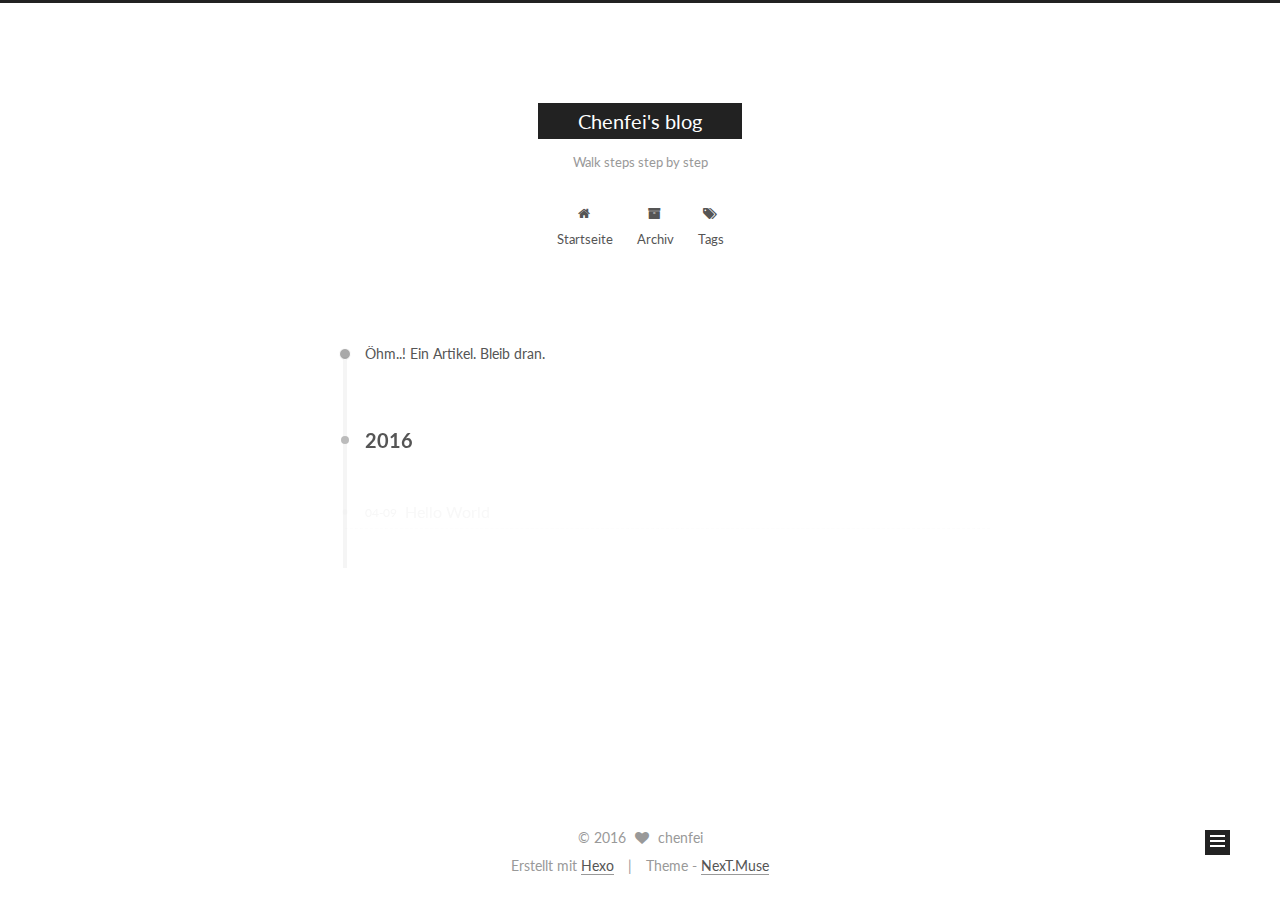
==== commit 0ead92dc: "Site updated: 2016-04-13 19:41:14" ====
--- a/archives/index.html
+++ b/archives/index.html
@@ -1,11 +1,86 @@
-<!DOCTYPE html>
-<html>
+<!doctype html>
+
+
+
+  
+
+
+<html class="theme-next muse use-motion">
 <head>
-  <meta charset="utf-8">
-  
-  <title>归档 | Chenfei&#39;s blog</title>
-  <meta name="viewport" content="width=device-width, initial-scale=1, maximum-scale=1">
-  <meta name="description" content="Walk steps step by step">
+  <meta charset="UTF-8"/>
+<meta http-equiv="X-UA-Compatible" content="IE=edge,chrome=1" />
+<meta name="viewport" content="width=device-width, initial-scale=1, maximum-scale=1"/>
+
+
+
+<meta http-equiv="Cache-Control" content="no-transform" />
+<meta http-equiv="Cache-Control" content="no-siteapp" />
+
+
+
+
+
+
+
+
+
+
+
+
+  <link href="/vendors/fancybox/source/jquery.fancybox.css?v=2.1.5" rel="stylesheet" type="text/css"/>
+
+
+
+
+  
+  
+  
+  
+
+  
+    
+    
+  
+
+  
+
+  
+
+  
+
+  
+
+  
+    
+    
+    <link href="//fonts.googleapis.com/css?family=Lato:300,300italic,400,400italic,700,700italic&subset=latin,latin-ext" rel="stylesheet" type="text/css">
+  
+
+
+
+
+<link href="/vendors/font-awesome/css/font-awesome.min.css?v=4.4.0" rel="stylesheet" type="text/css" />
+
+<link href="/css/main.css?v=5.0.1" rel="stylesheet" type="text/css" />
+
+
+  <meta name="keywords" content="Hexo, NexT" />
+
+
+
+
+
+
+
+
+  <link rel="shortcut icon" type="image/x-icon" href="/favicon.ico?v=5.0.1" />
+
+
+
+
+
+
+<meta name="description" content="Walk steps step by step">
 <meta property="og:type" content="website">
 <meta property="og:title" content="Chenfei's blog">
 <meta property="og:url" content="http://yoursite.com/archives/index.html">
@@ -14,160 +89,370 @@
 <meta name="twitter:card" content="summary">
 <meta name="twitter:title" content="Chenfei's blog">
 <meta name="twitter:description" content="Walk steps step by step">
-  
-    <link rel="alternate" href="/atom.xml" title="Chenfei&#39;s blog" type="application/atom+xml">
-  
-  
-    <link rel="icon" href="/favicon.png">
-  
-  
-    <link href="//fonts.googleapis.com/css?family=Source+Code+Pro" rel="stylesheet" type="text/css">
-  
-  <link rel="stylesheet" href="/css/style.css">
-  
-
+
+
+
+<script type="text/javascript" id="hexo.configuration">
+  var NexT = window.NexT || {};
+  var CONFIG = {
+    scheme: 'Muse',
+    sidebar: {"position":"left","display":"post"},
+    fancybox: true,
+    motion: true,
+    duoshuo: {
+      userId: 0,
+      author: 'Author'
+    }
+  };
+</script>
+
+  <title> Archiv | Chenfei's blog </title>
 </head>
 
-<body>
-  <div id="container">
-    <div id="wrap">
-      <header id="header">
-  <div id="banner"></div>
-  <div id="header-outer" class="outer">
-    <div id="header-title" class="inner">
-      <h1 id="logo-wrap">
-        <a href="/" id="logo">Chenfei&#39;s blog</a>
+<body itemscope itemtype="http://schema.org/WebPage" lang="zh-CN">
+
+  
+
+
+
+
+
+
+
+
+
+
+  
+  
+    
+  
+
+  <div class="container one-collumn sidebar-position-left  page-archive  ">
+    <div class="headband"></div>
+
+    <header id="header" class="header" itemscope itemtype="http://schema.org/WPHeader">
+      <div class="header-inner"><div class="site-meta ">
+  
+
+  <div class="custom-logo-site-title">
+    <a href="/"  class="brand" rel="start">
+      <span class="logo-line-before"><i></i></span>
+      <span class="site-title">Chenfei's blog</span>
+      <span class="logo-line-after"><i></i></span>
+    </a>
+  </div>
+  <p class="site-subtitle">Walk steps step by step</p>
+</div>
+
+<div class="site-nav-toggle">
+  <button>
+    <span class="btn-bar"></span>
+    <span class="btn-bar"></span>
+    <span class="btn-bar"></span>
+  </button>
+</div>
+
+<nav class="site-nav">
+  
+
+  
+    <ul id="menu" class="menu">
+      
+        
+        <li class="menu-item menu-item-home">
+          <a href="/" rel="section">
+            
+              <i class="menu-item-icon fa fa-home fa-fw"></i> <br />
+            
+            Startseite
+          </a>
+        </li>
+      
+        
+        <li class="menu-item menu-item-archives">
+          <a href="/archives" rel="section">
+            
+              <i class="menu-item-icon fa fa-archive fa-fw"></i> <br />
+            
+            Archiv
+          </a>
+        </li>
+      
+        
+        <li class="menu-item menu-item-tags">
+          <a href="/tags" rel="section">
+            
+              <i class="menu-item-icon fa fa-tags fa-fw"></i> <br />
+            
+            Tags
+          </a>
+        </li>
+      
+
+      
+    </ul>
+  
+
+  
+</nav>
+
+ </div>
+    </header>
+
+    <main id="main" class="main">
+      <div class="main-inner">
+        <div class="content-wrap">
+          <div id="content" class="content">
+            
+
+  <section id="posts" class="posts-collapse">
+    <span class="archive-move-on"></span>
+
+    <span class="archive-page-counter">
+      
+      
+      
+        
+      
+      Öhm..! Ein Artikel. Bleib dran.
+    </span>
+
+    
+
+      
+      
+      
+
+      
+        
+        <div class="collection-title">
+          <h2 class="archive-year motion-element" id="archive-year-2016">2016</h2>
+        </div>
+      
+      
+
+      
+
+  <article class="post post-type-normal" itemscope itemtype="http://schema.org/Article">
+    <header class="post-header">
+
+      <h1 class="post-title">
+        
+            <a class="post-title-link" href="/2016/04/09/hello-world/" itemprop="url">
+              
+                <span itemprop="name">Hello World</span>
+              
+            </a>
+        
       </h1>
-      
-        <h2 id="subtitle-wrap">
-          <a href="/" id="subtitle">Walk steps step by step</a>
-        </h2>
-      
-    </div>
-    <div id="header-inner" class="inner">
-      <nav id="main-nav">
-        <a id="main-nav-toggle" class="nav-icon"></a>
-        
-          <a class="main-nav-link" href="/">Home</a>
-        
-          <a class="main-nav-link" href="/archives">Archives</a>
-        
-      </nav>
-      <nav id="sub-nav">
-        
-          <a id="nav-rss-link" class="nav-icon" href="/atom.xml" title="RSS Feed"></a>
-        
-        <a id="nav-search-btn" class="nav-icon" title="搜索"></a>
-      </nav>
-      <div id="search-form-wrap">
-        <form action="//google.com/search" method="get" accept-charset="UTF-8" class="search-form"><input type="search" name="q" results="0" class="search-form-input" placeholder="Search"><button type="submit" class="search-form-submit">&#xF002;</button><input type="hidden" name="sitesearch" value="http://yoursite.com"></form>
+
+      <div class="post-meta">
+        <time class="post-time" itemprop="dateCreated"
+              datetime="2016-04-09T17:23:14+08:00"
+              content="2016-04-09" >
+          04-09
+        </time>
       </div>
+
+    </header>
+  </article>
+
+
+
+    
+
+  </section>
+
+  
+
+
+
+          </div>
+          
+
+
+          
+
+        </div>
+        
+          
+  
+  <div class="sidebar-toggle">
+    <div class="sidebar-toggle-line-wrap">
+      <span class="sidebar-toggle-line sidebar-toggle-line-first"></span>
+      <span class="sidebar-toggle-line sidebar-toggle-line-middle"></span>
+      <span class="sidebar-toggle-line sidebar-toggle-line-last"></span>
     </div>
   </div>
-</header>
-      <div class="outer">
-        <section id="main">
-  
-  
-    
-    
-      
-      
-      <section class="archives-wrap">
-        <div class="archive-year-wrap">
-          <a href="/archives/2016" class="archive-year">2016</a>
+
+  <aside id="sidebar" class="sidebar">
+    <div class="sidebar-inner">
+
+      
+
+      
+
+      <section class="site-overview sidebar-panel  sidebar-panel-active ">
+        <div class="site-author motion-element" itemprop="author" itemscope itemtype="http://schema.org/Person">
+          <img class="site-author-image" itemprop="image"
+               src="/images/default_avatar.jpg"
+               alt="chenfei" />
+          <p class="site-author-name" itemprop="name">chenfei</p>
+          <p class="site-description motion-element" itemprop="description">Walk steps step by step</p>
         </div>
-        <div class="archives">
-    
-    <article class="archive-article archive-type-post">
-  <div class="archive-article-inner">
-    <header class="archive-article-header">
-      <a href="/2016/04/09/hello-world/" class="archive-article-date">
-  <time datetime="2016-04-09T09:23:14.000Z" itemprop="datePublished">4月 9</time>
-</a>
-      
-  
-    <h1 itemprop="name">
-      <a class="archive-article-title" href="/2016/04/09/hello-world/">Hello World</a>
-    </h1>
-  
-
-    </header>
-  </div>
-</article>
-  
-  
-    </div></section>
-  
-
-</section>
-        
-          <aside id="sidebar">
-  
-    
-
-  
-    
-
-  
-    
-  
-    
-  <div class="widget-wrap">
-    <h3 class="widget-title">归档</h3>
-    <div class="widget">
-      <ul class="archive-list"><li class="archive-list-item"><a class="archive-list-link" href="/archives/2016/04/">四月 2016</a></li></ul>
+        <nav class="site-state motion-element">
+          <div class="site-state-item site-state-posts">
+            <a href="/archives">
+              <span class="site-state-item-count">1</span>
+              <span class="site-state-item-name">Artikel</span>
+            </a>
+          </div>
+
+          
+
+          
+
+        </nav>
+
+        
+
+        <div class="links-of-author motion-element">
+          
+        </div>
+
+        
+        
+
+        
+        
+
+      </section>
+
+      
+
+    </div>
+  </aside>
+
+
+        
+      </div>
+    </main>
+
+    <footer id="footer" class="footer">
+      <div class="footer-inner">
+        <div class="copyright" >
+  
+  &copy; 
+  <span itemprop="copyrightYear">2016</span>
+  <span class="with-love">
+    <i class="fa fa-heart"></i>
+  </span>
+  <span class="author" itemprop="copyrightHolder">chenfei</span>
+</div>
+
+<div class="powered-by">
+  Erstellt mit  <a class="theme-link" href="http://hexo.io">Hexo</a>
+</div>
+
+<div class="theme-info">
+  Theme -
+  <a class="theme-link" href="https://github.com/iissnan/hexo-theme-next">
+    NexT.Muse
+  </a>
+</div>
+
+        
+
+        
+      </div>
+    </footer>
+
+    <div class="back-to-top">
+      <i class="fa fa-arrow-up"></i>
     </div>
   </div>
 
-
-  
-    
-  <div class="widget-wrap">
-    <h3 class="widget-title">最新文章</h3>
-    <div class="widget">
-      <ul>
-        
-          <li>
-            <a href="/2016/04/09/hello-world/">Hello World</a>
-          </li>
-        
-      </ul>
-    </div>
-  </div>
-
-  
-</aside>
-        
-      </div>
-      <footer id="footer">
-  
-  <div class="outer">
-    <div id="footer-info" class="inner">
-      &copy; 2016 chenfei<br>
-      Powered by <a href="http://hexo.io/" target="_blank">Hexo</a>
-    </div>
-  </div>
-</footer>
-    </div>
-    <nav id="mobile-nav">
-  
-    <a href="/" class="mobile-nav-link">Home</a>
-  
-    <a href="/archives" class="mobile-nav-link">Archives</a>
-  
-</nav>
-    
-
-<script src="//ajax.googleapis.com/ajax/libs/jquery/2.0.3/jquery.min.js"></script>
-
-
-  <link rel="stylesheet" href="/fancybox/jquery.fancybox.css">
-  <script src="/fancybox/jquery.fancybox.pack.js"></script>
-
-
-<script src="/js/script.js"></script>
-
-  </div>
+  
+
+<script type="text/javascript">
+  if (Object.prototype.toString.call(window.Promise) !== '[object Function]') {
+    window.Promise = null;
+  }
+</script>
+
+
+
+
+
+
+
+
+
+  
+
+
+
+  
+  <script type="text/javascript" src="/vendors/jquery/index.js?v=2.1.3"></script>
+
+  
+  <script type="text/javascript" src="/vendors/fastclick/lib/fastclick.min.js?v=1.0.6"></script>
+
+  
+  <script type="text/javascript" src="/vendors/jquery_lazyload/jquery.lazyload.js?v=1.9.7"></script>
+
+  
+  <script type="text/javascript" src="/vendors/velocity/velocity.min.js?v=1.2.1"></script>
+
+  
+  <script type="text/javascript" src="/vendors/velocity/velocity.ui.min.js?v=1.2.1"></script>
+
+  
+  <script type="text/javascript" src="/vendors/fancybox/source/jquery.fancybox.pack.js?v=2.1.5"></script>
+
+
+  
+
+
+  <script type="text/javascript" src="/js/src/utils.js?v=5.0.1"></script>
+
+  <script type="text/javascript" src="/js/src/motion.js?v=5.0.1"></script>
+
+
+
+  
+  
+
+  
+  
+    <script type="text/javascript" id="motion.page.archive">
+      $('.archive-year').velocity('transition.slideLeftIn');
+    </script>
+  
+
+
+  
+
+
+  <script type="text/javascript" src="/js/src/bootstrap.js?v=5.0.1"></script>
+
+
+
+  
+
+
+
+  
+
+
+
+  
+  
+  
+
+  
+
+  
+
 </body>
-</html>+</html>
--- a/css/main.css
+++ b/css/main.css
@@ -0,0 +1,2165 @@
+/* normalize.css v3.0.2 | MIT License | git.io/normalize */
+html {
+  font-family: sans-serif; /* 1 */
+  -ms-text-size-adjust: 100%; /* 2 */
+  -webkit-text-size-adjust: 100%; /* 2 */
+}
+body {
+  margin: 0;
+}
+article,
+aside,
+details,
+figcaption,
+figure,
+footer,
+header,
+hgroup,
+main,
+menu,
+nav,
+section,
+summary {
+  display: block;
+}
+audio,
+canvas,
+progress,
+video {
+  display: inline-block; /* 1 */
+  vertical-align: baseline; /* 2 */
+}
+audio:not([controls]) {
+  display: none;
+  height: 0;
+}
+[hidden],
+template {
+  display: none;
+}
+a {
+  background-color: transparent;
+}
+a:active,
+a:hover {
+  outline: 0;
+}
+abbr[title] {
+  border-bottom: 1px dotted;
+}
+b,
+strong {
+  font-weight: bold;
+}
+dfn {
+  font-style: italic;
+}
+h1 {
+  font-size: 2em;
+  margin: 0.67em 0;
+}
+mark {
+  background: #ff0;
+  color: #000;
+}
+small {
+  font-size: 80%;
+}
+sub,
+sup {
+  font-size: 75%;
+  line-height: 0;
+  position: relative;
+  vertical-align: baseline;
+}
+sup {
+  top: -0.5em;
+}
+sub {
+  bottom: -0.25em;
+}
+img {
+  border: 0;
+}
+svg:not(:root) {
+  overflow: hidden;
+}
+figure {
+  margin: 1em 40px;
+}
+hr {
+  -moz-box-sizing: content-box;
+  box-sizing: content-box;
+  height: 0;
+}
+pre {
+  overflow: auto;
+}
+code,
+kbd,
+pre,
+samp {
+  font-family: monospace, monospace;
+  font-size: 1em;
+}
+button,
+input,
+optgroup,
+select,
+textarea {
+  color: inherit; /* 1 */
+  font: inherit; /* 2 */
+  margin: 0; /* 3 */
+}
+button {
+  overflow: visible;
+}
+button,
+select {
+  text-transform: none;
+}
+button,
+html input[type="button"],
+input[type="reset"],
+input[type="submit"] {
+  -webkit-appearance: button; /* 2 */
+  cursor: pointer; /* 3 */
+}
+button[disabled],
+html input[disabled] {
+  cursor: default;
+}
+button::-moz-focus-inner,
+input::-moz-focus-inner {
+  border: 0;
+  padding: 0;
+}
+input {
+  line-height: normal;
+}
+input[type="checkbox"],
+input[type="radio"] {
+  box-sizing: border-box; /* 1 */
+  padding: 0; /* 2 */
+}
+input[type="number"]::-webkit-inner-spin-button,
+input[type="number"]::-webkit-outer-spin-button {
+  height: auto;
+}
+input[type="search"] {
+  -webkit-appearance: textfield; /* 1 */
+  -moz-box-sizing: content-box;
+  -webkit-box-sizing: content-box; /* 2 */
+  box-sizing: content-box;
+}
+input[type="search"]::-webkit-search-cancel-button,
+input[type="search"]::-webkit-search-decoration {
+  -webkit-appearance: none;
+}
+fieldset {
+  border: 1px solid #c0c0c0;
+  margin: 0 2px;
+  padding: 0.35em 0.625em 0.75em;
+}
+legend {
+  border: 0; /* 1 */
+  padding: 0; /* 2 */
+}
+textarea {
+  overflow: auto;
+}
+optgroup {
+  font-weight: bold;
+}
+table {
+  border-collapse: collapse;
+  border-spacing: 0;
+}
+td,
+th {
+  padding: 0;
+}
+::selection {
+  background: #262a30;
+  color: #fff;
+}
+body {
+  position: relative;
+  font-family: 'Lato', "PingFang SC", "Microsoft YaHei", sans-serif;
+  font-size: 14px;
+  line-height: 2;
+  color: #555;
+  background: #fff;
+}
+@media (max-width: 767px) {
+  body {
+    padding-right: 0 !important;
+  }
+}
+@media (min-width: 768px) and (max-width: 991px) {
+  body {
+    padding-right: 0 !important;
+  }
+}
+@media (min-width: 1600px) {
+  body {
+    font-size: 16px;
+  }
+}
+h1,
+h2,
+h3,
+h4,
+h5,
+h6 {
+  margin: 0;
+  padding: 0;
+  font-weight: bold;
+  line-height: 1.5;
+  font-family: 'Lato', "PingFang SC", "Microsoft YaHei", sans-serif;
+}
+h2,
+h3,
+h4,
+h5,
+h6 {
+  margin: 20px 0 15px;
+}
+h1 {
+  font-size: 22px;
+}
+@media (max-width: 767px) {
+  h1 {
+    font-size: 18px;
+  }
+}
+h2 {
+  font-size: 20px;
+}
+@media (max-width: 767px) {
+  h2 {
+    font-size: 16px;
+  }
+}
+h3 {
+  font-size: 18px;
+}
+@media (max-width: 767px) {
+  h3 {
+    font-size: 14px;
+  }
+}
+h4 {
+  font-size: 16px;
+}
+@media (max-width: 767px) {
+  h4 {
+    font-size: 12px;
+  }
+}
+h5 {
+  font-size: 14px;
+}
+@media (max-width: 767px) {
+  h5 {
+    font-size: 10px;
+  }
+}
+h6 {
+  font-size: 12px;
+}
+@media (max-width: 767px) {
+  h6 {
+    font-size: 8px;
+  }
+}
+p {
+  margin: 0 0 25px 0;
+}
+a {
+  color: #555;
+  text-decoration: none;
+  border-bottom: 1px solid #999;
+  word-wrap: break-word;
+}
+a:hover {
+  color: #222;
+  border-bottom-color: #222;
+}
+ul {
+  list-style: none;
+}
+blockquote {
+  margin: 0;
+  padding: 0;
+}
+img {
+  display: block;
+  margin: auto;
+  max-width: 100%;
+  height: auto;
+}
+hr {
+  margin: 40px 0;
+  height: 3px;
+  border: none;
+  background-color: #ddd;
+  background-image: repeating-linear-gradient(-45deg, #fff, #fff 4px, transparent 4px, transparent 8px);
+}
+blockquote {
+  padding: 0 15px;
+  color: #666;
+  border-left: 4px solid #ddd;
+}
+blockquote cite::before {
+  content: "-";
+  padding: 0 5px;
+}
+dt {
+  font-weight: 700;
+}
+dd {
+  margin: 0;
+  padding: 0;
+}
+.text-left {
+  text-align: left;
+}
+.text-center {
+  text-align: center;
+}
+.text-right {
+  text-align: right;
+}
+.text-justify {
+  text-align: justify;
+}
+.text-nowrap {
+  white-space: nowrap;
+}
+.text-lowercase {
+  text-transform: lowercase;
+}
+.text-uppercase {
+  text-transform: uppercase;
+}
+.text-capitalize {
+  text-transform: capitalize;
+}
+.center-block {
+  display: block;
+  margin-left: auto;
+  margin-right: auto;
+}
+.clearfix:before,
+.clearfix:after {
+  content: " ";
+  display: table;
+}
+.clearfix:after {
+  clear: both;
+}
+.pullquote {
+  width: 45%;
+}
+.pullquote.left {
+  float: left;
+  margin-left: 5px;
+  margin-right: 10px;
+}
+.pullquote.right {
+  float: right;
+  margin-left: 10px;
+  margin-right: 5px;
+}
+.highlight table,
+.gist table {
+  width: auto;
+}
+.highlight table td,
+.gist table td {
+  border: none;
+}
+.highlight a,
+.gist a {
+  color: #222 !important;
+  text-decoration: none !important;
+}
+.affix.affix.affix {
+  position: fixed;
+}
+.translation {
+  margin-top: -20px;
+  font-size: 14px;
+  color: #999;
+}
+.scrollbar-measure {
+  width: 100px;
+  height: 100px;
+  overflow: scroll;
+  position: absolute;
+  top: -9999px;
+}
+.use-motion .motion-element {
+  opacity: 0;
+}
+#local-search-input {
+  padding: 3px;
+  border: none;
+  text-indent: 14px;
+  border-radius: 0;
+  width: 140px;
+  outline: none;
+  border-bottom: 1px solid #999;
+  background: inherit;
+  opacity: 0.5;
+}
+#local-search-input:focus {
+  opacity: 1;
+}
+.search-icon {
+  position: absolute;
+  top: 9px;
+}
+table {
+  margin: 20px 0;
+  width: 100%;
+  border-collapse: collapse;
+  border-spacing: 0;
+  border: 1px solid #ddd;
+  font-size: 14px;
+  table-layout: fixed;
+  word-wrap: break-word;
+}
+table>tbody>tr:nth-of-type(odd) {
+  background-color: #f9f9f9;
+}
+table>tbody>tr:hover {
+  background-color: #f5f5f5;
+}
+caption,
+th,
+td {
+  padding: 8px;
+  text-align: left;
+  vertical-align: middle;
+  font-weight: normal;
+}
+th,
+td {
+  border-bottom: 3px solid #ddd;
+  border-right: 1px solid #eee;
+}
+th {
+  padding-bottom: 10px;
+  font-weight: 700;
+}
+td {
+  border-bottom-width: 1px;
+}
+html,
+body {
+  height: 100%;
+}
+.container {
+  position: relative;
+  min-height: 100%;
+}
+.header-inner {
+  margin: 0 auto;
+  padding: 100px 0 70px;
+  width: 700px;
+}
+@media (min-width: 1600px) {
+  .container .header-inner {
+    width: 900px;
+  }
+}
+.main {
+  padding-bottom: 150px;
+}
+.main-inner {
+  margin: 0 auto;
+  width: 700px;
+}
+@media (min-width: 1600px) {
+  .container .main-inner {
+    width: 900px;
+  }
+}
+.footer {
+  position: absolute;
+  left: 0;
+  bottom: 0;
+  width: 100%;
+  min-height: 50px;
+}
+.footer-inner {
+  box-sizing: border-box;
+  margin: 20px auto;
+  width: 700px;
+}
+@media (min-width: 1600px) {
+  .container .footer-inner {
+    width: 900px;
+  }
+}
+pre,
+.highlight {
+  overflow: auto;
+  margin: 20px 0;
+  padding: 15px;
+  font-size: 13px;
+  color: #4d4d4c;
+  background: #f7f7f7;
+  line-height: 1.6;
+}
+pre,
+code {
+  font-family: consolas, Menlo, "PingFang SC", "Microsoft YaHei", monospace;
+}
+code {
+  padding: 2px 4px;
+  word-break: break-all;
+  color: #555;
+  background: #eee;
+  border-radius: 4px;
+  font-size: 13px;
+}
+pre code {
+  padding: 0;
+  color: #4d4d4c;
+  background: none;
+  text-shadow: none;
+}
+.highlight pre {
+  border: none;
+  margin: 0;
+  padding: 1px;
+}
+.highlight table {
+  margin: 0;
+  width: auto;
+  border: none;
+}
+.highlight td {
+  border: none;
+  padding: 0;
+}
+.highlight figcaption {
+  font-size: 0.85em;
+  color: #8e908c;
+  line-height: 1em;
+  margin-bottom: 1em;
+}
+.highlight figcaption:before,
+.highlight figcaption:after {
+  content: " ";
+  display: table;
+}
+.highlight figcaption:after {
+  clear: both;
+}
+.highlight figcaption a {
+  float: right;
+}
+.highlight .gutter pre {
+  color: #666;
+  text-align: right;
+  padding-right: 20px;
+}
+.highlight .line {
+  height: 20px;
+}
+pre .comment {
+  color: #8e908c;
+}
+pre .variable,
+pre .attribute,
+pre .tag,
+pre .regexp,
+pre .ruby .constant,
+pre .xml .tag .title,
+pre .xml .pi,
+pre .xml .doctype,
+pre .html .doctype,
+pre .css .id,
+pre .css .class,
+pre .css .pseudo {
+  color: #c82829;
+}
+pre .number,
+pre .preprocessor,
+pre .built_in,
+pre .literal,
+pre .params,
+pre .constant,
+pre .command {
+  color: #f5871f;
+}
+pre .ruby .class .title,
+pre .css .rules .attribute,
+pre .string,
+pre .value,
+pre .inheritance,
+pre .header,
+pre .ruby .symbol,
+pre .xml .cdata,
+pre .special,
+pre .number,
+pre .formula {
+  color: #718c00;
+}
+pre .title,
+pre .css .hexcolor {
+  color: #3e999f;
+}
+pre .function,
+pre .python .decorator,
+pre .python .title,
+pre .ruby .function .title,
+pre .ruby .title .keyword,
+pre .perl .sub,
+pre .javascript .title,
+pre .coffeescript .title {
+  color: #4271ae;
+}
+pre .keyword,
+pre .javascript .function {
+  color: #8959a8;
+}
+.full-image.full-image.full-image {
+  border: none;
+  max-width: 100%;
+  width: auto;
+  margin: 20px auto;
+}
+@media (min-width: 992px) {
+  .full-image.full-image.full-image {
+    max-width: none;
+    width: 126%;
+    margin: 0 -13%;
+  }
+}
+.blockquote-center,
+.page-home .post-type-quote blockquote,
+.page-post-detail .post-type-quote blockquote {
+  position: relative;
+  margin: 40px 0;
+  padding: 0;
+  border-left: none;
+  text-align: center;
+}
+.blockquote-center::before,
+.page-home .post-type-quote blockquote::before,
+.page-post-detail .post-type-quote blockquote::before,
+.blockquote-center::after,
+.page-home .post-type-quote blockquote::after,
+.page-post-detail .post-type-quote blockquote::after {
+  position: absolute;
+  content: ' ';
+  display: block;
+  width: 100%;
+  height: 24px;
+  opacity: 0.2;
+  background-repeat: no-repeat;
+  background-position: 0 -6px;
+  background-size: 22px 22px;
+}
+.blockquote-center::before,
+.page-home .post-type-quote blockquote::before,
+.page-post-detail .post-type-quote blockquote::before {
+  top: -20px;
+  background-image: url("../images/quote-l.svg");
+  border-top: 1px solid #ccc;
+}
+.blockquote-center::after,
+.page-home .post-type-quote blockquote::after,
+.page-post-detail .post-type-quote blockquote::after {
+  bottom: -20px;
+  background-image: url("../images/quote-r.svg");
+  border-bottom: 1px solid #ccc;
+  background-position: 100% 8px;
+}
+.blockquote-center p,
+.page-home .post-type-quote blockquote p,
+.page-post-detail .post-type-quote blockquote p,
+.blockquote-center div,
+.page-home .post-type-quote blockquote div,
+.page-post-detail .post-type-quote blockquote div {
+  text-align: center;
+}
+.post .post-body .group-picture img {
+  box-sizing: border-box;
+  padding: 0 3px;
+  border: none;
+}
+.post .group-picture-row {
+  overflow: hidden;
+  margin-top: 6px;
+}
+.post .group-picture-row:first-child {
+  margin-top: 0;
+}
+.post .group-picture-column {
+  float: left;
+}
+.page-post-detail .post-body .group-picture-column {
+  float: none;
+  margin-top: 10px;
+  width: auto !important;
+}
+.page-post-detail .post-body .group-picture-column img {
+  margin: 0 auto;
+}
+.page-archive .group-picture-container {
+  overflow: hidden;
+}
+.page-archive .group-picture-row {
+  float: left;
+}
+.page-archive .group-picture-row:first-child {
+  margin-top: 6px;
+}
+.page-archive .group-picture-column {
+  max-width: 150px;
+  max-height: 150px;
+}
+.btn {
+  display: inline-block;
+  padding: 0 20px;
+  font-size: 14px;
+  color: #fff;
+  background: #222;
+  border: 2px solid #222;
+  text-decoration: none;
+  border-radius: 0;
+  transition-property: background-color;
+  transition-duration: 0.2s;
+  transition-timing-function: ease-in-out;
+  transition-delay: 0s;
+}
+.btn:hover,
+.post-more-link .btn:hover {
+  border-color: #222;
+  color: #222;
+  background: #fff;
+}
+.btn-bar {
+  display: block;
+  width: 22px;
+  height: 2px;
+  background: #555;
+  border-radius: 1px;
+}
+.btn-bar+.btn-bar {
+  margin-top: 4px;
+}
+.pagination {
+  margin: 120px 0 40px;
+  text-align: center;
+  border-top: 1px solid #eee;
+}
+.page-number-basic,
+.pagination .prev,
+.pagination .next,
+.pagination .page-number,
+.pagination .space {
+  display: inline-block;
+  position: relative;
+  top: -1px;
+  margin: 0 10px;
+  padding: 0 10px;
+  line-height: 30px;
+}
+@media (max-width: 767px) {
+  .page-number-basic,
+  .pagination .prev,
+  .pagination .next,
+  .pagination .page-number,
+  .pagination .space {
+    margin: 0 5px;
+  }
+}
+.pagination .prev,
+.pagination .next,
+.pagination .page-number {
+  border-bottom: 0;
+  border-top: 1px solid #eee;
+  transition-property: border-color;
+  transition-duration: 0.2s;
+  transition-timing-function: ease-in-out;
+  transition-delay: 0s;
+}
+.pagination .prev:hover,
+.pagination .next:hover,
+.pagination .page-number:hover {
+  border-top-color: #222;
+}
+.pagination .space {
+  padding: 0;
+  margin: 0;
+}
+.pagination .prev {
+  margin-left: 0;
+}
+.pagination .next {
+  margin-right: 0;
+}
+.pagination .page-number.current {
+  color: #fff;
+  background: #ccc;
+  border-top-color: #ccc;
+}
+@media (max-width: 767px) {
+  .pagination {
+    border-top: none;
+  }
+  .pagination .prev,
+  .pagination .next,
+  .pagination .page-number {
+    margin-bottom: 10px;
+    border-top: 0;
+    border-bottom: 1px solid #eee;
+  }
+  .pagination .prev:hover,
+  .pagination .next:hover,
+  .pagination .page-number:hover {
+    border-bottom-color: #222;
+  }
+}
+.comments {
+  margin: 60px 20px 0;
+}
+.tag-cloud {
+  text-align: center;
+}
+.tag-cloud a {
+  display: inline-block;
+  margin: 10px;
+}
+.back-to-top {
+  box-sizing: border-box;
+  position: fixed;
+  bottom: -100px;
+  right: 50px;
+  z-index: 1050;
+  padding: 0 6px;
+  width: 25px;
+  background: #222;
+  font-size: 12px;
+  opacity: 1;
+  color: #fff;
+  cursor: pointer;
+  text-align: center;
+  -webkit-transform: translateZ(0);
+  transition-property: bottom;
+  transition-duration: 0.2s;
+  transition-timing-function: ease-in-out;
+  transition-delay: 0s;
+}
+@media (max-width: 767px) {
+  .back-to-top {
+    display: none;
+  }
+}
+@media (min-width: 768px) and (max-width: 991px) {
+  .back-to-top {
+    display: none;
+  }
+}
+.back-to-top.back-to-top-on {
+  bottom: 19px;
+}
+.header {
+  background: #fff;
+}
+.header-inner {
+  position: relative;
+}
+.headband {
+  height: 3px;
+  background: #222;
+}
+.site-meta {
+  margin: 0;
+  text-align: center;
+}
+@media (max-width: 767px) {
+  .site-meta {
+    text-align: center;
+  }
+}
+.brand {
+  position: relative;
+  display: inline-block;
+  padding: 0 40px;
+  color: #fff;
+  background: #222;
+  border-bottom: none;
+}
+.brand:hover {
+  color: #fff;
+}
+.logo {
+  display: inline-block;
+  margin-right: 5px;
+  line-height: 36px;
+  vertical-align: top;
+}
+.site-title {
+  display: inline-block;
+  vertical-align: top;
+  line-height: 36px;
+  font-size: 20px;
+  font-weight: normal;
+  font-family: 'Lato', "PingFang SC", "Microsoft YaHei", sans-serif;
+}
+.site-subtitle {
+  margin-top: 10px;
+  font-size: 13px;
+  color: #999;
+}
+.use-motion .brand {
+  opacity: 0;
+}
+.use-motion .logo,
+.use-motion .site-title,
+.use-motion .site-subtitle {
+  opacity: 0;
+  position: relative;
+  top: -10px;
+}
+.site-nav-toggle {
+  display: none;
+  position: absolute;
+  top: 10px;
+  left: 10px;
+}
+@media (max-width: 767px) {
+  .site-nav-toggle {
+    display: block;
+  }
+}
+.site-nav-toggle button {
+  margin-top: 2px;
+  padding: 9px 10px;
+  background: transparent;
+  border: none;
+}
+@media (max-width: 767px) {
+  .site-nav {
+    display: none;
+    margin: 0 -10px;
+    padding: 0 10px;
+    clear: both;
+    border-top: 1px solid #ddd;
+  }
+}
+@media (min-width: 768px) and (max-width: 991px) {
+  .site-nav {
+    display: block !important;
+  }
+}
+@media (min-width: 992px) {
+  .site-nav {
+    display: block !important;
+  }
+}
+.menu {
+  margin-top: 20px;
+  padding-left: 0;
+  text-align: center;
+}
+.menu .menu-item {
+  display: inline-block;
+  margin: 0 10px;
+}
+@media screen and (max-width: 767px) {
+  .menu .menu-item {
+    margin-top: 10px;
+  }
+}
+.menu .menu-item a {
+  display: block;
+  font-size: 13px;
+  text-transform: capitalize;
+  line-height: inherit;
+  border-bottom: 1px solid transparent;
+  transition-property: border-color;
+  transition-duration: 0.2s;
+  transition-timing-function: ease-in-out;
+  transition-delay: 0s;
+}
+.menu .menu-item a:hover {
+  border-bottom-color: #222;
+}
+.menu .menu-item .fa {
+  margin-right: 5px;
+}
+.use-motion .menu-item {
+  opacity: 0;
+}
+.post-body {
+  font-family: 'Lato', "PingFang SC", "Microsoft YaHei", sans-serif;
+}
+@media (max-width: 767px) {
+  .post-body {
+    word-break: break-all;
+  }
+}
+.post-body .fancybox img {
+  display: block !important;
+  margin: 0 auto;
+  cursor: pointer;
+  cursor: zoom-in;
+  cursor: -webkit-zoom-in;
+}
+.post-body .image-caption,
+.post-body .figure .caption {
+  margin: 10px auto 15px;
+  text-align: center;
+  font-size: 14px;
+  color: #999;
+  font-weight: bold;
+  line-height: 1;
+}
+.post-sticky-flag {
+  display: inline-block;
+  font-size: 16px;
+  -ms-transform: rotate(30deg);
+  transform: rotate(30deg);
+}
+.posts-expand {
+  padding-top: 40px;
+}
+@media (max-width: 767px) {
+  .posts-expand {
+    margin: 0 20px;
+  }
+  .post-body pre,
+  .post-body .highlight {
+    padding: 10px;
+  }
+  .post-body pre .gutter pre,
+  .post-body .highlight .gutter pre {
+    padding-right: 10px;
+  }
+}
+@media (min-width: 992px) {
+  .posts-expand .post-body {
+    text-align: justify;
+  }
+}
+.posts-expand .post-body h2,
+.posts-expand .post-body h3,
+.posts-expand .post-body h4,
+.posts-expand .post-body h5,
+.posts-expand .post-body h6 {
+  padding-top: 10px;
+}
+.posts-expand .post-body h2 .header-anchor,
+.posts-expand .post-body h3 .header-anchor,
+.posts-expand .post-body h4 .header-anchor,
+.posts-expand .post-body h5 .header-anchor,
+.posts-expand .post-body h6 .header-anchor {
+  float: right;
+  margin-left: 10px;
+  color: #ccc;
+  border-bottom-style: none;
+  visibility: hidden;
+}
+.posts-expand .post-body h2 .header-anchor:hover,
+.posts-expand .post-body h3 .header-anchor:hover,
+.posts-expand .post-body h4 .header-anchor:hover,
+.posts-expand .post-body h5 .header-anchor:hover,
+.posts-expand .post-body h6 .header-anchor:hover {
+  color: inherit;
+}
+.posts-expand .post-body h2:hover .header-anchor,
+.posts-expand .post-body h3:hover .header-anchor,
+.posts-expand .post-body h4:hover .header-anchor,
+.posts-expand .post-body h5:hover .header-anchor,
+.posts-expand .post-body h6:hover .header-anchor {
+  visibility: visible;
+}
+.posts-expand .post-body ul li {
+  list-style: circle;
+}
+.posts-expand .post-body img {
+  box-sizing: border-box;
+  margin: auto;
+  padding: 3px;
+  border: 1px solid #ddd;
+}
+.posts-expand .fancybox img {
+  margin: 0 auto;
+}
+@media (max-width: 767px) {
+  .posts-collapse {
+    margin: 0 20px;
+  }
+  .posts-collapse .post-title,
+  .posts-collapse .post-meta {
+    display: block;
+    width: auto;
+    text-align: left;
+  }
+}
+.posts-collapse {
+  position: relative;
+  z-index: 1010;
+  margin-left: 55px;
+}
+.posts-collapse::after {
+  content: " ";
+  position: absolute;
+  top: 20px;
+  left: 0;
+  margin-left: -2px;
+  width: 4px;
+  height: 100%;
+  background: #f5f5f5;
+  z-index: -1;
+}
+@media (max-width: 767px) {
+  .posts-collapse {
+    margin: 0 20px;
+  }
+}
+.posts-collapse .collection-title {
+  position: relative;
+  margin: 60px 0;
+}
+.posts-collapse .collection-title h2 {
+  margin-left: 20px;
+}
+.posts-collapse .collection-title small {
+  color: #bbb;
+}
+.posts-collapse .collection-title::before {
+  content: " ";
+  position: absolute;
+  left: 0;
+  top: 50%;
+  margin-left: -4px;
+  margin-top: -4px;
+  width: 8px;
+  height: 8px;
+  background: #bbb;
+  border-radius: 50%;
+}
+.posts-collapse .post {
+  margin: 30px 0;
+}
+.posts-collapse .post-header {
+  position: relative;
+  transition-duration: 0.2s;
+  transition-timing-function: ease-in-out;
+  transition-delay: 0s;
+  transition-property: border;
+  border-bottom: 1px dashed #ccc;
+}
+.posts-collapse .post-header::before {
+  content: " ";
+  position: absolute;
+  left: 0;
+  top: 12px;
+  width: 6px;
+  height: 6px;
+  margin-left: -4px;
+  background: #bbb;
+  border-radius: 50%;
+  border: 1px solid #fff;
+  transition-duration: 0.2s;
+  transition-timing-function: ease-in-out;
+  transition-delay: 0s;
+  transition-property: background;
+}
+.posts-collapse .post-header:hover {
+  border-bottom-color: #666;
+}
+.posts-collapse .post-header:hover::before {
+  background: #222;
+}
+.posts-collapse .post-meta {
+  position: absolute;
+  font-size: 12px;
+  left: 20px;
+  top: 5px;
+}
+.posts-collapse .post-comments-count {
+  display: none;
+}
+.posts-collapse .post-title {
+  margin-left: 60px;
+  font-size: 16px;
+  font-weight: normal;
+  line-height: inherit;
+}
+.posts-collapse .post-title::after {
+  margin-left: 3px;
+  opacity: 0.6;
+}
+.posts-collapse .post-title a {
+  color: #666;
+  border-bottom: none;
+}
+.page-home .post-type-quote .post-header,
+.page-post-detail .post-type-quote .post-header,
+.page-home .post-type-quote .post-tags,
+.page-post-detail .post-type-quote .post-tags {
+  display: none;
+}
+.posts-expand .post-title {
+  font-size: 26px;
+  text-align: center;
+  word-break: break-word;
+}
+@media (max-width: 767px) {
+  .posts-expand .post-title {
+    font-size: 22px;
+  }
+}
+.posts-expand .post-title-link {
+  display: inline-block;
+  position: relative;
+  color: #555;
+  border-bottom: none;
+  line-height: 1.2;
+  vertical-align: top;
+}
+.posts-expand .post-title-link::before {
+  content: "";
+  position: absolute;
+  width: 100%;
+  height: 2px;
+  bottom: 0;
+  left: 0;
+  background-color: #000;
+  visibility: hidden;
+  transform: scaleX(0);
+  transition-duration: 0.2s;
+  transition-timing-function: ease-in-out;
+  transition-delay: 0s;
+}
+.posts-expand .post-title-link:hover::before {
+  visibility: visible;
+  transform: scaleX(1);
+}
+.posts-expand .post-title-link .fa {
+  font-size: 16px;
+}
+.posts-expand .post-meta {
+  margin: 3px 0 60px 0;
+  color: #999;
+  font-family: 'Lato', "PingFang SC", "Microsoft YaHei", sans-serif;
+  font-size: 12px;
+  text-align: center;
+}
+.posts-expand .post-meta .post-category-list {
+  display: inline-block;
+  margin: 0;
+  padding: 3px;
+}
+.posts-expand .post-meta .post-category-list-link {
+  color: #999;
+}
+.post-meta-item-icon {
+  display: none;
+  margin-right: 3px;
+}
+@media (min-width: 768px) and (max-width: 991px) {
+  .post-meta-item-icon {
+    display: inline-block;
+  }
+}
+@media (max-width: 767px) {
+  .post-meta-item-icon {
+    display: inline-block;
+  }
+}
+@media (min-width: 768px) and (max-width: 991px) {
+  .post-meta-item-text {
+    display: none;
+  }
+}
+@media (max-width: 767px) {
+  .post-meta-item-text {
+    display: none;
+  }
+}
+@media (max-width: 767px) {
+  .posts-expand .post-comments-count {
+    display: none;
+  }
+}
+.post-more-link {
+  margin-top: 50px;
+}
+.post-more-link .btn {
+  color: #fff;
+  font-size: 14px;
+  background: #222;
+  border-radius: 0;
+  line-height: 2;
+}
+.posts-expand .post-tags {
+  margin-top: 40px;
+  text-align: center;
+}
+.posts-expand .post-tags a {
+  display: inline-block;
+  margin-right: 10px;
+  font-size: 13px;
+}
+.post-nav {
+  overflow: hidden;
+  margin-top: 60px;
+  padding: 10px;
+  white-space: nowrap;
+  border-top: 1px solid #eee;
+}
+.post-nav-item {
+  display: inline-block;
+  width: 50%;
+  white-space: normal;
+}
+.post-nav-item a {
+  position: relative;
+  display: inline-block;
+  line-height: 25px;
+  font-size: 14px;
+  color: #555;
+  border-bottom: none;
+}
+.post-nav-item a:hover {
+  color: #222;
+  border-bottom: none;
+}
+.post-nav-item a:active {
+  top: 2px;
+}
+.post-nav-item a i {
+  font-size: 12px;
+}
+.post-nav-prev {
+  text-align: right;
+}
+.posts-expand .post-eof {
+  display: block;
+  margin: 80px auto 60px;
+  width: 8%;
+  height: 1px;
+  background: #ccc;
+  text-align: center;
+}
+.post:last-child .post-eof.post-eof.post-eof {
+  display: none;
+}
+.post-gallery {
+  display: table;
+  table-layout: fixed;
+  width: 100%;
+  border-collapse: separate;
+}
+.post-gallery-row {
+  display: table-row;
+}
+.post-gallery .post-gallery-img {
+  display: table-cell;
+  text-align: center;
+  vertical-align: middle;
+  border: none;
+}
+.post-gallery .post-gallery-img img {
+  max-width: 100%;
+  max-height: 100%;
+  border: none;
+}
+.fancybox-close,
+.fancybox-close:hover {
+  border: none;
+}
+.sidebar {
+  position: fixed;
+  right: 0;
+  top: 0;
+  bottom: 0;
+  width: 0;
+  z-index: 1040;
+  box-shadow: inset 0 2px 6px #000;
+  background: #222;
+  -webkit-transform: translateZ(0);
+}
+.sidebar a {
+  color: #999;
+  border-bottom-color: #555;
+}
+.sidebar a:hover {
+  color: #eee;
+}
+@media (min-width: 768px) and (max-width: 991px) {
+  .sidebar {
+    display: none !important;
+  }
+}
+@media (max-width: 767px) {
+  .sidebar {
+    display: none !important;
+  }
+}
+.sidebar-inner {
+  position: relative;
+  padding: 20px 10px;
+  color: #999;
+  text-align: center;
+}
+.sidebar-toggle {
+  position: fixed;
+  right: 50px;
+  bottom: 45px;
+  width: 15px;
+  height: 15px;
+  padding: 5px;
+  background: #222;
+  line-height: 0;
+  z-index: 1050;
+  cursor: pointer;
+  -webkit-transform: translateZ(0);
+}
+@media (min-width: 768px) and (max-width: 991px) {
+  .sidebar-toggle {
+    display: none;
+  }
+}
+@media (max-width: 767px) {
+  .sidebar-toggle {
+    display: none;
+  }
+}
+.sidebar-toggle-line {
+  position: relative;
+  display: inline-block;
+  vertical-align: top;
+  height: 2px;
+  width: 100%;
+  background: #fff;
+  margin-top: 3px;
+}
+.sidebar-toggle-line:first-child {
+  margin-top: 0;
+}
+.site-author-image {
+  display: block;
+  margin: 0 auto;
+  max-width: 96px;
+  height: auto;
+  border: 2px solid #333;
+  padding: 2px;
+}
+.site-author-name {
+  margin: 5px 0 0;
+  color: #f5f5f5;
+}
+.site-description {
+  margin-top: 5px;
+  font-size: 14px;
+  color: #555;
+}
+.site-state {
+  overflow: hidden;
+  line-height: 1.4;
+  white-space: nowrap;
+}
+.site-state-item {
+  display: inline-block;
+  padding: 0 15px;
+  border-left: 1px solid #333;
+}
+.site-state-item:first-child {
+  border-left: none;
+}
+.site-state-item a {
+  border-bottom: none;
+}
+.site-state-item-count {
+  display: block;
+  text-align: center;
+  color: inherit;
+  font-weight: 600;
+  font-size: 18px;
+}
+.site-state-item-name {
+  font-size: 13px;
+  color: inherit;
+}
+.feed-link {
+  margin-top: 20px;
+}
+.feed-link a {
+  display: inline-block;
+  padding: 0 15px;
+  color: #fc6423;
+  border: 1px solid #fc6423;
+  border-radius: 4px;
+}
+.feed-link a i {
+  color: #fc6423;
+  font-size: 14px;
+}
+.feed-link a:hover {
+  color: #fff;
+  background: #fc6423;
+}
+.feed-link a:hover i {
+  color: #fff;
+}
+.links-of-author {
+  margin-top: 20px;
+}
+.links-of-author a {
+  display: inline-block;
+  vertical-align: middle;
+  margin-right: 10px;
+  margin-bottom: 10px;
+  border-bottom-color: #555;
+  font-size: 13px;
+}
+.links-of-author a:before {
+  display: inline-block;
+  vertical-align: middle;
+  margin-right: 3px;
+  content: " ";
+  width: 4px;
+  height: 4px;
+  border-radius: 50%;
+  background: #ff9e6c;
+}
+.links-of-blogroll {
+  font-size: 13px;
+}
+.links-of-blogroll-title {
+  margin-top: 20px;
+  font-size: 14px;
+  font-weight: 600;
+}
+.links-of-blogroll-list {
+  margin: 0;
+  padding: 0;
+}
+.links-of-blogroll-item {
+  padding: 2px 10px;
+}
+.sidebar-nav {
+  margin: 0 0 20px;
+  padding-left: 0;
+}
+.sidebar-nav li {
+  display: inline-block;
+  cursor: pointer;
+  border-bottom: 1px solid transparent;
+  font-size: 14px;
+  color: #555;
+}
+.sidebar-nav li:hover {
+  color: #f5f5f5;
+}
+.page-post-detail .sidebar-nav-toc {
+  padding: 0 5px;
+}
+.page-post-detail .sidebar-nav-overview {
+  margin-left: 10px;
+}
+.sidebar-nav .sidebar-nav-active {
+  color: #87daff;
+  border-bottom-color: #87daff;
+}
+.sidebar-nav .sidebar-nav-active:hover {
+  color: #87daff;
+}
+.sidebar-panel {
+  display: none;
+}
+.sidebar-panel-active {
+  display: block;
+}
+.post-toc-empty {
+  font-size: 14px;
+  color: #666;
+}
+.post-toc-wrap {
+  overflow: hidden;
+}
+.post-toc {
+  overflow: auto;
+}
+.post-toc ol {
+  margin: 0;
+  padding: 0 2px 5px 10px;
+  text-align: left;
+  list-style: none;
+  font-size: 14px;
+}
+.post-toc ol > ol {
+  padding-left: 0;
+}
+.post-toc ol a {
+  transition-duration: 0.2s;
+  transition-timing-function: ease-in-out;
+  transition-delay: 0s;
+  transition-property: all;
+  color: #999;
+  border-bottom-color: #555;
+}
+.post-toc ol a:hover {
+  color: #ccc;
+  border-bottom-color: #ccc;
+}
+.post-toc .nav-item {
+  overflow: hidden;
+  text-overflow: ellipsis;
+  white-space: nowrap;
+  line-height: 1.8;
+}
+.post-toc .nav .nav-child {
+  display: none;
+}
+.post-toc .nav .active > .nav-child {
+  display: block;
+}
+.post-toc .nav .active-current > .nav-child {
+  display: block;
+}
+.post-toc .nav .active-current > .nav-child > .nav-item {
+  display: block;
+}
+.post-toc .nav .active > a {
+  color: #87daff;
+  border-bottom-color: #87daff;
+}
+.post-toc .nav .active-current > a {
+  color: #87daff;
+}
+.post-toc .nav .active-current > a:hover {
+  color: #87daff;
+}
+.footer {
+  font-size: 14px;
+  color: #999;
+}
+.footer img {
+  border: none;
+}
+.footer-inner {
+  text-align: center;
+}
+.with-love {
+  display: inline-block;
+  margin: 0 5px;
+}
+.powered-by,
+.theme-info {
+  display: inline-block;
+}
+.powered-by {
+  margin-right: 10px;
+}
+.powered-by::after {
+  content: "|";
+  padding-left: 10px;
+}
+.cc-license {
+  margin-top: 10px;
+  text-align: center;
+}
+.cc-license .cc-opacity {
+  opacity: 0.7;
+  border-bottom: none;
+}
+.cc-license .cc-opacity:hover {
+  opacity: 0.9;
+}
+.cc-license img {
+  display: inline-block;
+}
+.theme-next #ds-thread #ds-reset {
+  color: #555;
+}
+.theme-next #ds-thread #ds-reset .ds-replybox {
+  margin-bottom: 30px;
+}
+.theme-next #ds-thread #ds-reset .ds-replybox .ds-avatar,
+.theme-next #ds-reset .ds-avatar img {
+  box-shadow: none;
+}
+.theme-next #ds-thread #ds-reset .ds-textarea-wrapper {
+  border-color: #c7d4e1;
+  background: none;
+  border-top-right-radius: 3px;
+  border-top-left-radius: 3px;
+}
+.theme-next #ds-thread #ds-reset .ds-textarea-wrapper textarea {
+  height: 60px;
+}
+.theme-next #ds-reset .ds-rounded-top {
+  border-radius: 0;
+}
+.theme-next #ds-thread #ds-reset .ds-post-toolbar {
+  box-sizing: border-box;
+  border: 1px solid #c7d4e1;
+  background: #f6f8fa;
+}
+.theme-next #ds-thread #ds-reset .ds-post-options {
+  height: 40px;
+  border: none;
+  background: none;
+}
+.theme-next #ds-thread #ds-reset .ds-toolbar-buttons {
+  top: 11px;
+}
+.theme-next #ds-thread #ds-reset .ds-sync {
+  top: 5px;
+}
+.theme-next #ds-thread #ds-reset .ds-post-button {
+  top: 4px;
+  right: 5px;
+  width: 90px;
+  height: 30px;
+  border: 1px solid #c5ced7;
+  border-radius: 3px;
+  background-image: linear-gradient(#fbfbfc, #f5f7f9);
+  color: #60676d;
+}
+.theme-next #ds-thread #ds-reset .ds-post-button:hover {
+  background-position: 0 -30px;
+  color: #60676d;
+}
+.theme-next #ds-thread #ds-reset .ds-comments-info {
+  padding: 10px 0;
+}
+.theme-next #ds-thread #ds-reset .ds-sort {
+  display: none;
+}
+.theme-next #ds-thread #ds-reset li.ds-tab a.ds-current {
+  border: none;
+  background: #f6f8fa;
+  color: #60676d;
+}
+.theme-next #ds-thread #ds-reset li.ds-tab a.ds-current:hover {
+  background-color: #e9f0f7;
+  color: #60676d;
+}
+.theme-next #ds-thread #ds-reset li.ds-tab a {
+  border-radius: 2px;
+  padding: 5px;
+}
+.theme-next #ds-thread #ds-reset .ds-login-buttons p {
+  color: #999;
+  line-height: 36px;
+}
+.theme-next #ds-thread #ds-reset .ds-login-buttons .ds-service-list li {
+  height: 28px;
+}
+.theme-next #ds-thread #ds-reset .ds-service-list a {
+  background: none;
+  padding: 5px;
+  border: 1px solid;
+  border-radius: 3px;
+  text-align: center;
+}
+.theme-next #ds-thread #ds-reset .ds-service-list a:hover {
+  color: #fff;
+  background: #666;
+}
+.theme-next #ds-thread #ds-reset .ds-service-list .ds-weibo {
+  color: #fc9b00;
+  border-color: #fc9b00;
+}
+.theme-next #ds-thread #ds-reset .ds-service-list .ds-weibo:hover {
+  background: #fc9b00;
+}
+.theme-next #ds-thread #ds-reset .ds-service-list .ds-qq {
+  color: #60a3ec;
+  border-color: #60a3ec;
+}
+.theme-next #ds-thread #ds-reset .ds-service-list .ds-qq:hover {
+  background: #60a3ec;
+}
+.theme-next #ds-thread #ds-reset .ds-service-list .ds-renren {
+  color: #2e7ac4;
+  border-color: #2e7ac4;
+}
+.theme-next #ds-thread #ds-reset .ds-service-list .ds-renren:hover {
+  background: #2e7ac4;
+}
+.theme-next #ds-thread #ds-reset .ds-service-list .ds-douban {
+  color: #37994c;
+  border-color: #37994c;
+}
+.theme-next #ds-thread #ds-reset .ds-service-list .ds-douban:hover {
+  background: #37994c;
+}
+.theme-next #ds-thread #ds-reset .ds-service-list .ds-kaixin {
+  color: #fef20d;
+  border-color: #fef20d;
+}
+.theme-next #ds-thread #ds-reset .ds-service-list .ds-kaixin:hover {
+  background: #fef20d;
+}
+.theme-next #ds-thread #ds-reset .ds-service-list .ds-netease {
+  color: #f00;
+  border-color: #f00;
+}
+.theme-next #ds-thread #ds-reset .ds-service-list .ds-netease:hover {
+  background: #f00;
+}
+.theme-next #ds-thread #ds-reset .ds-service-list .ds-sohu {
+  color: #ffcb05;
+  border-color: #ffcb05;
+}
+.theme-next #ds-thread #ds-reset .ds-service-list .ds-sohu:hover {
+  background: #ffcb05;
+}
+.theme-next #ds-thread #ds-reset .ds-service-list .ds-baidu {
+  color: #2831e0;
+  border-color: #2831e0;
+}
+.theme-next #ds-thread #ds-reset .ds-service-list .ds-baidu:hover {
+  background: #2831e0;
+}
+.theme-next #ds-thread #ds-reset .ds-service-list .ds-google {
+  color: #166bec;
+  border-color: #166bec;
+}
+.theme-next #ds-thread #ds-reset .ds-service-list .ds-google:hover {
+  background: #166bec;
+}
+.theme-next #ds-thread #ds-reset .ds-service-list .ds-weixin {
+  color: #00ce0d;
+  border-color: #00ce0d;
+}
+.theme-next #ds-thread #ds-reset .ds-service-list .ds-weixin:hover {
+  background: #00ce0d;
+}
+.theme-next #ds-thread #ds-reset .ds-service-list .ds-more-services {
+  border: none;
+}
+.theme-next #ds-thread #ds-reset .ds-service-list .ds-more-services:hover {
+  background: none;
+}
+.theme-next #ds-reset .duoshuo-ua-admin {
+  display: inline-block;
+  color: #f00;
+}
+.theme-next #ds-reset .duoshuo-ua-platform,
+.theme-next #ds-reset .duoshuo-ua-browser {
+  color: #ccc;
+}
+.theme-next #ds-reset .duoshuo-ua-platform .fa,
+.theme-next #ds-reset .duoshuo-ua-browser .fa {
+  display: inline-block;
+  margin-right: 3px;
+}
+.theme-next #ds-reset .duoshuo-ua-separator {
+  display: inline-block;
+  margin-left: 5px;
+}
+.theme-next .this_ua {
+  background-color: #ccc !important;
+  border-radius: 4px;
+  padding: 0 5px !important;
+  margin: 1px 1px !important;
+  border: 1px solid #bbb !important;
+  color: #fff;
+  display: inline-block !important;
+}
+.theme-next .this_ua.admin {
+  background-color: #d9534f !important;
+  border-color: #d9534f !important;
+}
+.theme-next .this_ua.platform.iOS,
+.theme-next .this_ua.platform.Mac,
+.theme-next .this_ua.platform.Windows {
+  background-color: #39b3d7 !important;
+  border-color: #46b8da !important;
+}
+.theme-next .this_ua.platform.Linux {
+  background-color: #3a3a3a !important;
+  border-color: #1f1f1f !important;
+}
+.theme-next .this_ua.platform.Android {
+  background-color: #00c47d !important;
+  border-color: #01b171 !important;
+}
+.theme-next .this_ua.browser.Mobile,
+.theme-next .this_ua.browser.Chrome {
+  background-color: #5cb85c !important;
+  border-color: #4cae4c !important;
+}
+.theme-next .this_ua.browser.Firefox {
+  background-color: #f0ad4e !important;
+  border-color: #eea236 !important;
+}
+.theme-next .this_ua.browser.Maxthon,
+.theme-next .this_ua.browser.IE {
+  background-color: #428bca !important;
+  border-color: #357ebd !important;
+}
+.theme-next .this_ua.browser.baidu,
+.theme-next .this_ua.browser.UCBrowser,
+.theme-next .this_ua.browser.Opera {
+  background-color: #d9534f !important;
+  border-color: #d43f3a !important;
+}
+.theme-next .this_ua.browser.Android,
+.theme-next .this_ua.browser.QQBrowser {
+  background-color: #78ace9 !important;
+  border-color: #4cae4c !important;
+}
+.post-spread {
+  margin-top: 20px;
+  text-align: center;
+}
+.jiathis_style {
+  display: inline-block;
+}
+.jiathis_style a {
+  border: none;
+}
+.post-spread {
+  margin-top: 20px;
+  text-align: center;
+}
+.bdshare-slide-button-box a {
+  border: none;
+}
+.bdsharebuttonbox {
+  display: inline-block;
+}
+.bdsharebuttonbox a {
+  border: none;
+}
+ul.search-result-list {
+  padding-left: 0px;
+  margin: 0px 5px 0px 8px;
+}
+p.search-result {
+  border-bottom: 1px dashed #ccc;
+  padding: 5px 0;
+}
+a.search-result-title {
+  font-weight: bold;
+}
+a.search-result {
+  border-bottom: transparent;
+  display: block;
+  white-space: nowrap;
+  overflow: hidden;
+  text-overflow: ellipsis;
+}
+.search-keyword {
+  border-bottom: 1px dashed #4088b8;
+  font-weight: bold;
+}
+#local-search-result {
+  height: 90%;
+  overflow: auto;
+}
+.popup {
+  display: none;
+  position: fixed;
+  top: 10%;
+  left: 50%;
+  width: 700px;
+  height: 80%;
+  margin-left: -350px;
+  padding: 3px 0 0 10px;
+  background: #fff;
+  color: #333;
+  z-index: 9999;
+  border-radius: 5px;
+}
+@media (max-width: 767px) {
+  .popup {
+    padding: 3px;
+    top: 0;
+    left: 0;
+    margin: 0;
+    width: 100%;
+    height: 100%;
+    border-radius: 0px;
+  }
+}
+.popoverlay {
+  position: fixed;
+  width: 100%;
+  height: 100%;
+  top: 0px;
+  left: 0px;
+  z-index: 2080;
+  background-color: rgba(0,0,0,0.3);
+}
+#local-search-input {
+  margin-bottom: 10px;
+  width: 50%;
+}
+.popup-btn-close {
+  position: absolute;
+  top: 6px;
+  right: 14px;
+  color: #4ebd79;
+  font-size: 14px;
+  font-weight: bold;
+  text-transform: uppercase;
+  cursor: pointer;
+}
+#no-result {
+  position: absolute;
+  left: 44%;
+  top: 42%;
+  color: #ccc;
+}
+.site-uv,
+.site-pv,
+.page-pv {
+  display: inline-block;
+}
+.site-uv .busuanzi-value,
+.site-pv .busuanzi-value,
+.page-pv .busuanzi-value {
+  margin: 0 5px;
+}
+.site-uv {
+  margin-right: 10px;
+}
+.site-uv::after {
+  content: "|";
+  padding-left: 10px;
+}
+.use-motion .post {
+  opacity: 0;
+}
+.page-archive .archive-page-counter {
+  position: relative;
+  top: 3px;
+  left: 20px;
+}
+@media (max-width: 767px) {
+  .page-archive .archive-page-counter {
+    top: 5px;
+  }
+}
+.page-archive .posts-collapse .archive-move-on {
+  position: absolute;
+  top: 11px;
+  left: 0;
+  margin-left: -6px;
+  width: 10px;
+  height: 10px;
+  opacity: 0.5;
+  background: #555;
+  border: 1px solid #fff;
+  border-radius: 50%;
+}
+.category-all-page .category-all-title {
+  text-align: center;
+}
+.category-all-page .category-all {
+  margin-top: 20px;
+}
+.category-all-page .category-list {
+  margin: 0;
+  padding: 0;
+  list-style: none;
+}
+.category-all-page .category-list-item {
+  margin: 5px 10px;
+}
+.category-all-page .category-list-count {
+  color: #bbb;
+}
+.category-all-page .category-list-count:before {
+  display: inline;
+  content: " (";
+}
+.category-all-page .category-list-count:after {
+  display: inline;
+  content: ") ";
+}
+.category-all-page .category-list-child {
+  padding-left: 10px;
+}
+.page-post-detail .sidebar-toggle-line {
+  background: #87daff;
+}
+.page-post-detail .comments {
+  overflow: hidden;
+}
+@media (max-width: 767px) {
+  .header-inner,
+  .container .main-inner,
+  .footer-inner {
+    width: auto;
+  }
+}
+.custom-logo .site-meta-headline {
+  text-align: center;
+}
+.custom-logo .brand {
+  background: none;
+}
+.custom-logo .site-title {
+  margin: 10px auto 0;
+  font-size: 24px;
+  color: #222;
+}
+.custom-logo .site-title a {
+  border: none;
+}
+.custom-logo-image {
+  margin: 0 auto;
+  padding: 5px;
+  max-width: 150px;
+  background: #fff;
+}
+@media (max-width: 767px) {
+  .site-nav {
+    position: absolute;
+    left: 0;
+    top: 52px;
+    margin: 0;
+    width: 100%;
+    padding: 0;
+    background: #fff;
+    border-bottom: 1px solid #ddd;
+  }
+}
+@media (max-width: 767px) {
+  .menu {
+    text-align: left;
+  }
+}
+@media (max-width: 767px) {
+  .menu .menu-item {
+    display: block;
+    margin: 0 10px;
+    vertical-align: top;
+  }
+}
+@media (max-width: 767px) {
+  .menu .menu-item br {
+    display: none;
+  }
+}
+@media (max-width: 767px) {
+  .menu .menu-item a {
+    padding: 5px 10px;
+  }
+}
+.menu .menu-item .fa {
+  margin-right: 0;
+}
+.site-search form {
+  display: none;
+}
